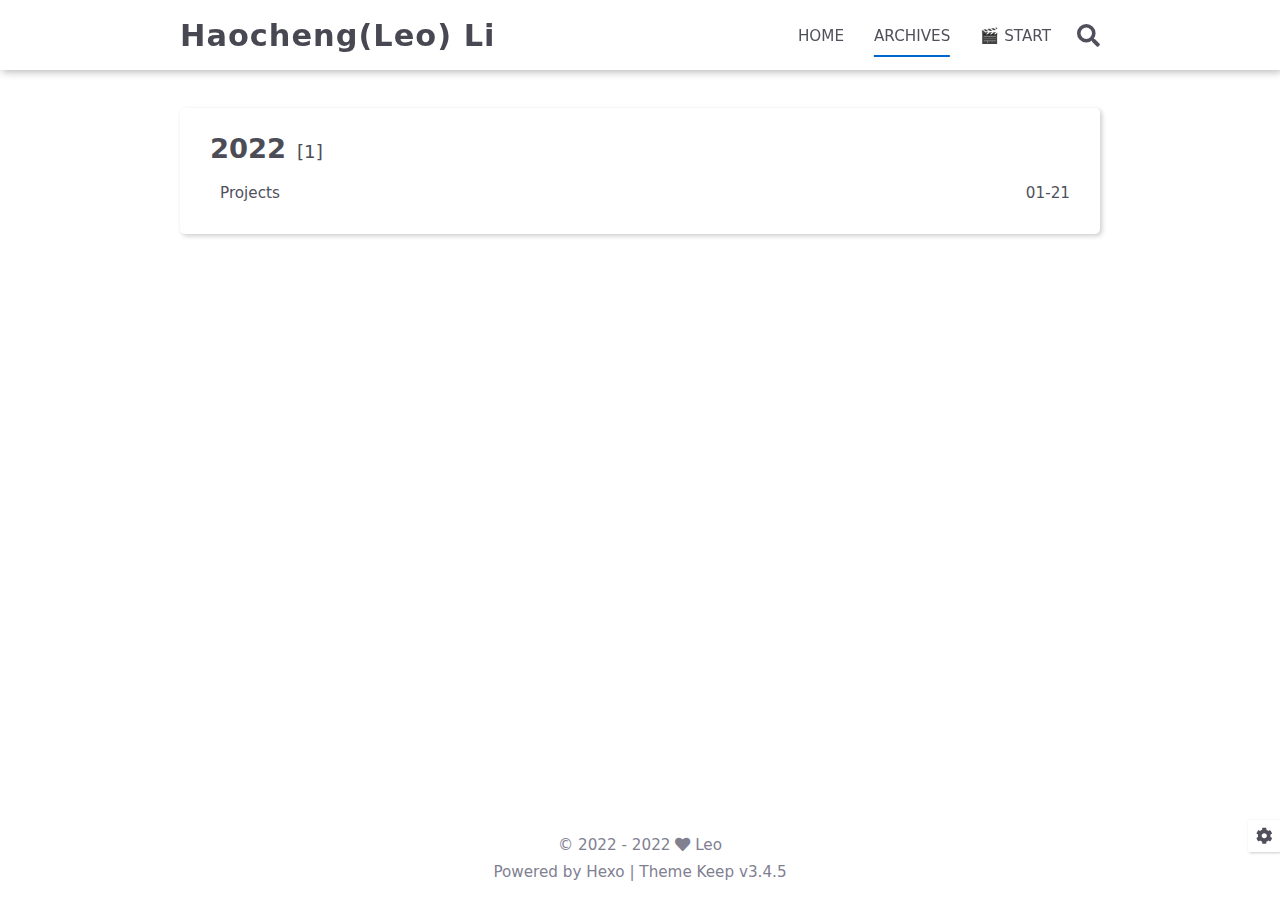
==== archives/index.html @ 8f632347 "Building and deploying Hexo project from Github Action" ====
<!DOCTYPE html>
<html lang="en">
<head>
    <meta charset="utf-8">
    <meta name="viewport" content="width=device-width, initial-scale=1, maximum-scale=1">
    <meta name="keywords" content="Hexo Theme Keep">
    <meta name="description" content="Hexo Theme Keep">
    <meta name="author" content="Leo">
    
    <title>
        
            Archive |
        
        Haocheng(Leo) Li
    </title>
    
<link rel="stylesheet" href="/css/style.css">

    <link rel="shortcut icon" href="/images/logo.svg">
    
<link rel="stylesheet" href="/css/font-awesome.min.css">

    <script id="hexo-configurations">
    let KEEP = window.KEEP || {};
    KEEP.hexo_config = {"hostname":"example.com","root":"/","language":"en","path":"search.xml"};
    KEEP.theme_config = {"toc":{"enable":false,"number":false,"expand_all":false,"init_open":false},"style":{"primary_color":"#0066CC","avatar":"/images/leopic.jpeg","favicon":"/images/logo.svg","article_img_align":"left","left_side_width":"260px","content_max_width":"920px","hover":{"shadow":true,"scale":true},"first_screen":{"enable":true,"background_img":"/images/bg.svg","description":"🍀 Hey, this is Leo. Click on 🎬 Start on top or scroll ⬇️..."},"scroll":{"progress_bar":{"enable":true},"percent":{"enable":false}}},"local_search":{"enable":true,"preload":true},"code_copy":{"enable":false,"style":"default"},"pjax":{"enable":true},"lazyload":{"enable":true},"version":"3.4.5"};
    KEEP.language_ago = {"second":"%s seconds ago","minute":"%s minutes ago","hour":"%s hours ago","day":"%s days ago","week":"%s weeks ago","month":"%s months ago","year":"%s years ago"};
  </script>
<meta name="generator" content="Hexo 6.0.0"></head>


<body>
<div class="progress-bar-container">
    
        <span class="scroll-progress-bar"></span>
    

    
        <span class="pjax-progress-bar"></span>
        <span class="pjax-progress-icon">
            <i class="fas fa-circle-notch fa-spin"></i>
        </span>
    
</div>


<main class="page-container">

    

    <div class="page-main-content">

        <div class="page-main-content-top">
            <header class="header-wrapper">

    <div class="header-content">
        <div class="left">
            
            <a class="logo-title" href="/">
                Haocheng(Leo) Li
            </a>
        </div>

        <div class="right">
            <div class="pc">
                <ul class="menu-list">
                    
                        <li class="menu-item">
                            <a class=""
                               href="/"
                            >
                                HOME
                            </a>
                        </li>
                    
                        <li class="menu-item">
                            <a class="active"
                               href="/archives"
                            >
                                ARCHIVES
                            </a>
                        </li>
                    
                        <li class="menu-item">
                            <a class=""
                               href="/start"
                            >
                                🎬 START
                            </a>
                        </li>
                    
                    
                        <li class="menu-item search search-popup-trigger">
                            <i class="fas fa-search"></i>
                        </li>
                    
                </ul>
            </div>
            <div class="mobile">
                
                    <div class="icon-item search search-popup-trigger"><i class="fas fa-search"></i></div>
                
                <div class="icon-item menu-bar">
                    <div class="menu-bar-middle"></div>
                </div>
            </div>
        </div>
    </div>

    <div class="header-drawer">
        <ul class="drawer-menu-list">
            
                <li class="drawer-menu-item flex-center">
                    <a class=""
                       href="/">HOME</a>
                </li>
            
                <li class="drawer-menu-item flex-center">
                    <a class="active"
                       href="/archives">ARCHIVES</a>
                </li>
            
                <li class="drawer-menu-item flex-center">
                    <a class=""
                       href="/start">🎬 START</a>
                </li>
            
        </ul>
    </div>

    <div class="window-mask"></div>

</header>


        </div>

        <div class="page-main-content-middle">

            <div class="main-content">

                
                    <div class="fade-in-down-animation">
    <div class="archive-container ">
        
<div class="archive-list-container">
    
        <section class="archive-item">
            <div class="archive-item-header">
                <span class="archive-year">2022</span>
                <span class="archive-year-post-count">[1]</span>
            </div>
            <ul class="article-list">
                
                    <li class="article-item">
                        <a class="article-title"
                           href="/projects/main.cpp/"
                        >Projects</a>
                        <span class="article-date">01-21</span>
                    </li>
                
            </ul>
        </section>
    
</div>

    </div>
</div>

                
            </div>

        </div>

        <div class="page-main-content-bottom">
            <footer class="footer">
    <div class="info-container">
        <div class="copyright-info info-item">
            &copy;
            
              <span>2022</span>
              -
            
            2022&nbsp;<i class="fas fa-heart icon-animate"></i>&nbsp;<a href="/">Leo</a>
        </div>
        
        <div class="theme-info info-item">
            Powered by <a target="_blank" href="https://hexo.io">Hexo</a>&nbsp;|&nbsp;Theme&nbsp;<a class="theme-version" target="_blank" href="https://github.com/XPoet/hexo-theme-keep">Keep v3.4.5</a>
        </div>
        
        
    </div>
</footer>

        </div>
    </div>

    

    <div class="right-bottom-side-tools">
        <div class="side-tools-container">
    <ul class="side-tools-list">
        <li class="tools-item tool-font-adjust-plus flex-center">
            <i class="fas fa-search-plus"></i>
        </li>

        <li class="tools-item tool-font-adjust-minus flex-center">
            <i class="fas fa-search-minus"></i>
        </li>

        <li class="tools-item tool-expand-width flex-center">
            <i class="fas fa-arrows-alt-h"></i>
        </li>

        <li class="tools-item tool-dark-light-toggle flex-center">
            <i class="fas fa-moon"></i>
        </li>

        <!-- rss -->
        

        
            <li class="tools-item tool-scroll-to-top flex-center">
                <i class="fas fa-arrow-up"></i>
            </li>
        

        <li class="tools-item tool-scroll-to-bottom flex-center">
            <i class="fas fa-arrow-down"></i>
        </li>
    </ul>

    <ul class="exposed-tools-list">
        <li class="tools-item tool-toggle-show flex-center">
            <i class="fas fa-cog fa-spin"></i>
        </li>
        
    </ul>
</div>

    </div>

    

    <div class="image-viewer-container">
    <img src="">
</div>


    
        <div class="search-pop-overlay">
    <div class="popup search-popup">
        <div class="search-header">
          <span class="search-input-field-pre">
            <i class="fas fa-keyboard"></i>
          </span>
            <div class="search-input-container">
                <input autocomplete="off"
                       autocorrect="off"
                       autocapitalize="off"
                       placeholder="Search..."
                       spellcheck="false"
                       type="search"
                       class="search-input"
                >
            </div>
            <span class="popup-btn-close">
                <i class="fas fa-times"></i>
            </span>
        </div>
        <div id="search-result">
            <div id="no-result">
                <i class="fas fa-spinner fa-pulse fa-5x fa-fw"></i>
            </div>
        </div>
    </div>
</div>

    

</main>




<script src="/js/utils.js"></script>

<script src="/js/main.js"></script>

<script src="/js/header-shrink.js"></script>

<script src="/js/back2top.js"></script>

<script src="/js/dark-light-toggle.js"></script>



    
<script src="/js/local-search.js"></script>






    
<script src="/js/lazyload.js"></script>



<div class="post-scripts pjax">
    
</div>


    
<script src="/js/libs/pjax.min.js"></script>

<script>
    window.addEventListener('DOMContentLoaded', () => {
        window.pjax = new Pjax({
            selectors: [
                'head title',
                '.page-container',
                '.pjax'
            ],
            history: true,
            debug: false,
            cacheBust: false,
            timeout: 0,
            analytics: false,
            currentUrlFullReload: false,
            scrollRestoration: false,
            // scrollTo: true,
        });

        document.addEventListener('pjax:send', () => {
            KEEP.utils.pjaxProgressBarStart();
        });

        document.addEventListener('pjax:complete', () => {
            KEEP.utils.pjaxProgressBarEnd();
            window.pjax.executeScripts(document.querySelectorAll('script[data-pjax], .pjax script'));
            KEEP.refresh();
        });
    });
</script>



</body>
</html>
---- css/style.css ----
:root {
  --background-color: #fff;
  --second-background-color: #f7f7f7;
  --primary-color: #06c;
  --first-text-color: #484853;
  --second-text-color: #4c4c57;
  --third-text-color: #808091;
  --fourth-text-color: #ededef;
  --default-text-color: #50505c;
  --border-color: #b3b3b3;
  --selection-color: #0075eb;
  --shadow-color: rgba(0,0,0,0.2);
  --shadow-hover-color: rgba(0,0,0,0.28);
  --scrollbar-color: #595967;
  --scroll-bar-bg-color: #e6e6e6;
  --link-color: #484853;
  --copyright-info-color: #c03;
  --avatar-background-color: #06c;
  --pjax-progress-bar-color: linear-gradient(45deg, #f10006, #ef5b00, #e59c01, #19ca05, #00cab5, #0264c8, #c303c3);
}
@media (prefers-color-scheme: light) {
  :root {
    --background-color: #fff;
    --second-background-color: #f7f7f7;
    --primary-color: #06c;
    --first-text-color: #484853;
    --second-text-color: #4c4c57;
    --third-text-color: #808091;
    --fourth-text-color: #ededef;
    --default-text-color: #50505c;
    --border-color: #b3b3b3;
    --selection-color: #0075eb;
    --shadow-color: rgba(0,0,0,0.2);
    --shadow-hover-color: rgba(0,0,0,0.28);
    --scrollbar-color: #595967;
    --scroll-bar-bg-color: #e6e6e6;
    --link-color: #484853;
    --copyright-info-color: #c03;
    --avatar-background-color: #06c;
    --pjax-progress-bar-color: linear-gradient(45deg, #f10006, #ef5b00, #e59c01, #19ca05, #00cab5, #0264c8, #c303c3);
  }
}
@media (prefers-color-scheme: dark) {
  :root {
    --background-color: #383940;
    --second-background-color: #32333a;
    --primary-color: #06c;
    --first-text-color: #d2d2d7;
    --second-text-color: #cbcbd1;
    --third-text-color: #9595a2;
    --fourth-text-color: #242429;
    --default-text-color: #bebec6;
    --border-color: #5c5e6a;
    --selection-color: #0075eb;
    --shadow-color: rgba(128,128,128,0.2);
    --shadow-hover-color: rgba(128,128,128,0.28);
    --scrollbar-color: #32333a;
    --scroll-bar-bg-color: #5c5e6a;
    --link-color: #c5c5cc;
    --copyright-info-color: #a30029;
    --avatar-background-color: #005cb8;
    --pjax-progress-bar-color: linear-gradient(45deg, #ea404a, #ea722f, #e9a71f, #67e559, #18ecec, #1b85f1, #ee1dee);
  }
}
.light-mode {
  --background-color: #fff;
  --second-background-color: #f7f7f7;
  --primary-color: #06c;
  --first-text-color: #484853;
  --second-text-color: #4c4c57;
  --third-text-color: #808091;
  --fourth-text-color: #ededef;
  --default-text-color: #50505c;
  --border-color: #b3b3b3;
  --selection-color: #0075eb;
  --shadow-color: rgba(0,0,0,0.2);
  --shadow-hover-color: rgba(0,0,0,0.28);
  --scrollbar-color: #595967;
  --scroll-bar-bg-color: #e6e6e6;
  --link-color: #484853;
  --copyright-info-color: #c03;
  --avatar-background-color: #06c;
  --pjax-progress-bar-color: linear-gradient(45deg, #f10006, #ef5b00, #e59c01, #19ca05, #00cab5, #0264c8, #c303c3);
}
.dark-mode {
  --background-color: #383940;
  --second-background-color: #32333a;
  --primary-color: #06c;
  --first-text-color: #d2d2d7;
  --second-text-color: #cbcbd1;
  --third-text-color: #9595a2;
  --fourth-text-color: #242429;
  --default-text-color: #bebec6;
  --border-color: #5c5e6a;
  --selection-color: #0075eb;
  --shadow-color: rgba(128,128,128,0.2);
  --shadow-hover-color: rgba(128,128,128,0.28);
  --scrollbar-color: #32333a;
  --scroll-bar-bg-color: #5c5e6a;
  --link-color: #c5c5cc;
  --copyright-info-color: #a30029;
  --avatar-background-color: #005cb8;
  --pjax-progress-bar-color: linear-gradient(45deg, #ea404a, #ea722f, #e9a71f, #67e559, #18ecec, #1b85f1, #ee1dee);
}
.fade-in-down-animation {
  animation-fill-mode: both;
  animation-duration: 1s;
  animation-name: fade-in-down;
}
.title-hover-animation {
  display: inline-block;
  position: relative;
  border-bottom: none;
  line-height: 1.3;
  vertical-align: top;
  color: var(--second-text-color);
}
.title-hover-animation::before {
  content: "";
  position: absolute;
  width: 100%;
  height: 2px;
  bottom: -4px;
  left: 0;
  background-color: var(--second-text-color);
  visibility: hidden;
  transform: scaleX(0);
  transition-property: color, background, box-shadow, border-color, visibility, transform;
  transition-delay: 0s, 0s, 0s, 0s, 0s, 0s;
  transition-duration: 0.2s, 0.2s, 0.2s, 0.2s, 0.2s, 0.2s;
  transition-timing-function: ease, ease, ease, ease, ease-in-out, ease-in-out;
}
.title-hover-animation:hover::before {
  visibility: visible;
  transform: scaleX(1);
}
@-moz-keyframes fade-in-down {
  0% {
    opacity: 0;
    transform: translateY(-50px);
  }
  100% {
    opacity: 1;
    transform: translateY(0);
  }
}
@-webkit-keyframes fade-in-down {
  0% {
    opacity: 0;
    transform: translateY(-50px);
  }
  100% {
    opacity: 1;
    transform: translateY(0);
  }
}
@-o-keyframes fade-in-down {
  0% {
    opacity: 0;
    transform: translateY(-50px);
  }
  100% {
    opacity: 1;
    transform: translateY(0);
  }
}
@keyframes fade-in-down {
  0% {
    opacity: 0;
    transform: translateY(-50px);
  }
  100% {
    opacity: 1;
    transform: translateY(0);
  }
}
@-moz-keyframes icon-animate {
  0%, 100% {
    transform: scale(1);
  }
  10%, 30% {
    transform: scale(0.88);
  }
  20%, 40%, 60%, 80% {
    transform: scale(1.08);
  }
  50%, 70% {
    transform: scale(1.08);
  }
}
@-webkit-keyframes icon-animate {
  0%, 100% {
    transform: scale(1);
  }
  10%, 30% {
    transform: scale(0.88);
  }
  20%, 40%, 60%, 80% {
    transform: scale(1.08);
  }
  50%, 70% {
    transform: scale(1.08);
  }
}
@-o-keyframes icon-animate {
  0%, 100% {
    transform: scale(1);
  }
  10%, 30% {
    transform: scale(0.88);
  }
  20%, 40%, 60%, 80% {
    transform: scale(1.08);
  }
  50%, 70% {
    transform: scale(1.08);
  }
}
@keyframes icon-animate {
  0%, 100% {
    transform: scale(1);
  }
  10%, 30% {
    transform: scale(0.88);
  }
  20%, 40%, 60%, 80% {
    transform: scale(1.08);
  }
  50%, 70% {
    transform: scale(1.08);
  }
}
* {
  transition-property: color, background, box-shadow, border-color;
  transition-delay: 0s, 0s, 0s, 0s;
  transition-duration: 0.2s, 0.2s, 0.2s, 0.2s;
  transition-timing-function: ease, ease, ease, ease;
}
*::-webkit-scrollbar {
  width: 6px;
  height: 6px;
  transition: all 0.2s ease;
}
*::-webkit-scrollbar-thumb {
  background: var(--scrollbar-color);
  border-radius: 1px;
}
*::-webkit-scrollbar-track {
  background: var(--scroll-bar-bg-color);
}
html,
body {
  position: relative;
  width: 100%;
  height: 100%;
  margin: 0;
  padding: 0;
  color: var(--default-text-color);
  background: var(--background-color);
  font-family: Optima-Regular, Optima, -apple-system, system-ui, Segoe UI, Roboto, Ubuntu, Cantarell, Noto Sans, sans-serif, BlinkMacSystemFont, Helvetica Neue, PingFang SC, Hiragino Sans GB, Microsoft YaHei, Arial;
  font-weight: 400;
  font-size: 15.2px;
  line-height: 22px;
}
html::-webkit-scrollbar,
body::-webkit-scrollbar {
  width: 8px;
  height: 8px;
}
@media (max-width: 780px) {
  html,
  body {
    font-size: 14.591999999999999px;
    line-height: 21.119999999999997px;
  }
}
@media (max-width: 500px) {
  html,
  body {
    font-size: 13.68px;
    line-height: 19.8px;
  }
}
::selection {
  background: var(--selection-color);
  color: #fff;
}
ul,
ol,
li {
  padding: 0;
  margin: 0;
  list-style: none;
}
a {
  text-decoration: none;
  color: var(--default-text-color);
}
a i,
a span {
  color: var(--default-text-color);
}
a:hover,
a:active {
  text-decoration: none !important;
  color: var(--primary-color);
}
a:hover i,
a:active i,
a:hover span,
a:active span {
  color: var(--primary-color);
}
img[lazyload] {
  padding: 10px;
  margin: 20px auto !important;
  cursor: not-allowed;
  pointer-events: none;
}
button {
  padding: 0;
  margin: 0;
  border: 0;
  outline: none;
  cursor: pointer;
  background: transparent;
}
.btn {
  display: inline-block;
  position: relative;
  text-align: center;
  cursor: pointer;
  white-space: nowrap;
  border-radius: 5px;
  padding: 8px 16px;
  background: var(--background-color);
  box-shadow: 2px 2px 5px var(--shadow-color);
  transition-property: color, background, box-shadow, border-color, transform;
  transition-delay: 0s, 0s, 0s, 0s, 0s;
  transition-duration: 0.2s, 0.2s, 0.2s, 0.2s, 0.2s;
  transition-timing-function: ease, ease, ease, ease, linear;
}
.btn:hover {
  transform: scaleX(1.06) scaleY(1.06);
  box-shadow: 2px 2px 8px var(--shadow-hover-color);
}
.btn:hover {
  color: var(--background-color);
  background: var(--primary-color);
}
.flex-center {
  display: flex;
  justify-content: center;
  align-items: center;
}
.clear {
  clear: both;
}
.markdown-body {
  font-size: 1rem;
}
.markdown-body blockquote {
  box-sizing: border-box;
  border-left: 5px solid var(--default-text-color);
  margin: 20px 0;
  color: var(--default-text-color);
  background: var(--second-background-color);
}
.markdown-body blockquote p,
.markdown-body blockquote ul,
.markdown-body blockquote ol {
  padding: 5px 5px 5px 10px;
}
.markdown-body p {
  line-height: 2;
  color: var(--default-text-color);
}
.markdown-body a {
  position: relative;
  outline: 0;
  text-decoration: none;
  overflow-wrap: break-word;
  cursor: pointer;
  border-bottom: 1px solid var(--third-text-color);
  box-sizing: border-box;
  padding-bottom: 2px;
}
.markdown-body a .fas,
.markdown-body a .far,
.markdown-body a fab {
  margin: 0 2px 0 6px;
  position: relative;
  color: var(--third-text-color);
  font-size: 0.88rem;
}
.markdown-body a:hover {
  text-decoration: underline;
}
.markdown-body a:hover::after {
  background: var(--primary-color);
}
.markdown-body strong {
  color: var(--default-text-color);
}
.markdown-body em {
  color: var(--default-text-color);
}
.markdown-body ul > li,
.markdown-body ol > li {
  margin-left: 16px;
  line-height: 2rem;
}
.markdown-body ul li {
  list-style: disc;
}
.markdown-body ul li ul li {
  list-style: circle;
}
.markdown-body ul li ul li ul li {
  list-style: square;
}
.markdown-body ol li {
  list-style: decimal;
}
.markdown-body ol li ol li {
  list-style: upper-alpha;
}
.markdown-body ol li ol li ol li {
  list-style: upper-roman;
}
.markdown-body li {
  color: var(--default-text-color);
}
.markdown-body h1,
.markdown-body h2,
.markdown-body h3,
.markdown-body h4,
.markdown-body h5,
.markdown-body h6 {
  color: var(--second-text-color);
  line-height: 1.5;
}
@media (max-width: 780px) {
  .markdown-body h1,
  .markdown-body h2,
  .markdown-body h3,
  .markdown-body h4,
  .markdown-body h5,
  .markdown-body h6 {
    line-height: 1.25;
  }
}
.markdown-body h1 {
  font-size: 1.8rem;
  font-weight: 600;
}
@media (max-width: 780px) {
  .markdown-body h1 {
    font-size: 1.7rem;
  }
}
.markdown-body h2 {
  font-size: 1.7rem;
  font-weight: 600;
}
@media (max-width: 780px) {
  .markdown-body h2 {
    font-size: 1.6rem;
  }
}
.markdown-body h3 {
  font-size: 1.6rem;
  font-weight: 550;
}
@media (max-width: 780px) {
  .markdown-body h3 {
    font-size: 1.5rem;
  }
}
.markdown-body h4 {
  font-size: 1.5rem;
  font-weight: 550;
}
@media (max-width: 780px) {
  .markdown-body h4 {
    font-size: 1.4rem;
  }
}
.markdown-body h5 {
  font-size: 1.28rem;
  font-weight: 500;
}
@media (max-width: 780px) {
  .markdown-body h5 {
    font-size: 1.18rem;
  }
}
.markdown-body h6 {
  font-size: 1.2rem;
  font-weight: 500;
  line-height: 1.2;
}
@media (max-width: 780px) {
  .markdown-body h6 {
    font-size: 1.1rem;
    line-height: 1.1;
  }
}
.markdown-body img {
  box-sizing: border-box;
  max-width: 100%;
  cursor: zoom-in;
  display: block;
  box-shadow: 0 0 2px var(--shadow-color);
  transition-property: color, background, box-shadow, border-color, padding, margin;
  transition-delay: 0s, 0s, 0s, 0s, 0s, 0s;
  transition-duration: 0.2s, 0.2s, 0.2s, 0.2s, 0.2s, 0.2s;
  transition-timing-function: ease, ease, ease, ease, linear, linear;
  margin: 10px 0 2px;
}
.markdown-body > table {
  border-spacing: 0;
  border-collapse: collapse;
  width: 100%;
  overflow: auto;
}
.markdown-body > table td,
.markdown-body > table th {
  padding: 0;
}
.markdown-body > table th {
  font-weight: 600;
}
.markdown-body > table td,
.markdown-body > table th {
  padding: 6px 13px;
  border: 1px solid var(--border-color);
}
.markdown-body > table tr {
  background-color: var(--background-color);
  border: 1px solid var(--fourth-text-color);
}
.markdown-body > table tr:nth-child(2n) {
  background-color: var(--second-background-color);
}
:root {
  --background-color: #fff;
  --second-background-color: #f7f7f7;
  --primary-color: #06c;
  --first-text-color: #484853;
  --second-text-color: #4c4c57;
  --third-text-color: #808091;
  --fourth-text-color: #ededef;
  --default-text-color: #50505c;
  --border-color: #b3b3b3;
  --selection-color: #0075eb;
  --shadow-color: rgba(0,0,0,0.2);
  --shadow-hover-color: rgba(0,0,0,0.28);
  --scrollbar-color: #595967;
  --scroll-bar-bg-color: #e6e6e6;
  --link-color: #484853;
  --copyright-info-color: #c03;
  --avatar-background-color: #06c;
  --pjax-progress-bar-color: linear-gradient(45deg, #f10006, #ef5b00, #e59c01, #19ca05, #00cab5, #0264c8, #c303c3);
}
@media (prefers-color-scheme: light) {
  :root {
    --background-color: #fff;
    --second-background-color: #f7f7f7;
    --primary-color: #06c;
    --first-text-color: #484853;
    --second-text-color: #4c4c57;
    --third-text-color: #808091;
    --fourth-text-color: #ededef;
    --default-text-color: #50505c;
    --border-color: #b3b3b3;
    --selection-color: #0075eb;
    --shadow-color: rgba(0,0,0,0.2);
    --shadow-hover-color: rgba(0,0,0,0.28);
    --scrollbar-color: #595967;
    --scroll-bar-bg-color: #e6e6e6;
    --link-color: #484853;
    --copyright-info-color: #c03;
    --avatar-background-color: #06c;
    --pjax-progress-bar-color: linear-gradient(45deg, #f10006, #ef5b00, #e59c01, #19ca05, #00cab5, #0264c8, #c303c3);
  }
}
@media (prefers-color-scheme: dark) {
  :root {
    --background-color: #383940;
    --second-background-color: #32333a;
    --primary-color: #06c;
    --first-text-color: #d2d2d7;
    --second-text-color: #cbcbd1;
    --third-text-color: #9595a2;
    --fourth-text-color: #242429;
    --default-text-color: #bebec6;
    --border-color: #5c5e6a;
    --selection-color: #0075eb;
    --shadow-color: rgba(128,128,128,0.2);
    --shadow-hover-color: rgba(128,128,128,0.28);
    --scrollbar-color: #32333a;
    --scroll-bar-bg-color: #5c5e6a;
    --link-color: #c5c5cc;
    --copyright-info-color: #a30029;
    --avatar-background-color: #005cb8;
    --pjax-progress-bar-color: linear-gradient(45deg, #ea404a, #ea722f, #e9a71f, #67e559, #18ecec, #1b85f1, #ee1dee);
  }
}
.light-mode {
  --background-color: #fff;
  --second-background-color: #f7f7f7;
  --primary-color: #06c;
  --first-text-color: #484853;
  --second-text-color: #4c4c57;
  --third-text-color: #808091;
  --fourth-text-color: #ededef;
  --default-text-color: #50505c;
  --border-color: #b3b3b3;
  --selection-color: #0075eb;
  --shadow-color: rgba(0,0,0,0.2);
  --shadow-hover-color: rgba(0,0,0,0.28);
  --scrollbar-color: #595967;
  --scroll-bar-bg-color: #e6e6e6;
  --link-color: #484853;
  --copyright-info-color: #c03;
  --avatar-background-color: #06c;
  --pjax-progress-bar-color: linear-gradient(45deg, #f10006, #ef5b00, #e59c01, #19ca05, #00cab5, #0264c8, #c303c3);
}
.dark-mode {
  --background-color: #383940;
  --second-background-color: #32333a;
  --primary-color: #06c;
  --first-text-color: #d2d2d7;
  --second-text-color: #cbcbd1;
  --third-text-color: #9595a2;
  --fourth-text-color: #242429;
  --default-text-color: #bebec6;
  --border-color: #5c5e6a;
  --selection-color: #0075eb;
  --shadow-color: rgba(128,128,128,0.2);
  --shadow-hover-color: rgba(128,128,128,0.28);
  --scrollbar-color: #32333a;
  --scroll-bar-bg-color: #5c5e6a;
  --link-color: #c5c5cc;
  --copyright-info-color: #a30029;
  --avatar-background-color: #005cb8;
  --pjax-progress-bar-color: linear-gradient(45deg, #ea404a, #ea722f, #e9a71f, #67e559, #18ecec, #1b85f1, #ee1dee);
}
:root {
  --code-foreground: #535360;
  --code-background: #f2f2f2;
  --highlight-background: #fafafa;
  --highlight-foreground: #535360;
  --highlight-comment: #8e908c;
  --highlight-red: #c82829;
  --highlight-orange: #f5871f;
  --highlight-yellow: #eab700;
  --highlight-green: #718c00;
  --highlight-aqua: #3e999f;
  --highlight-blue: #4271ae;
  --highlight-purple: #8959a8;
  --highlight-gutter-color: #585865;
  --highlight-gutter-bg-color: #f2f2f2;
}
@media (prefers-color-scheme: light) {
  :root {
    --code-foreground: #535360;
    --code-background: #f2f2f2;
    --highlight-background: #fafafa;
    --highlight-foreground: #535360;
    --highlight-comment: #8e908c;
    --highlight-red: #c82829;
    --highlight-orange: #f5871f;
    --highlight-yellow: #eab700;
    --highlight-green: #718c00;
    --highlight-aqua: #3e999f;
    --highlight-blue: #4271ae;
    --highlight-purple: #8959a8;
    --highlight-gutter-color: #585865;
    --highlight-gutter-bg-color: #f2f2f2;
  }
}
@media (prefers-color-scheme: dark) {
  :root {
    --code-foreground: #bfbfc7;
    --code-background: #32333a;
    --highlight-background: #34343b;
    --highlight-foreground: #bfbfc7;
    --highlight-comment: #969896;
    --highlight-red: #c66;
    --highlight-orange: #de935f;
    --highlight-yellow: #f0c674;
    --highlight-green: #b5bd68;
    --highlight-aqua: #8abeb7;
    --highlight-blue: #81a2be;
    --highlight-purple: #b294bb;
    --highlight-gutter-color: #c1c1c9;
    --highlight-gutter-bg-color: #32333a;
  }
}
.light-mode {
  --code-foreground: #535360;
  --code-background: #f2f2f2;
  --highlight-background: #fafafa;
  --highlight-foreground: #535360;
  --highlight-comment: #8e908c;
  --highlight-red: #c82829;
  --highlight-orange: #f5871f;
  --highlight-yellow: #eab700;
  --highlight-green: #718c00;
  --highlight-aqua: #3e999f;
  --highlight-blue: #4271ae;
  --highlight-purple: #8959a8;
  --highlight-gutter-color: #585865;
  --highlight-gutter-bg-color: #f2f2f2;
}
.dark-mode {
  --code-foreground: #bfbfc7;
  --code-background: #32333a;
  --highlight-background: #34343b;
  --highlight-foreground: #bfbfc7;
  --highlight-comment: #969896;
  --highlight-red: #c66;
  --highlight-orange: #de935f;
  --highlight-yellow: #f0c674;
  --highlight-green: #b5bd68;
  --highlight-aqua: #8abeb7;
  --highlight-blue: #81a2be;
  --highlight-purple: #b294bb;
  --highlight-gutter-color: #c1c1c9;
  --highlight-gutter-bg-color: #32333a;
}
pre,
.highlight {
  overflow: auto;
  margin: 20px 0;
  padding: 0;
  font-size: 0.96rem;
  line-height: 1.5rem;
  color: var(--highlight-foreground);
  background: var(--highlight-background);
}
pre,
code {
  font-family: "Source Code Pro", consolas, Menlo;
}
code {
  padding: 5px;
  word-wrap: break-word;
  border-radius: 2px;
  font-size: 0.96rem;
  color: var(--code-foreground);
  background: var(--code-background);
}
pre {
  padding: 10px;
}
pre code {
  padding: 0;
  color: var(--highlight-foreground);
  background: none;
  text-shadow: none;
}
.highlight {
  border-radius: 1px;
}
.highlight pre {
  border: none;
  margin: 0;
  padding: 10px 0;
}
.highlight table {
  margin: 0;
  width: auto;
  border: none;
  border-spacing: unset;
}
.highlight td {
  border: none;
  padding: 0;
}
.highlight figcaption {
  font-size: 1rem;
  color: var(--highlight-foreground);
  line-height: 1rem;
  margin-bottom: 1rem;
}
.highlight figcaption a {
  float: right;
  color: var(--highlight-foreground);
}
.highlight figcaption a:hover {
  border-bottom-color: var(--highlight-foreground);
}
.highlight .gutter pre {
  padding-left: 10px;
  padding-right: 10px;
  color: var(--highlight-gutter-color);
  text-align: center;
  background-color: var(--highlight-gutter-bg-color);
}
.highlight .code pre {
  width: 100%;
  padding-left: 10px;
  padding-right: 10px;
  background-color: var(--highlight-background);
}
.highlight .line {
  height: 20px;
  color: var(--default-text-color);
}
.highlight .line .attr {
  color: var(--default-text-color);
}
.highlight .line .string {
  color: var(--default-text-color);
}
.gutter {
  -webkit-user-select: none;
  -moz-user-select: none;
  -ms-user-select: none;
  user-select: none;
}
.gist table {
  width: auto;
}
.gist table td {
  border: none;
}
pre .deletion {
  background: var(--highlight-deletion);
}
pre .addition {
  background: var(--highlight-addition);
}
pre .meta {
  color: var(--highlight-purple);
}
pre .comment {
  color: var(--highlight-comment);
}
pre .variable,
pre .attribute,
pre .tag,
pre .regexp,
pre .ruby .constant,
pre .xml .tag .title,
pre .xml .pi,
pre .xml .doctype,
pre .html .doctype,
pre .css .id,
pre .css .class,
pre .css .pseudo {
  color: var(--highlight-red);
}
pre .number,
pre .preprocessor,
pre .built_in,
pre .literal,
pre .params,
pre .constant,
pre .command {
  color: var(--highlight-orange);
}
pre .ruby .class .title,
pre .css .rules .attribute,
pre .string,
pre .value,
pre .inheritance,
pre .header,
pre .ruby .symbol,
pre .xml .cdata,
pre .special,
pre .number,
pre .formula {
  color: var(--highlight-green);
}
pre .title,
pre .css .hexcolor {
  color: var(--highlight-aqua);
}
pre .function,
pre .python .decorator,
pre .python .title,
pre .ruby .function .title,
pre .ruby .title .keyword,
pre .perl .sub,
pre .javascript .title,
pre .coffeescript .title {
  color: var(--highlight-blue);
}
pre .keyword,
pre .javascript .function {
  color: var(--highlight-purple);
}
.highlight-container {
  position: relative;
}
.highlight-container:hover .copy-btn,
.highlight-container .copy-btn:focus {
  opacity: 1;
}
.copy-btn {
  cursor: pointer;
  display: inline-block;
  font-weight: bold;
  line-height: 1.8;
  opacity: 0;
  outline: 0;
  padding: 2px 6px;
  position: absolute;
  vertical-align: middle;
  white-space: nowrap;
  font-size: 1rem;
  color: var(--default-text-color);
  -moz-user-select: none;
  -ms-user-select: none;
  -webkit-user-select: none;
  user-select: none;
  transition-property: color, background, box-shadow, border-color, opacity;
  transition-delay: 0s, 0s, 0s, 0s, 0s;
  transition-duration: 0.2s, 0.2s, 0.2s, 0.2s, 0.2s;
  transition-timing-function: ease, ease, ease, ease, ease-in-out;
  background: var(--background-color);
  border: 0;
  right: 0;
  top: 0;
}
:root {
  --background-color: #fff;
  --second-background-color: #f7f7f7;
  --primary-color: #06c;
  --first-text-color: #484853;
  --second-text-color: #4c4c57;
  --third-text-color: #808091;
  --fourth-text-color: #ededef;
  --default-text-color: #50505c;
  --border-color: #b3b3b3;
  --selection-color: #0075eb;
  --shadow-color: rgba(0,0,0,0.2);
  --shadow-hover-color: rgba(0,0,0,0.28);
  --scrollbar-color: #595967;
  --scroll-bar-bg-color: #e6e6e6;
  --link-color: #484853;
  --copyright-info-color: #c03;
  --avatar-background-color: #06c;
  --pjax-progress-bar-color: linear-gradient(45deg, #f10006, #ef5b00, #e59c01, #19ca05, #00cab5, #0264c8, #c303c3);
}
@media (prefers-color-scheme: light) {
  :root {
    --background-color: #fff;
    --second-background-color: #f7f7f7;
    --primary-color: #06c;
    --first-text-color: #484853;
    --second-text-color: #4c4c57;
    --third-text-color: #808091;
    --fourth-text-color: #ededef;
    --default-text-color: #50505c;
    --border-color: #b3b3b3;
    --selection-color: #0075eb;
    --shadow-color: rgba(0,0,0,0.2);
    --shadow-hover-color: rgba(0,0,0,0.28);
    --scrollbar-color: #595967;
    --scroll-bar-bg-color: #e6e6e6;
    --link-color: #484853;
    --copyright-info-color: #c03;
    --avatar-background-color: #06c;
    --pjax-progress-bar-color: linear-gradient(45deg, #f10006, #ef5b00, #e59c01, #19ca05, #00cab5, #0264c8, #c303c3);
  }
}
@media (prefers-color-scheme: dark) {
  :root {
    --background-color: #383940;
    --second-background-color: #32333a;
    --primary-color: #06c;
    --first-text-color: #d2d2d7;
    --second-text-color: #cbcbd1;
    --third-text-color: #9595a2;
    --fourth-text-color: #242429;
    --default-text-color: #bebec6;
    --border-color: #5c5e6a;
    --selection-color: #0075eb;
    --shadow-color: rgba(128,128,128,0.2);
    --shadow-hover-color: rgba(128,128,128,0.28);
    --scrollbar-color: #32333a;
    --scroll-bar-bg-color: #5c5e6a;
    --link-color: #c5c5cc;
    --copyright-info-color: #a30029;
    --avatar-background-color: #005cb8;
    --pjax-progress-bar-color: linear-gradient(45deg, #ea404a, #ea722f, #e9a71f, #67e559, #18ecec, #1b85f1, #ee1dee);
  }
}
.light-mode {
  --background-color: #fff;
  --second-background-color: #f7f7f7;
  --primary-color: #06c;
  --first-text-color: #484853;
  --second-text-color: #4c4c57;
  --third-text-color: #808091;
  --fourth-text-color: #ededef;
  --default-text-color: #50505c;
  --border-color: #b3b3b3;
  --selection-color: #0075eb;
  --shadow-color: rgba(0,0,0,0.2);
  --shadow-hover-color: rgba(0,0,0,0.28);
  --scrollbar-color: #595967;
  --scroll-bar-bg-color: #e6e6e6;
  --link-color: #484853;
  --copyright-info-color: #c03;
  --avatar-background-color: #06c;
  --pjax-progress-bar-color: linear-gradient(45deg, #f10006, #ef5b00, #e59c01, #19ca05, #00cab5, #0264c8, #c303c3);
}
.dark-mode {
  --background-color: #383940;
  --second-background-color: #32333a;
  --primary-color: #06c;
  --first-text-color: #d2d2d7;
  --second-text-color: #cbcbd1;
  --third-text-color: #9595a2;
  --fourth-text-color: #242429;
  --default-text-color: #bebec6;
  --border-color: #5c5e6a;
  --selection-color: #0075eb;
  --shadow-color: rgba(128,128,128,0.2);
  --shadow-hover-color: rgba(128,128,128,0.28);
  --scrollbar-color: #32333a;
  --scroll-bar-bg-color: #5c5e6a;
  --link-color: #c5c5cc;
  --copyright-info-color: #a30029;
  --avatar-background-color: #005cb8;
  --pjax-progress-bar-color: linear-gradient(45deg, #ea404a, #ea722f, #e9a71f, #67e559, #18ecec, #1b85f1, #ee1dee);
}
:root {
  --code-foreground: #535360;
  --code-background: #f2f2f2;
  --highlight-background: #fafafa;
  --highlight-foreground: #535360;
  --highlight-comment: #8e908c;
  --highlight-red: #c82829;
  --highlight-orange: #f5871f;
  --highlight-yellow: #eab700;
  --highlight-green: #718c00;
  --highlight-aqua: #3e999f;
  --highlight-blue: #4271ae;
  --highlight-purple: #8959a8;
  --highlight-gutter-color: #585865;
  --highlight-gutter-bg-color: #f2f2f2;
}
@media (prefers-color-scheme: light) {
  :root {
    --code-foreground: #535360;
    --code-background: #f2f2f2;
    --highlight-background: #fafafa;
    --highlight-foreground: #535360;
    --highlight-comment: #8e908c;
    --highlight-red: #c82829;
    --highlight-orange: #f5871f;
    --highlight-yellow: #eab700;
    --highlight-green: #718c00;
    --highlight-aqua: #3e999f;
    --highlight-blue: #4271ae;
    --highlight-purple: #8959a8;
    --highlight-gutter-color: #585865;
    --highlight-gutter-bg-color: #f2f2f2;
  }
}
@media (prefers-color-scheme: dark) {
  :root {
    --code-foreground: #bfbfc7;
    --code-background: #32333a;
    --highlight-background: #34343b;
    --highlight-foreground: #bfbfc7;
    --highlight-comment: #969896;
    --highlight-red: #c66;
    --highlight-orange: #de935f;
    --highlight-yellow: #f0c674;
    --highlight-green: #b5bd68;
    --highlight-aqua: #8abeb7;
    --highlight-blue: #81a2be;
    --highlight-purple: #b294bb;
    --highlight-gutter-color: #c1c1c9;
    --highlight-gutter-bg-color: #32333a;
  }
}
.light-mode {
  --code-foreground: #535360;
  --code-background: #f2f2f2;
  --highlight-background: #fafafa;
  --highlight-foreground: #535360;
  --highlight-comment: #8e908c;
  --highlight-red: #c82829;
  --highlight-orange: #f5871f;
  --highlight-yellow: #eab700;
  --highlight-green: #718c00;
  --highlight-aqua: #3e999f;
  --highlight-blue: #4271ae;
  --highlight-purple: #8959a8;
  --highlight-gutter-color: #585865;
  --highlight-gutter-bg-color: #f2f2f2;
}
.dark-mode {
  --code-foreground: #bfbfc7;
  --code-background: #32333a;
  --highlight-background: #34343b;
  --highlight-foreground: #bfbfc7;
  --highlight-comment: #969896;
  --highlight-red: #c66;
  --highlight-orange: #de935f;
  --highlight-yellow: #f0c674;
  --highlight-green: #b5bd68;
  --highlight-aqua: #8abeb7;
  --highlight-blue: #81a2be;
  --highlight-purple: #b294bb;
  --highlight-gutter-color: #c1c1c9;
  --highlight-gutter-bg-color: #32333a;
}
.page-container {
  position: relative;
  box-sizing: border-box;
  width: 100%;
  height: auto;
  background: var(--background-color);
  transition-property: color, background, box-shadow, border-color, padding-left;
  transition-delay: 0s, 0s, 0s, 0s, 0s;
  transition-duration: 0.2s, 0.2s, 0.2s, 0.2s, 0.3s;
  transition-timing-function: ease, ease, ease, ease, ease-out;
}
@media (max-width: 780px) {
  .page-container {
    padding-left: 0 !important;
  }
}
.page-container .page-main-content {
  padding-top: 70px;
  position: relative;
}
.header-shrink .page-container .page-main-content {
  padding-top: 50.4px;
}
@media (max-width: 780px) {
  .header-shrink .page-container .page-main-content {
    padding-top: 45.36px;
  }
}
@media (max-width: 500px) {
  .header-shrink .page-container .page-main-content {
    padding-top: 40.32px;
  }
}
@media (max-width: 780px) {
  .page-container .page-main-content {
    padding-top: 63px;
  }
}
@media (max-width: 500px) {
  .page-container .page-main-content {
    padding-top: 56px;
  }
}
.page-container .page-main-content .page-main-content-top {
  position: fixed;
  top: 0;
  right: 0;
  width: 100%;
  height: 70px;
  z-index: 1005;
  box-sizing: border-box;
  transition-property: color, background, box-shadow, border-color, transform, padding-left, height;
  transition-delay: 0s, 0s, 0s, 0s, 0s, 0s, 0s;
  transition-duration: 0.2s, 0.2s, 0.2s, 0.2s, 0.3s, 0.2s, 0.2s;
  transition-timing-function: ease, ease, ease, ease, ease-out, linear, ease;
}
.page-container .page-main-content .page-main-content-top.hide {
  transform: translateY(-105%);
}
.header-shrink .page-container .page-main-content .page-main-content-top {
  height: 50.4px;
}
@media (max-width: 780px) {
  .header-shrink .page-container .page-main-content .page-main-content-top {
    height: 45.36px;
  }
}
@media (max-width: 500px) {
  .header-shrink .page-container .page-main-content .page-main-content-top {
    height: 40.32px;
  }
}
@media (max-width: 780px) {
  .page-container .page-main-content .page-main-content-top {
    height: 63px;
    padding-left: 0 !important;
  }
}
@media (max-width: 500px) {
  .page-container .page-main-content .page-main-content-top {
    height: 56px;
  }
}
.page-container .page-main-content .page-main-content-middle {
  box-sizing: border-box;
  width: 100%;
  display: flex;
  justify-content: center;
  padding: 38px 0;
}
@media (max-width: 780px) {
  .page-container .page-main-content .page-main-content-middle {
    padding: 30.400000000000002px 0;
  }
}
@media (max-width: 500px) {
  .page-container .page-main-content .page-main-content-middle {
    padding: 22.8px 0;
  }
}
.page-container .page-main-content .page-main-content-middle .main-content {
  position: relative;
  box-sizing: border-box;
  width: 80%;
  max-width: 920px;
  height: 100%;
}
@media (max-width: 780px) {
  .page-container .page-main-content .page-main-content-middle .main-content {
    width: 86%;
  }
}
@media (max-width: 500px) {
  .page-container .page-main-content .page-main-content-middle .main-content {
    width: 90%;
  }
}
.page-container .page-main-content .page-main-content-bottom {
  width: 100%;
}
.page-container .page-aside {
  position: fixed;
  top: 0;
  bottom: 0;
  left: -260px;
  width: 260px;
  height: 100%;
  z-index: 1006;
  overflow-y: auto;
  padding: 20px;
  box-sizing: border-box;
  background: var(--background-color);
  box-shadow: 2px 2px 5px var(--shadow-color);
  transition-property: color, background, box-shadow, border-color, left, transform;
  transition-delay: 0s, 0s, 0s, 0s, 0s, 0s;
  transition-duration: 0.2s, 0.2s, 0.2s, 0.2s, 0.3s, 0.2s;
  transition-timing-function: ease, ease, ease, ease, ease-out, linear;
}
.page-container .page-aside:hover {
  box-shadow: 2px 2px 8px var(--shadow-hover-color);
}
@media (max-width: 780px) {
  .page-container .page-aside {
    left: 0 !important;
    display: none !important;
  }
}
.page-container .post-tools {
  position: fixed;
  top: 108px;
  right: 38px;
  transition-property: color, background, box-shadow, border-color, top;
  transition-delay: 0s, 0s, 0s, 0s, 0s;
  transition-duration: 0.2s, 0.2s, 0.2s, 0.2s, 0.2s;
  transition-timing-function: ease, ease, ease, ease, ease;
}
.header-shrink .page-container .post-tools {
  top: 88.4px;
}
@media (max-width: 780px) {
  .header-shrink .page-container .post-tools {
    top: 83.36px;
  }
}
@media (max-width: 500px) {
  .header-shrink .page-container .post-tools {
    top: 78.32px;
  }
}
@media (max-width: 780px) {
  .page-container .post-tools {
    top: 101px;
    right: 10px;
    transform: scale(0.82);
    transform-origin: right top;
  }
}
@media (max-width: 500px) {
  .page-container .post-tools {
    top: 94px;
    right: 5px;
    transform: scale(0.72);
  }
}
.page-container .right-bottom-side-tools {
  position: fixed;
  bottom: 5%;
  right: 0;
}
.search-pop-overlay {
  position: fixed;
  display: flex;
  height: 100%;
  width: 100%;
  left: 0;
  top: 0;
  background: rgba(0,0,0,0);
  visibility: hidden;
  z-index: 1008;
  transition-property: color, background, box-shadow, border-color, visibility, background;
  transition-delay: 0s, 0s, 0s, 0s, 0s, 0s;
  transition-duration: 0.2s, 0.2s, 0.2s, 0.2s, 0.3s, 0.3s;
  transition-timing-function: ease, ease, ease, ease, ease, ease;
}
.search-pop-overlay.active {
  visibility: visible;
  background: rgba(0,0,0,0.35);
}
.search-pop-overlay.active .search-popup {
  transform: scale(1);
}
.search-pop-overlay .search-popup {
  background: var(--background-color);
  border-radius: 5px;
  height: 80%;
  width: 70%;
  margin: auto;
  transform: scale(0);
  z-index: 1006;
  transition-property: color, background, box-shadow, border-color, transform;
  transition-delay: 0s, 0s, 0s, 0s, 0s;
  transition-duration: 0.2s, 0.2s, 0.2s, 0.2s, 0.3s;
  transition-timing-function: ease, ease, ease, ease, ease;
}
@media (max-width: 780px) {
  .search-pop-overlay .search-popup {
    width: 80%;
  }
}
@media (max-width: 500px) {
  .search-pop-overlay .search-popup {
    width: 90%;
  }
}
.search-pop-overlay .search-popup .search-header {
  background: var(--fourth-text-color);
  border-top-left-radius: 2px;
  border-top-right-radius: 2px;
  display: flex;
  padding: 10px;
}
.search-pop-overlay .search-popup .search-header .search-input-field-pre,
.search-pop-overlay .search-popup .search-header .popup-btn-close {
  font-size: 1.2rem;
  padding: 0 10px;
  display: flex;
  align-items: center;
}
.search-pop-overlay .search-popup .search-header .search-input-field-pre {
  cursor: pointer;
  color: var(--third-text-color);
}
.search-pop-overlay .search-popup .search-header .popup-btn-close {
  color: var(--default-text-color);
}
.search-pop-overlay .search-popup .search-header .search-input-container {
  flex-grow: 1;
  padding: 2px;
}
.search-pop-overlay .search-popup .search-header .search-input-container .search-input {
  background: transparent;
  border: 0;
  outline: 0;
  width: 100%;
  font-size: 1.2rem;
  color: var(--default-text-color);
}
.search-pop-overlay .search-popup .search-header .search-input-container .search-input::-webkit-search-cancel-button {
  display: none;
}
.search-pop-overlay .search-popup .search-header .popup-btn-close {
  cursor: pointer;
}
.search-pop-overlay .search-popup .search-header .popup-btn-close:hover .fas,
.search-pop-overlay .search-popup .search-header .popup-btn-close far,
.search-pop-overlay .search-popup .search-header .popup-btn-close fab {
  color: var(--first-text-color);
}
.search-pop-overlay .search-popup #search-result {
  display: flex;
  height: calc(100% - 55px);
  overflow: auto;
  padding: 5px 25px;
}
.search-pop-overlay .search-popup #search-result .search-result-list {
  width: 100%;
  height: 100%;
  font-size: 1rem;
}
.search-pop-overlay .search-popup #search-result .search-result-list li {
  border-bottom: 1px dashed var(--border-color);
  padding: 10px 0;
  margin: 10px 0;
  box-sizing: border-box;
}
.search-pop-overlay .search-popup #search-result .search-result-list li:last-child {
  border-bottom: none;
}
.search-pop-overlay .search-popup #search-result .search-result-list li .search-result-title {
  position: relative;
  font-weight: bold;
  margin-bottom: 10px;
  padding-left: 16px;
  display: flex;
  align-items: center;
}
.search-pop-overlay .search-popup #search-result .search-result-list li .search-result-title::after {
  content: '';
  position: absolute;
  width: 5px;
  height: 5px;
  border-radius: 50%;
  top: 50%;
  transform: translateY(-50%);
  left: 0;
  background: var(--default-text-color);
}
.search-pop-overlay .search-popup #search-result .search-result-list li .search-result {
  line-height: 2rem;
  margin: 0;
  padding-left: 16px;
  word-wrap: break-word;
}
.search-pop-overlay .search-popup #search-result .search-result-list li a:hover {
  color: var(--default-text-color);
}
.search-pop-overlay .search-popup #search-result .search-result-list li .search-keyword {
  border-bottom: 1px dashed var(--primary-color);
  color: var(--primary-color);
  font-weight: bold;
}
.search-pop-overlay .search-popup #search-result #no-result {
  color: var(--third-text-color);
  margin: auto;
}
.post-toc-wrap {
  width: 100%;
  font-size: 0.92rem;
  box-sizing: border-box;
}
.post-toc-wrap .post-toc ol {
  list-style: none;
  margin: 0;
  padding: 0 2px 12px 10px;
  text-align: left;
}
.post-toc-wrap .post-toc ol:last-child {
  padding-bottom: 0;
}
.post-toc-wrap .post-toc ol > ol {
  padding-left: 0;
}
.post-toc-wrap .post-toc ol a {
  transition-property: all;
}
.post-toc-wrap .post-toc .nav-item {
  line-height: 1.8;
  overflow: hidden;
  text-overflow: ellipsis;
  white-space: nowrap;
}
.post-toc-wrap .post-toc .nav .nav-child {
  display: none;
}
.post-toc-wrap .post-toc .nav .active > .nav-child {
  display: block;
}
.post-toc-wrap .post-toc .nav .active-current > .nav-child {
  display: block;
}
.post-toc-wrap .post-toc .nav .active-current > .nav-child > .nav-item {
  display: block;
}
.post-toc-wrap .post-toc .nav .nav-number,
.post-toc-wrap .post-toc .nav .nav-text {
  color: var(--default-text-color);
}
.post-toc-wrap .post-toc .nav .active > a .nav-number,
.post-toc-wrap .post-toc .nav .active > a .nav-text {
  color: var(--primary-color);
}
.post-toc-wrap .post-toc .nav .active-current > a .nav-number,
.post-toc-wrap .post-toc .nav .active-current > a .nav-text {
  color: var(--primary-color);
}
.comments-container {
  display: inline-block;
  margin-top: 38px;
  width: 100%;
}
.comments-container #comment-anchor {
  width: 100%;
  height: 10px;
}
.comments-container .comment-area-title {
  width: 100%;
  margin: 10px 0;
  font-size: 1.38rem;
  color: var(--default-text-color);
}
.comments-container .comment-area-title i {
  color: var(--default-text-color);
}
@media (max-width: 780px) {
  .comments-container .comment-area-title {
    margin: 5px 0;
    font-size: 1.2rem;
  }
}
.progress-bar-container {
  position: fixed;
  top: 0;
  left: 0;
  width: 100%;
  z-index: 1009;
}
.progress-bar-container .pjax-progress-bar {
  position: absolute;
  top: 0;
  left: 0;
  height: 2px;
  width: 0;
  background: var(--pjax-progress-bar-color);
  visibility: hidden;
  opacity: 0;
  z-index: 1008;
  transition-property: color, background, box-shadow, border-color, width;
  transition-delay: 0s, 0s, 0s, 0s, 0s;
  transition-duration: 0.2s, 0.2s, 0.2s, 0.2s, 0.1s;
  transition-timing-function: ease, ease, ease, ease, linear;
}
.progress-bar-container .pjax-progress-bar.show {
  opacity: 1;
  visibility: visible;
}
.progress-bar-container .pjax-progress-icon {
  position: absolute;
  top: 0;
  right: 0;
  z-index: 1008;
  display: flex;
  align-items: center;
  justify-content: center;
  padding: 7px 6px 0 0;
  visibility: hidden;
  font-size: 1.1rem;
  color: var(--default-text-color);
}
@media (max-width: 780px) {
  .progress-bar-container .pjax-progress-icon {
    padding: 6px 5px 0 0;
    font-size: 1rem;
  }
}
.progress-bar-container .pjax-progress-icon.show {
  visibility: visible;
}
.progress-bar-container .scroll-progress-bar {
  position: absolute;
  top: 0;
  left: 0;
  width: 0;
  height: 2px;
  visibility: hidden;
  z-index: 1007;
  background: var(--primary-color);
  transition-property: color, background, box-shadow, border-color, width;
  transition-delay: 0s, 0s, 0s, 0s, 0s;
  transition-duration: 0.2s, 0.2s, 0.2s, 0.2s, 0.1s;
  transition-timing-function: ease, ease, ease, ease, linear;
}
.progress-bar-container .scroll-progress-bar.hide {
  display: none !important;
}
.header-wrapper {
  width: 100%;
  height: 100%;
  box-sizing: border-box;
  display: flex;
  align-items: center;
  justify-content: center;
  background: var(--background-color);
  padding-top: 2px;
  box-shadow: 2px 2px 5px var(--shadow-color);
}
.header-wrapper:hover {
  box-shadow: 2px 2px 8px var(--shadow-hover-color);
}
.header-wrapper .header-content {
  position: relative;
  height: 100%;
  width: 80%;
  max-width: 920px;
  display: flex;
  flex-direction: row;
  justify-content: space-between;
  align-items: center;
  z-index: 1005;
}
.header-wrapper .header-content.has-first-screen {
  max-width: 1104px;
}
@media (max-width: 780px) {
  .header-wrapper .header-content {
    width: 86%;
  }
}
@media (max-width: 500px) {
  .header-wrapper .header-content {
    width: 90%;
  }
}
.header-wrapper .header-content .left {
  display: flex;
  align-items: center;
  transition-property: color, background, box-shadow, border-color, transform;
  transition-delay: 0s, 0s, 0s, 0s, 0s;
  transition-duration: 0.2s, 0.2s, 0.2s, 0.2s, 0.2s;
  transition-timing-function: ease, ease, ease, ease, linear;
}
.header-shrink .header-wrapper .header-content .left {
  transform: scale(0.72);
  transform-origin: left;
}
.header-wrapper .header-content .left .logo-title {
  font-size: 2rem;
  font-weight: bold;
  letter-spacing: 1px;
  line-height: 1;
  color: var(--first-text-color);
}
@media (max-width: 780px) {
  .header-wrapper .header-content .left .logo-title {
    font-size: 1.8rem;
  }
}
@media (max-width: 500px) {
  .header-wrapper .header-content .left .logo-title {
    font-size: 1.6rem;
  }
}
.header-wrapper .header-content .right .pc .menu-list {
  display: flex;
  align-items: center;
}
@media (max-width: 780px) {
  .header-wrapper .header-content .right .pc .menu-list {
    display: none;
  }
}
.header-wrapper .header-content .right .pc .menu-list .menu-item {
  float: left;
  position: relative;
  margin-left: 30px;
  font-size: 1rem;
  cursor: pointer;
  color: var(--default-text-color);
}
.header-wrapper .header-content .right .pc .menu-list .menu-item:first-child {
  margin-left: 0;
}
.header-wrapper .header-content .right .pc .menu-list .menu-item a:hover::after,
.header-wrapper .header-content .right .pc .menu-list .menu-item .active::after {
  content: '';
  position: absolute;
  bottom: -10px;
  left: 50%;
  width: 100%;
  height: 2px;
  transform: translateX(-50%);
  background: var(--primary-color);
  transition-property: color, background, box-shadow, border-color, transform, bottom;
  transition-delay: 0s, 0s, 0s, 0s, 0s, 0s;
  transition-duration: 0.2s, 0.2s, 0.2s, 0.2s, 0.2s, 0.2s;
  transition-timing-function: ease, ease, ease, ease, linear, linear;
}
.header-shrink .header-wrapper .header-content .right .pc .menu-list .menu-item a:hover::after,
.header-shrink .header-wrapper .header-content .right .pc .menu-list .menu-item .active::after {
  bottom: -13.2px;
}
.header-wrapper .header-content .right .pc .menu-list .menu-item.search {
  font-size: 1.5rem;
  margin-left: 26px;
}
.header-wrapper .header-content .right .pc .menu-list .menu-item.search i {
  color: var(--default-text-color);
}
.header-wrapper .header-content .right .mobile {
  display: flex;
  justify-content: space-between;
  align-items: center;
}
.header-wrapper .header-content .right .mobile .icon-item {
  display: none;
  position: relative;
  cursor: pointer;
  font-size: 18px;
  margin-left: 12px;
  width: 20px;
  height: 20px;
  color: var(--default-text-color);
}
.header-wrapper .header-content .right .mobile .icon-item i {
  color: var(--default-text-color);
}
.header-wrapper .header-content .right .mobile .icon-item:first-child {
  margin-left: 0;
}
@media (max-width: 780px) {
  .header-wrapper .header-content .right .mobile .icon-item {
    display: flex;
    justify-content: center;
    align-items: center;
  }
}
.header-wrapper .header-content .right .mobile .menu-bar .menu-bar-middle {
  width: 18px;
  height: 2.5px;
  position: relative;
  background: var(--default-text-color);
}
.header-drawer-show .header-wrapper .header-content .right .mobile .menu-bar .menu-bar-middle {
  background: transparent;
}
.header-wrapper .header-content .right .mobile .menu-bar .menu-bar-middle::before,
.header-wrapper .header-content .right .mobile .menu-bar .menu-bar-middle::after {
  content: '';
  position: absolute;
  left: 0;
  width: 100%;
  height: 2.5px;
  background: var(--default-text-color);
  transition-property: color, background, box-shadow, border-color, transform;
  transition-delay: 0s, 0s, 0s, 0s, 0s;
  transition-duration: 0.2s, 0.2s, 0.2s, 0.2s, 0.38s;
  transition-timing-function: ease, ease, ease, ease, ease;
}
.header-wrapper .header-content .right .mobile .menu-bar .menu-bar-middle::before {
  top: -6px;
}
.header-drawer-show .header-wrapper .header-content .right .mobile .menu-bar .menu-bar-middle::before {
  transform: translateY(6px) rotate(45deg);
}
.header-wrapper .header-content .right .mobile .menu-bar .menu-bar-middle::after {
  bottom: -6px;
}
.header-drawer-show .header-wrapper .header-content .right .mobile .menu-bar .menu-bar-middle::after {
  transform: translateY(-6px) rotate(-45deg);
}
.header-wrapper .header-drawer {
  width: 100%;
  padding: 70px 0 20px 0;
  position: absolute;
  top: 0;
  left: 0;
  transform: scaleY(0);
  transform-origin: top;
  z-index: 1002;
  background: var(--background-color);
  transition-property: color, background, box-shadow, border-color, transform;
  transition-delay: 0s, 0s, 0s, 0s, 0s;
  transition-duration: 0.2s, 0.2s, 0.2s, 0.2s, 0.38s;
  transition-timing-function: ease, ease, ease, ease, ease;
}
.header-drawer-show .header-wrapper .header-drawer {
  transform: scaleY(1);
}
.header-wrapper .header-drawer .drawer-menu-list {
  display: flex;
  flex-direction: column;
  justify-content: flex-start;
  align-items: center;
}
.header-wrapper .header-drawer .drawer-menu-list .drawer-menu-item {
  font-size: 1rem;
  margin: 6px 0;
  height: 38px;
}
.header-wrapper .header-drawer .drawer-menu-list .drawer-menu-item a {
  padding: 6px 20px;
  border-radius: 20px;
  color: var(--default-text-color);
}
.header-wrapper .header-drawer .drawer-menu-list .drawer-menu-item a:hover {
  color: var(--second-text-color);
  border: 1px solid var(--default-text-color);
}
.header-wrapper .header-drawer .drawer-menu-list .drawer-menu-item a.active {
  border: 1px solid var(--default-text-color);
  color: var(--second-text-color);
}
.header-wrapper .window-mask {
  position: absolute;
  top: 0;
  width: 100%;
  height: 100vh;
  background: rgba(0,0,0,0.4);
  z-index: 1001;
  visibility: hidden;
  opacity: 0;
  transition-property: color, background, box-shadow, border-color, transform, opacity;
  transition-delay: 0s, 0s, 0s, 0s, 0s, 0s;
  transition-duration: 0.2s, 0.2s, 0.2s, 0.2s, 0.38s, 0.38s;
  transition-timing-function: ease, ease, ease, ease, ease, ease;
}
.header-drawer-show .header-wrapper .window-mask {
  visibility: visible;
  opacity: 1;
}
.header-drawer-show {
  overflow: hidden;
}
.post-tools-container .tools-list li {
  cursor: pointer;
  width: 38px;
  height: 38px;
  border-radius: 50%;
  font-size: 1.2rem;
  display: flex;
  align-items: center;
  justify-content: center;
  margin-bottom: 12px;
  background: var(--background-color);
  color: var(--default-text-color);
  box-shadow: 2px 2px 5px var(--shadow-color);
  transition-property: color, background, box-shadow, border-color, transform;
  transition-delay: 0s, 0s, 0s, 0s, 0s;
  transition-duration: 0.2s, 0.2s, 0.2s, 0.2s, 0.2s;
  transition-timing-function: ease, ease, ease, ease, linear;
}
.post-tools-container .tools-list li i {
  color: var(--default-text-color);
}
.post-tools-container .tools-list li:hover {
  background: var(--primary-color);
  color: var(--background-color);
}
.post-tools-container .tools-list li:hover i {
  color: var(--background-color);
}
.post-tools-container .tools-list li:last-child {
  margin-bottom: 0;
}
.post-tools-container .tools-list li:hover {
  transform: scaleX(1.06) scaleY(1.06);
  box-shadow: 2px 2px 8px var(--shadow-hover-color);
}
.post-tools-container .tools-list li.page-aside-toggle {
  display: none;
}
@media (max-width: 780px) {
  .post-tools-container .tools-list li.page-aside-toggle {
    display: none !important;
  }
}
.side-tools-container {
  position: relative;
}
.side-tools-container .tools-item {
  width: 32px;
  height: 32px;
  font-size: 1.1rem;
  margin-bottom: 3px;
  cursor: pointer;
  border-right: none;
  border-radius: 1px;
  box-shadow: 1px 1px 3px var(--shadow-color);
  color: var(--default-text-color);
  background: var(--background-color);
}
.side-tools-container .tools-item i {
  color: var(--default-text-color);
}
.side-tools-container .tools-item:hover {
  color: var(--background-color);
  background: var(--primary-color);
  box-shadow: 2px 2px 6px var(--shadow-color);
}
.side-tools-container .tools-item:hover i {
  color: var(--background-color);
}
@media (max-width: 780px) {
  .side-tools-container .tools-item {
    width: 28.8px;
    height: 28.8px;
    font-size: 0.99rem;
    margin-bottom: 2px;
  }
}
.side-tools-container .tools-item.rss a {
  border-radius: 1px;
  width: 100%;
  height: 100%;
}
.side-tools-container .tools-item.rss a:hover {
  color: var(--background-color);
  background: var(--primary-color);
  box-shadow: 2px 2px 6px var(--shadow-color);
}
.side-tools-container .side-tools-list {
  opacity: 0;
  transform: translateX(100%);
  transition-property: color, background, box-shadow, border-color, transform, opacity;
  transition-delay: 0s, 0s, 0s, 0s, 0s, 0s;
  transition-duration: 0.2s, 0.2s, 0.2s, 0.2s, 0.2s, 0.2s;
  transition-timing-function: ease, ease, ease, ease, linear, linear;
}
@media (max-width: 780px) {
  .side-tools-container .side-tools-list .tool-expand-width {
    display: none;
  }
}
.side-tools-container .side-tools-list.show {
  opacity: 1;
  transform: translateX(0);
}
.archive-list-container .archive-item {
  margin-bottom: 38px;
}
.archive-list-container .archive-item:last-child {
  margin-bottom: 0;
}
.archive-list-container .archive-item .archive-item-header {
  margin-bottom: 10px;
}
.archive-list-container .archive-item .archive-item-header .archive-year {
  font-size: 1.8rem;
  color: var(--second-text-color);
  font-weight: 600;
  margin-right: 6px;
}
@media (max-width: 780px) {
  .archive-list-container .archive-item .archive-item-header .archive-year {
    font-size: 1.6rem;
  }
}
.archive-list-container .archive-item .archive-item-header .archive-year-post-count {
  font-size: 1.2rem;
  font-weight: 500;
  color: var(--second-text-color);
}
@media (max-width: 780px) {
  .archive-list-container .archive-item .archive-item-header .archive-year-post-count {
    font-size: 1.08rem;
  }
}
.archive-list-container .archive-item .article-list {
  padding-left: 10px;
}
@media (max-width: 780px) {
  .archive-list-container .archive-item .article-list {
    padding-left: 0;
  }
}
.archive-list-container .archive-item .article-list .article-item {
  font-size: 1rem;
  margin-top: 18px;
}
@media (max-width: 780px) {
  .archive-list-container .archive-item .article-list .article-item {
    margin-top: 16px;
  }
}
@media (max-width: 500px) {
  .archive-list-container .archive-item .article-list .article-item {
    margin-top: 14px;
  }
}
.archive-list-container .archive-item .article-list .article-item:hover a.article-title,
.archive-list-container .archive-item .article-list .article-item:hover .article-date {
  color: var(--primary-color);
}
.archive-list-container .archive-item .article-list .article-item a.article-title {
  color: var(--default-text-color);
}
.archive-list-container .archive-item .article-list .article-item .article-date {
  font-size: 1rem;
  float: right;
}
.footer {
  font-size: 1rem;
  color: var(--third-text-color);
}
.footer a {
  color: var(--third-text-color);
}
.footer a:hover {
  color: var(--primary-color);
}
.footer .info-container {
  padding-bottom: 10px;
  text-align: center;
}
.footer .info-item {
  margin: 5px 0;
}
.footer .icon-animate {
  animation: icon-animate 1.2s ease-in-out infinite;
}
.paginator {
  font-size: 1rem;
  margin-top: 30px;
}
.paginator a.prev {
  float: left;
}
.paginator a.next {
  float: right;
}
.page-template-container {
  padding: 30px;
  border-radius: 5px;
  box-sizing: border-box;
  background: var(--background-color);
  margin-bottom: 30px;
  box-shadow: 2px 2px 5px var(--shadow-color);
}
@media (max-width: 780px) {
  .page-template-container {
    margin-bottom: 24px;
  }
}
@media (max-width: 500px) {
  .page-template-container {
    margin-bottom: 18px;
  }
}
.page-template-container:hover {
  box-shadow: 2px 2px 8px var(--shadow-hover-color);
}
@media (max-width: 780px) {
  .page-template-container {
    padding: 24px;
    border-radius: 4px;
  }
}
@media (max-width: 500px) {
  .page-template-container {
    padding: 18px;
    border-radius: 3px;
  }
}
.page-template-container .page-template-content {
  color: var(--default-text-color);
}
.page-template-container .page-template-content h1:first-child,
.page-template-container .page-template-content h2:first-child,
.page-template-container .page-template-content h3:first-child,
.page-template-container .page-template-content h4:first-child,
.page-template-container .page-template-content h5:first-child,
.page-template-container .page-template-content h6:first-child {
  margin-top: 0;
}
.first-screen-container {
  position: relative;
  box-sizing: border-box;
  width: 100%;
  overflow: hidden;
  background: url("/images/bg.svg") center center/cover no-repeat;
  background-position-y: 70px;
}
@media (max-width: 780px) {
  .first-screen-container {
    background-position-y: 63px;
  }
}
@media (max-width: 500px) {
  .first-screen-container {
    background-position-y: 56px;
  }
}
.first-screen-container .content {
  position: relative;
  box-sizing: border-box;
  width: 80%;
  height: 90%;
}
.first-screen-container .content .description {
  font-weight: bold;
  font-size: 2rem;
  line-height: 1.8;
  text-align: center;
  color: var(--default-text-color);
}
@media (max-width: 780px) {
  .first-screen-container .content .description {
    font-size: 1.8rem;
  }
}
.first-screen-container .content .s-icon-list {
  position: absolute;
  bottom: 0;
  font-size: 1.6rem;
  text-align: center;
}
@media (max-width: 780px) {
  .first-screen-container .content .s-icon-list {
    font-size: 1.44rem;
  }
}
.first-screen-container .content .s-icon-list .s-icon-item {
  margin-right: 20px;
  cursor: pointer;
  line-height: 2;
}
.first-screen-container .content .s-icon-list .s-icon-item:last-child {
  margin-right: 0;
}
.image-viewer-container {
  position: fixed;
  left: 0;
  top: 0;
  width: 100%;
  height: 100%;
  display: flex;
  align-items: center;
  justify-content: center;
  background: rgba(0,0,0,0);
  visibility: hidden;
  z-index: 1008;
  padding: 6%;
  box-sizing: border-box;
  transition-property: color, background, box-shadow, border-color, visibility, background;
  transition-delay: 0s, 0s, 0s, 0s, 0s, 0s;
  transition-duration: 0.2s, 0.2s, 0.2s, 0.2s, 0.3s, 0.3s;
  transition-timing-function: ease, ease, ease, ease, ease, ease;
}
.image-viewer-container.active {
  background: rgba(0,0,0,0.5);
  visibility: visible;
}
.image-viewer-container.active img {
  cursor: zoom-out;
  transform: scale(1);
  padding: 2px;
  background: var(--background-color);
}
.image-viewer-container img {
  max-width: 100%;
  max-height: 100%;
  transform: scale(0);
  transition-property: color, background, box-shadow, border-color, transform;
  transition-delay: 0s, 0s, 0s, 0s, 0s;
  transition-duration: 0.2s, 0.2s, 0.2s, 0.2s, 0.3s;
  transition-timing-function: ease, ease, ease, ease, ease;
}
.category-list-container {
  padding: 30px;
  border-radius: 5px;
  box-sizing: border-box;
  background: var(--background-color);
  box-shadow: 2px 2px 5px var(--shadow-color);
}
.category-list-container:hover {
  box-shadow: 2px 2px 8px var(--shadow-hover-color);
}
@media (max-width: 780px) {
  .category-list-container {
    padding: 24px;
    border-radius: 4px;
  }
}
@media (max-width: 500px) {
  .category-list-container {
    padding: 18px;
    border-radius: 3px;
  }
}
.category-list-container .category-list-content .all-category-list li.all-category-list-item {
  font-size: 1rem;
  margin-bottom: 15px;
}
.category-list-container .category-list-content .all-category-list li.all-category-list-item:last-child {
  margin-bottom: 0;
}
.category-list-container .category-list-content .all-category-list li.all-category-list-item span.all-category-list-count {
  float: right;
  color: var(--default-text-color);
}
.category-list-container .category-list-content .all-category-list li.all-category-list-item span.all-category-list-count::before {
  content: '[';
}
.category-list-container .category-list-content .all-category-list li.all-category-list-item span.all-category-list-count::after {
  content: ']';
}
.category-list-container .category-list-content .all-category-list li.all-category-list-item ul.all-category-list-child {
  margin-left: 10px;
  margin-top: 15px;
}
.category-list-container .category-list-content .all-category-list li.all-category-list-item ul.all-category-list-child li {
  margin-bottom: 10px;
}
.category-list-container .category-list-content .all-category-list li.all-category-list-item ul.all-category-list-child li::before {
  content: '- ';
}
.category-list-container .category-list-content .all-category-list li.all-category-list-item ul.all-category-list-child li:last-child {
  margin-bottom: 0;
}
.article-meta-info {
  font-size: 0.8rem;
  color: var(--third-text-color);
}
.article-meta-info .article-meta-item {
  margin-right: 10px;
}
.article-meta-info .article-meta-item:last-child {
  margin-right: 0;
}
.article-meta-info .article-date .mobile {
  display: none;
}
@media (max-width: 780px) {
  .article-meta-info .article-date .pc {
    display: none;
  }
  .article-meta-info .article-date .mobile {
    display: inline;
  }
}
.article-meta-info .article-tags,
.article-meta-info .article-categories {
  display: inline;
}
.article-meta-info .article-tags ul,
.article-meta-info .article-categories ul,
.article-meta-info .article-tags li,
.article-meta-info .article-categories li {
  display: inline;
}
.article-meta-info .article-tags a,
.article-meta-info .article-categories a {
  color: var(--third-text-color);
}
.article-meta-info .article-tags a:hover,
.article-meta-info .article-categories a:hover {
  color: var(--primary-color);
}
@media (max-width: 780px) {
  .article-meta-info .article-tags {
    display: none;
  }
}
@media (max-width: 500px) {
  .article-meta-info .article-min2read,
  .article-meta-info .article-wordcount {
    display: none;
  }
}
.article-copyright-info-container {
  position: relative;
  width: 100%;
  box-sizing: border-box;
  padding: 10px 6px;
  font-size: 1rem;
  background: var(--second-background-color);
}
.article-copyright-info-container::after {
  position: absolute;
  top: 0;
  left: 0;
  content: '';
  width: 6px;
  height: 100%;
  background: var(--copyright-info-color);
}
.article-copyright-info-container ul {
  margin-left: 10px;
}
.article-copyright-info-container ul li {
  margin-bottom: 5px;
  overflow: hidden;
  text-overflow: ellipsis;
  white-space: nowrap;
  color: var(--default-text-color);
}
.article-copyright-info-container ul li .license {
  font-weight: bold;
}
.article-copyright-info-container ul li:last-child {
  margin-bottom: 0;
}
.home-content-container {
  background: var(--background-color);
}
.home-content-container .home-article-list .home-article-item {
  position: relative;
  padding: 28px;
  border-radius: 5px;
  box-sizing: border-box;
  background: var(--background-color);
  margin-bottom: 38px;
  box-shadow: 2px 2px 5px var(--shadow-color);
  transition-property: color, background, box-shadow, border-color, transform;
  transition-delay: 0s, 0s, 0s, 0s, 0s;
  transition-duration: 0.2s, 0.2s, 0.2s, 0.2s, 0.2s;
  transition-timing-function: ease, ease, ease, ease, linear;
}
@media (max-width: 780px) {
  .home-content-container .home-article-list .home-article-item {
    margin-bottom: 30.400000000000002px;
  }
}
@media (max-width: 500px) {
  .home-content-container .home-article-list .home-article-item {
    margin-bottom: 22.8px;
  }
}
.home-content-container .home-article-list .home-article-item:hover {
  transform: scaleX(1.015) scaleY(1.015);
  box-shadow: 2px 2px 8px var(--shadow-hover-color);
}
@media (max-width: 780px) {
  .home-content-container .home-article-list .home-article-item {
    padding: 22.400000000000002px;
    border-radius: 4px;
  }
}
@media (max-width: 500px) {
  .home-content-container .home-article-list .home-article-item {
    padding: 16.8px;
    border-radius: 3px;
  }
}
.home-content-container .home-article-list .home-article-item .top-icon {
  position: absolute;
  top: 10px;
  right: 12px;
  font-size: 1.2rem;
  transform: rotate(45deg);
  color: var(--third-text-color);
}
@media (max-width: 780px) {
  .home-content-container .home-article-list .home-article-item .top-icon {
    font-size: 1.16rem;
  }
}
.home-content-container .home-article-list .home-article-item .home-article-title {
  position: relative;
  font-weight: 600;
  font-size: 1.4rem;
  line-height: 1.5;
  color: var(--second-text-color);
  margin: 0;
}
@media (max-width: 780px) {
  .home-content-container .home-article-list .home-article-item .home-article-title {
    font-size: 1.3rem;
  }
}
@media (max-width: 500px) {
  .home-content-container .home-article-list .home-article-item .home-article-title {
    font-size: 1.2rem;
  }
}
.home-content-container .home-article-list .home-article-item .home-article-content {
  word-wrap: break-word;
  text-align: justify;
  margin: 20px 0;
  color: var(--default-text-color);
}
.home-content-container .home-article-list .home-article-item .home-article-meta-info-container {
  display: flex;
  justify-content: space-between;
  align-items: center;
  font-size: 0.92rem;
  color: var(--third-text-color);
}
.home-content-container .home-article-list .home-article-item .home-article-meta-info-container .home-article-meta-info {
  letter-spacing: 0.5px;
}
.home-content-container .home-article-list .home-article-item .home-article-meta-info-container .home-article-meta-info span {
  margin-right: 10px;
}
.home-content-container .home-article-list .home-article-item .home-article-meta-info-container .home-article-meta-info span:last-child {
  margin-right: 0;
}
.home-content-container .home-article-list .home-article-item .home-article-meta-info-container .home-article-meta-info span ul,
.home-content-container .home-article-list .home-article-item .home-article-meta-info-container .home-article-meta-info span li {
  display: inline;
}
@media (max-width: 500px) {
  .home-content-container .home-article-list .home-article-item .home-article-meta-info-container .home-article-meta-info .home-article-category {
    display: none;
  }
}
@media (max-width: 780px) {
  .home-content-container .home-article-list .home-article-item .home-article-meta-info-container .home-article-meta-info .home-article-tag {
    display: none;
  }
}
.home-content-container .home-article-list .home-article-item .home-article-meta-info-container hr {
  border: none;
  flex: 1;
  height: 1px;
  background: var(--border-color);
  margin: 0 10px;
}
.home-content-container .home-article-list .home-article-item .home-article-meta-info-container a {
  color: var(--third-text-color);
}
.home-content-container .home-article-list .home-article-item .home-article-meta-info-container a:hover {
  color: var(--primary-color);
}
.archive-container {
  padding: 30px;
  border-radius: 5px;
  box-sizing: border-box;
  background: var(--background-color);
  margin-bottom: 30px;
  box-shadow: 2px 2px 5px var(--shadow-color);
}
@media (max-width: 780px) {
  .archive-container {
    margin-bottom: 24px;
  }
}
@media (max-width: 500px) {
  .archive-container {
    margin-bottom: 18px;
  }
}
.archive-container:hover {
  box-shadow: 2px 2px 8px var(--shadow-hover-color);
}
@media (max-width: 780px) {
  .archive-container {
    padding: 24px;
    border-radius: 4px;
  }
}
@media (max-width: 500px) {
  .archive-container {
    padding: 18px;
    border-radius: 3px;
  }
}
.article-content-container {
  padding: 30px;
  border-radius: 5px;
  box-sizing: border-box;
  background: var(--background-color);
  margin-bottom: 30px;
  box-shadow: 2px 2px 5px var(--shadow-color);
}
@media (max-width: 780px) {
  .article-content-container {
    margin-bottom: 24px;
  }
}
@media (max-width: 500px) {
  .article-content-container {
    margin-bottom: 18px;
  }
}
.article-content-container:hover {
  box-shadow: 2px 2px 8px var(--shadow-hover-color);
}
@media (max-width: 780px) {
  .article-content-container {
    padding: 24px;
    border-radius: 4px;
  }
}
@media (max-width: 500px) {
  .article-content-container {
    padding: 18px;
    border-radius: 3px;
  }
}
.article-content-container .article-title {
  color: var(--second-text-color);
  font-weight: 600;
  font-size: 1.6rem;
}
@media (max-width: 780px) {
  .article-content-container .article-title {
    font-size: 1.44rem;
  }
}
@media (max-width: 500px) {
  .article-content-container .article-title {
    font-size: 1.28rem;
  }
}
.article-content-container .article-header {
  position: relative;
  padding-left: 46px;
  width: 100%;
  height: 46px;
  box-sizing: border-box;
}
.article-content-container .article-header .avatar {
  position: absolute;
  top: 0;
  left: 0;
  width: 46px;
  height: 46px;
  padding: 1px;
  box-sizing: border-box;
  border: 1px solid var(--border-color);
  border-radius: 50%;
}
.article-content-container .article-header .avatar img {
  border-radius: 50%;
  width: 100%;
  height: 100%;
  background: var(--avatar-background-color);
}
.article-content-container .article-header .info {
  padding: 2px 0;
  margin-left: 10px;
  box-sizing: border-box;
  display: flex;
  flex-direction: column;
  justify-content: space-between;
  width: 100%;
  height: 100%;
}
.article-content-container .article-header .info .author {
  font-weight: 600;
  font-size: 1.18rem;
  display: flex;
  align-items: center;
}
.article-content-container .article-header .info .author .name {
  color: var(--default-text-color);
}
.article-content-container .article-header .info .author .author-label {
  margin-left: 10px;
  font-size: 0.8rem;
  font-weight: 500;
  padding: 0 5px;
  border-radius: 5px;
  color: #fff;
  background: var(--selection-color);
}
.article-content-container .article-header,
.article-content-container .article-header-meta-info {
  margin-top: 16px;
}
@media (max-width: 780px) {
  .article-content-container .article-header,
  .article-content-container .article-header-meta-info {
    transform: scale(0.9);
    transform-origin: left top;
  }
}
.article-content-container .article-content {
  margin-top: 38px;
  padding-bottom: 10px;
  word-wrap: break-word;
  border-bottom: 1px solid var(--border-color);
  color: var(--default-text-color);
}
.article-content-container .post-tags-box {
  display: none;
  margin-top: 1.6rem;
  justify-content: center;
  font-size: 1.1rem;
}
@media (max-width: 780px) {
  .article-content-container .post-tags-box {
    display: flex;
  }
}
@media (max-width: 500px) {
  .article-content-container .post-tags-box {
    margin-top: 1.2rem;
    font-size: 1rem;
  }
}
.article-content-container .post-tags-box .tag-item {
  margin: 0 0.25rem;
}
.article-content-container .post-copyright-info {
  margin-top: 38px;
  width: 100%;
}
@media (max-width: 780px) {
  .article-content-container .post-copyright-info {
    margin-top: 30.400000000000002px;
  }
}
.article-content-container .article-nav {
  height: 40px;
  margin-top: 38px;
}
.article-content-container .article-nav .article-prev,
.article-content-container .article-nav .article-next {
  max-width: 220px;
  height: 100%;
  box-sizing: border-box;
  padding: 10px;
  border-radius: 5px;
  box-sizing: border-box;
  background: var(--background-color);
  box-shadow: 2px 2px 5px var(--shadow-color);
  transition-property: color, background, box-shadow, border-color, transform;
  transition-delay: 0s, 0s, 0s, 0s, 0s;
  transition-duration: 0.2s, 0.2s, 0.2s, 0.2s, 0.2s;
  transition-timing-function: ease, ease, ease, ease, linear;
}
.article-content-container .article-nav .article-prev:hover,
.article-content-container .article-nav .article-next:hover {
  transform: scaleX(1.03) scaleY(1.03);
  box-shadow: 2px 2px 8px var(--shadow-hover-color);
}
@media (max-width: 780px) {
  .article-content-container .article-nav .article-prev,
  .article-content-container .article-nav .article-next {
    padding: 8px;
    border-radius: 4px;
  }
}
@media (max-width: 500px) {
  .article-content-container .article-nav .article-prev,
  .article-content-container .article-nav .article-next {
    padding: 6px;
    border-radius: 3px;
  }
}
.article-content-container .article-nav .article-prev a,
.article-content-container .article-nav .article-next a {
  position: relative;
  display: block;
  width: 100%;
  height: 100%;
  box-sizing: border-box;
}
.article-content-container .article-nav .article-prev a.prev,
.article-content-container .article-nav .article-next a.prev {
  padding-left: 16px;
}
.article-content-container .article-nav .article-prev a.next,
.article-content-container .article-nav .article-next a.next {
  padding-right: 16px;
}
.article-content-container .article-nav .article-prev a .arrow-icon,
.article-content-container .article-nav .article-next a .arrow-icon {
  position: absolute;
  top: 0;
  height: 100%;
  width: 16px;
}
.article-content-container .article-nav .article-prev a .arrow-icon.left,
.article-content-container .article-nav .article-next a .arrow-icon.left {
  left: 0;
}
.article-content-container .article-nav .article-prev a .arrow-icon.right,
.article-content-container .article-nav .article-next a .arrow-icon.right {
  right: 0;
}
.article-content-container .article-nav .article-prev a .title,
.article-content-container .article-nav .article-next a .title {
  width: 100%;
  height: 100%;
}
.article-content-container .article-nav .article-prev {
  float: left;
}
.article-content-container .article-nav .article-next {
  float: right;
}
.article-content-container .article-nav .post-nav-item {
  display: none;
}
@media (max-width: 780px) {
  .article-content-container .article-nav .post-nav-item {
    display: inline-block;
  }
}
.article-content-container .article-nav .post-nav-title-item {
  overflow: hidden;
  text-overflow: ellipsis;
  white-space: nowrap;
}
@media (max-width: 780px) {
  .article-content-container .article-nav .post-nav-title-item {
    display: none;
  }
}
.category-container {
  padding: 30px;
  border-radius: 5px;
  box-sizing: border-box;
  background: var(--background-color);
  margin-bottom: 30px;
  box-shadow: 2px 2px 5px var(--shadow-color);
}
@media (max-width: 780px) {
  .category-container {
    margin-bottom: 24px;
  }
}
@media (max-width: 500px) {
  .category-container {
    margin-bottom: 18px;
  }
}
.category-container:hover {
  box-shadow: 2px 2px 8px var(--shadow-hover-color);
}
@media (max-width: 780px) {
  .category-container {
    padding: 24px;
    border-radius: 4px;
  }
}
@media (max-width: 500px) {
  .category-container {
    padding: 18px;
    border-radius: 3px;
  }
}
.category-container .category-name {
  color: var(--second-text-color);
  font-size: 1.6rem;
  font-weight: 600;
  padding-bottom: 20px;
  margin-bottom: 38px;
  border-bottom: 1px solid var(--border-color);
}
.category-container .category-name i {
  color: var(--second-text-color);
}
@media (max-width: 780px) {
  .category-container .category-name {
    font-size: 1.44rem;
  }
}
@media (max-width: 500px) {
  .category-container .category-name {
    font-size: 1.28rem;
  }
}
.tag-container {
  padding: 30px;
  border-radius: 5px;
  box-sizing: border-box;
  background: var(--background-color);
  margin-bottom: 30px;
  box-shadow: 2px 2px 5px var(--shadow-color);
}
@media (max-width: 780px) {
  .tag-container {
    margin-bottom: 24px;
  }
}
@media (max-width: 500px) {
  .tag-container {
    margin-bottom: 18px;
  }
}
.tag-container:hover {
  box-shadow: 2px 2px 8px var(--shadow-hover-color);
}
@media (max-width: 780px) {
  .tag-container {
    padding: 24px;
    border-radius: 4px;
  }
}
@media (max-width: 500px) {
  .tag-container {
    padding: 18px;
    border-radius: 3px;
  }
}
.tag-container .tag-name {
  color: var(--second-text-color);
  font-size: 1.6rem;
  font-weight: 600;
  padding-bottom: 20px;
  margin-bottom: 38px;
  border-bottom: 1px solid var(--border-color);
}
.tag-container .tag-name i {
  color: var(--second-text-color);
}
@media (max-width: 780px) {
  .tag-container .tag-name {
    font-size: 1.44rem;
  }
}
@media (max-width: 500px) {
  .tag-container .tag-name {
    font-size: 1.28rem;
  }
}
.tagcloud-container {
  padding: 20px;
  border-radius: 5px;
  box-sizing: border-box;
  background: var(--background-color);
  box-shadow: 2px 2px 5px var(--shadow-color);
}
.tagcloud-container:hover {
  box-shadow: 2px 2px 8px var(--shadow-hover-color);
}
@media (max-width: 780px) {
  .tagcloud-container {
    padding: 16px;
    border-radius: 4px;
  }
}
@media (max-width: 500px) {
  .tagcloud-container {
    padding: 12px;
    border-radius: 3px;
  }
}
.tagcloud-container .tagcloud-content {
  text-align: justify;
}
.tagcloud-container .tagcloud-content a {
  padding: 10px 8px;
  display: inline-block;
  box-sizing: border-box;
}
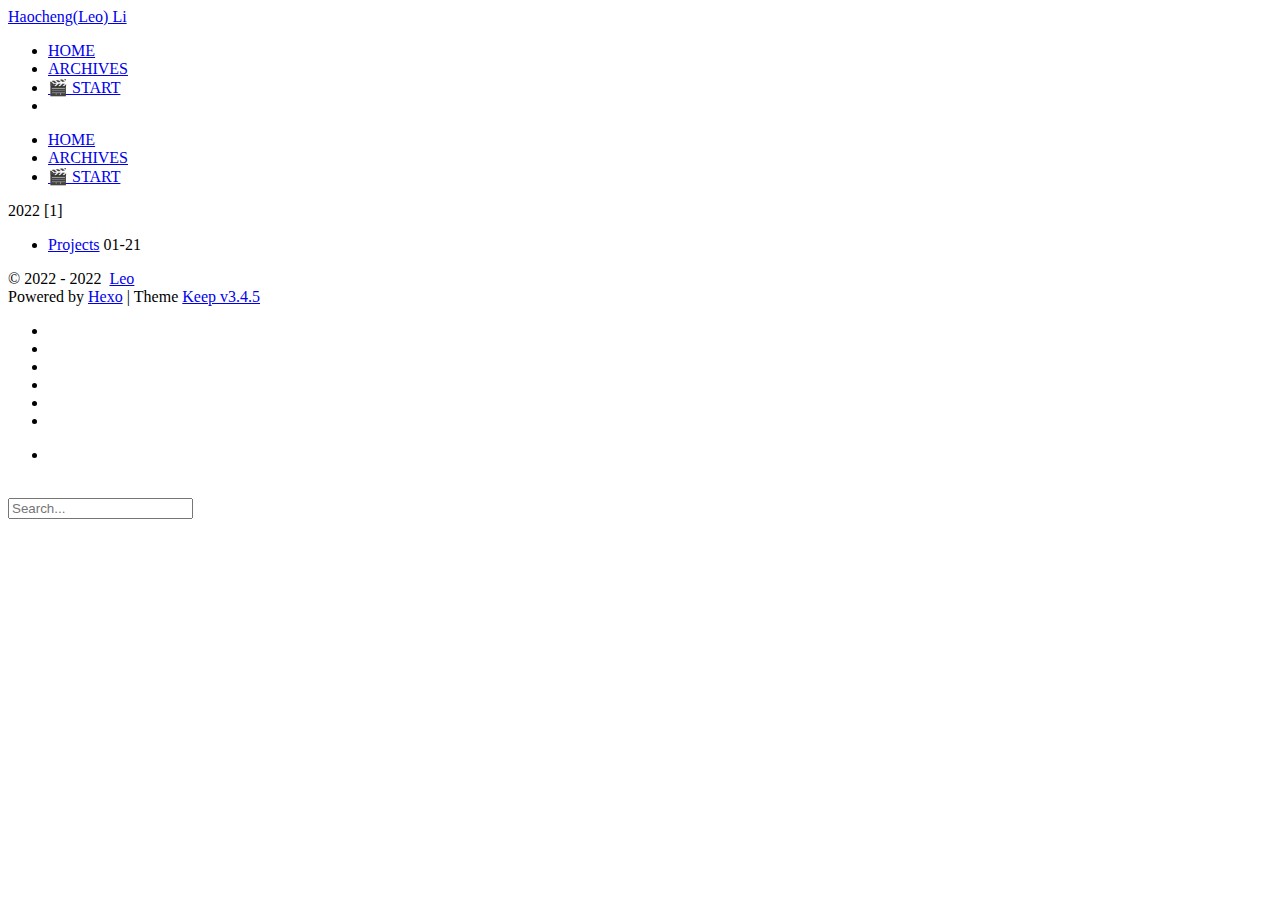
==== commit a6b0602e: "Building and deploying Hexo project from Github Action" ====
--- a/archives/index.html
+++ b/archives/index.html
@@ -14,15 +14,15 @@
         Haocheng(Leo) Li
     </title>
     
-<link rel="stylesheet" href="/css/style.css">
-
-    <link rel="shortcut icon" href="/images/logo.svg">
-    
-<link rel="stylesheet" href="/css/font-awesome.min.css">
+<link rel="stylesheet" href="/leowebsite/css/style.css">
+
+    <link rel="shortcut icon" href="/leowebsite/images/logo.svg">
+    
+<link rel="stylesheet" href="/leowebsite/css/font-awesome.min.css">
 
     <script id="hexo-configurations">
     let KEEP = window.KEEP || {};
-    KEEP.hexo_config = {"hostname":"example.com","root":"/","language":"en","path":"search.xml"};
+    KEEP.hexo_config = {"hostname":"leo6leo.github.io","root":"/leowebsite/","language":"en","path":"search.xml"};
     KEEP.theme_config = {"toc":{"enable":false,"number":false,"expand_all":false,"init_open":false},"style":{"primary_color":"#0066CC","avatar":"/images/leopic.jpeg","favicon":"/images/logo.svg","article_img_align":"left","left_side_width":"260px","content_max_width":"920px","hover":{"shadow":true,"scale":true},"first_screen":{"enable":true,"background_img":"/images/bg.svg","description":"🍀 Hey, this is Leo. Click on 🎬 Start on top or scroll ⬇️..."},"scroll":{"progress_bar":{"enable":true},"percent":{"enable":false}}},"local_search":{"enable":true,"preload":true},"code_copy":{"enable":false,"style":"default"},"pjax":{"enable":true},"lazyload":{"enable":true},"version":"3.4.5"};
     KEEP.language_ago = {"second":"%s seconds ago","minute":"%s minutes ago","hour":"%s hours ago","day":"%s days ago","week":"%s weeks ago","month":"%s months ago","year":"%s years ago"};
   </script>
@@ -67,7 +67,7 @@
                     
                         <li class="menu-item">
                             <a class=""
-                               href="/"
+                               href="/leowebsite/"
                             >
                                 HOME
                             </a>
@@ -75,7 +75,7 @@
                     
                         <li class="menu-item">
                             <a class="active"
-                               href="/archives"
+                               href="/leowebsite/archives"
                             >
                                 ARCHIVES
                             </a>
@@ -83,7 +83,7 @@
                     
                         <li class="menu-item">
                             <a class=""
-                               href="/start"
+                               href="/leowebsite/start"
                             >
                                 🎬 START
                             </a>
@@ -112,17 +112,17 @@
             
                 <li class="drawer-menu-item flex-center">
                     <a class=""
-                       href="/">HOME</a>
+                       href="/leowebsite/">HOME</a>
                 </li>
             
                 <li class="drawer-menu-item flex-center">
                     <a class="active"
-                       href="/archives">ARCHIVES</a>
+                       href="/leowebsite/archives">ARCHIVES</a>
                 </li>
             
                 <li class="drawer-menu-item flex-center">
                     <a class=""
-                       href="/start">🎬 START</a>
+                       href="/leowebsite/start">🎬 START</a>
                 </li>
             
         </ul>
@@ -154,7 +154,7 @@
                 
                     <li class="article-item">
                         <a class="article-title"
-                           href="/projects/main.cpp/"
+                           href="/leowebsite/projects/main.cpp/"
                         >Projects</a>
                         <span class="article-date">01-21</span>
                     </li>
@@ -283,28 +283,28 @@
 
 
 
-<script src="/js/utils.js"></script>
-
-<script src="/js/main.js"></script>
-
-<script src="/js/header-shrink.js"></script>
-
-<script src="/js/back2top.js"></script>
-
-<script src="/js/dark-light-toggle.js"></script>
-
-
-
-    
-<script src="/js/local-search.js"></script>
-
-
-
-
-
-
-    
-<script src="/js/lazyload.js"></script>
+<script src="/leowebsite/js/utils.js"></script>
+
+<script src="/leowebsite/js/main.js"></script>
+
+<script src="/leowebsite/js/header-shrink.js"></script>
+
+<script src="/leowebsite/js/back2top.js"></script>
+
+<script src="/leowebsite/js/dark-light-toggle.js"></script>
+
+
+
+    
+<script src="/leowebsite/js/local-search.js"></script>
+
+
+
+
+
+
+    
+<script src="/leowebsite/js/lazyload.js"></script>
 
 
 
@@ -314,7 +314,7 @@
 
 
     
-<script src="/js/libs/pjax.min.js"></script>
+<script src="/leowebsite/js/libs/pjax.min.js"></script>
 
 <script>
     window.addEventListener('DOMContentLoaded', () => {
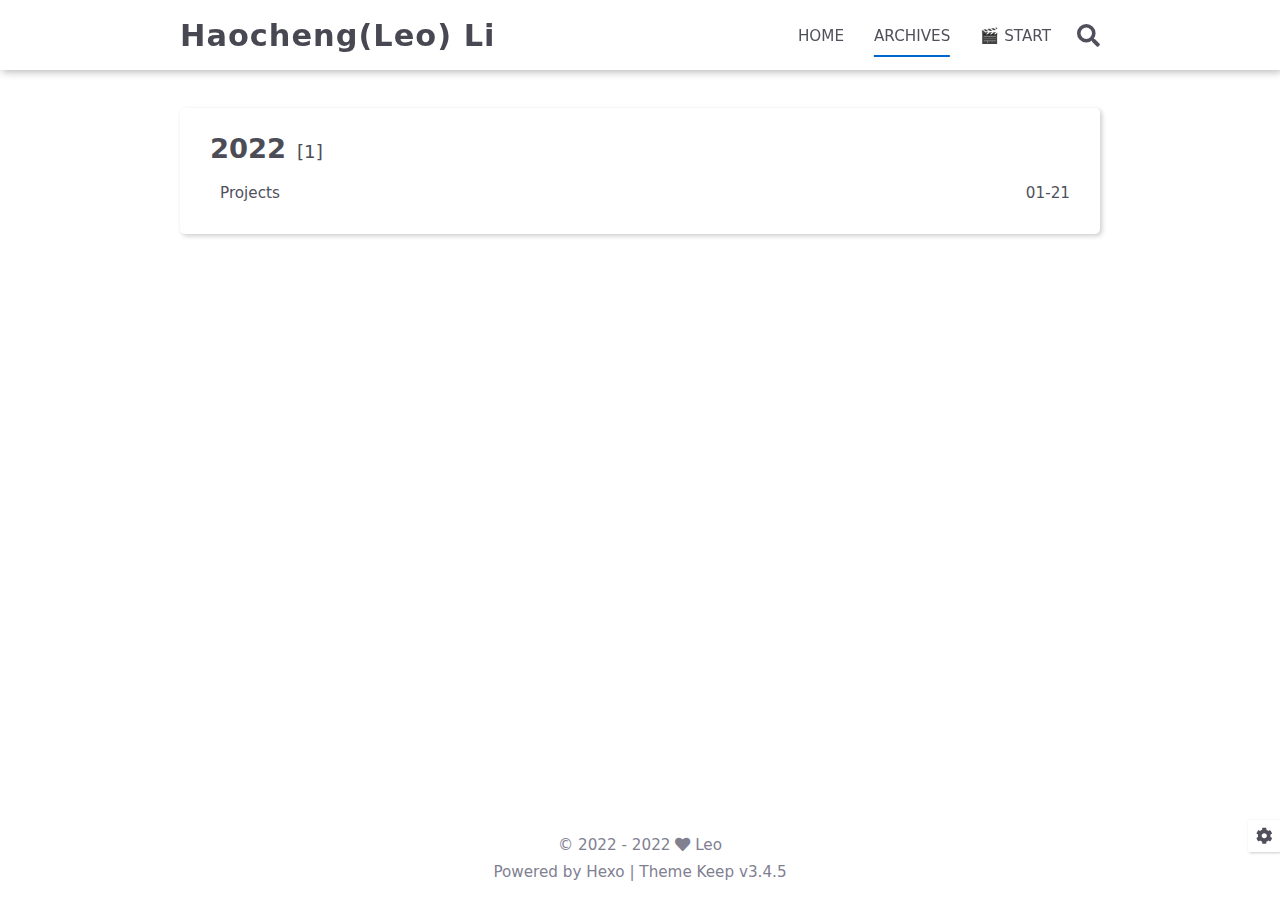
==== commit 6c974559: "Building and deploying Hexo project from Github Action" ====
--- a/archives/index.html
+++ b/archives/index.html
@@ -14,15 +14,15 @@
         Haocheng(Leo) Li
     </title>
     
-<link rel="stylesheet" href="/leowebsite/css/style.css">
-
-    <link rel="shortcut icon" href="/leowebsite/images/logo.svg">
-    
-<link rel="stylesheet" href="/leowebsite/css/font-awesome.min.css">
+<link rel="stylesheet" href="/css/style.css">
+
+    <link rel="shortcut icon" href="/images/logo.svg">
+    
+<link rel="stylesheet" href="/css/font-awesome.min.css">
 
     <script id="hexo-configurations">
     let KEEP = window.KEEP || {};
-    KEEP.hexo_config = {"hostname":"leo6leo.github.io","root":"/leowebsite/","language":"en","path":"search.xml"};
+    KEEP.hexo_config = {"hostname":"leo6leo.github.io","root":"/","language":"en","path":"search.xml"};
     KEEP.theme_config = {"toc":{"enable":false,"number":false,"expand_all":false,"init_open":false},"style":{"primary_color":"#0066CC","avatar":"/images/leopic.jpeg","favicon":"/images/logo.svg","article_img_align":"left","left_side_width":"260px","content_max_width":"920px","hover":{"shadow":true,"scale":true},"first_screen":{"enable":true,"background_img":"/images/bg.svg","description":"🍀 Hey, this is Leo. Click on 🎬 Start on top or scroll ⬇️..."},"scroll":{"progress_bar":{"enable":true},"percent":{"enable":false}}},"local_search":{"enable":true,"preload":true},"code_copy":{"enable":false,"style":"default"},"pjax":{"enable":true},"lazyload":{"enable":true},"version":"3.4.5"};
     KEEP.language_ago = {"second":"%s seconds ago","minute":"%s minutes ago","hour":"%s hours ago","day":"%s days ago","week":"%s weeks ago","month":"%s months ago","year":"%s years ago"};
   </script>
@@ -67,7 +67,7 @@
                     
                         <li class="menu-item">
                             <a class=""
-                               href="/leowebsite/"
+                               href="/"
                             >
                                 HOME
                             </a>
@@ -75,7 +75,7 @@
                     
                         <li class="menu-item">
                             <a class="active"
-                               href="/leowebsite/archives"
+                               href="/archives"
                             >
                                 ARCHIVES
                             </a>
@@ -83,7 +83,7 @@
                     
                         <li class="menu-item">
                             <a class=""
-                               href="/leowebsite/start"
+                               href="/start"
                             >
                                 🎬 START
                             </a>
@@ -112,17 +112,17 @@
             
                 <li class="drawer-menu-item flex-center">
                     <a class=""
-                       href="/leowebsite/">HOME</a>
+                       href="/">HOME</a>
                 </li>
             
                 <li class="drawer-menu-item flex-center">
                     <a class="active"
-                       href="/leowebsite/archives">ARCHIVES</a>
+                       href="/archives">ARCHIVES</a>
                 </li>
             
                 <li class="drawer-menu-item flex-center">
                     <a class=""
-                       href="/leowebsite/start">🎬 START</a>
+                       href="/start">🎬 START</a>
                 </li>
             
         </ul>
@@ -154,7 +154,7 @@
                 
                     <li class="article-item">
                         <a class="article-title"
-                           href="/leowebsite/projects/main.cpp/"
+                           href="/projects/main.cpp/"
                         >Projects</a>
                         <span class="article-date">01-21</span>
                     </li>
@@ -283,28 +283,28 @@
 
 
 
-<script src="/leowebsite/js/utils.js"></script>
-
-<script src="/leowebsite/js/main.js"></script>
-
-<script src="/leowebsite/js/header-shrink.js"></script>
-
-<script src="/leowebsite/js/back2top.js"></script>
-
-<script src="/leowebsite/js/dark-light-toggle.js"></script>
-
-
-
-    
-<script src="/leowebsite/js/local-search.js"></script>
-
-
-
-
-
-
-    
-<script src="/leowebsite/js/lazyload.js"></script>
+<script src="/js/utils.js"></script>
+
+<script src="/js/main.js"></script>
+
+<script src="/js/header-shrink.js"></script>
+
+<script src="/js/back2top.js"></script>
+
+<script src="/js/dark-light-toggle.js"></script>
+
+
+
+    
+<script src="/js/local-search.js"></script>
+
+
+
+
+
+
+    
+<script src="/js/lazyload.js"></script>
 
 
 
@@ -314,7 +314,7 @@
 
 
     
-<script src="/leowebsite/js/libs/pjax.min.js"></script>
+<script src="/js/libs/pjax.min.js"></script>
 
 <script>
     window.addEventListener('DOMContentLoaded', () => {
--- a/css/style.css
+++ b/css/style.css
@@ -0,0 +1,2836 @@
+:root {
+  --background-color: #fff;
+  --second-background-color: #f7f7f7;
+  --primary-color: #06c;
+  --first-text-color: #484853;
+  --second-text-color: #4c4c57;
+  --third-text-color: #808091;
+  --fourth-text-color: #ededef;
+  --default-text-color: #50505c;
+  --border-color: #b3b3b3;
+  --selection-color: #0075eb;
+  --shadow-color: rgba(0,0,0,0.2);
+  --shadow-hover-color: rgba(0,0,0,0.28);
+  --scrollbar-color: #595967;
+  --scroll-bar-bg-color: #e6e6e6;
+  --link-color: #484853;
+  --copyright-info-color: #c03;
+  --avatar-background-color: #06c;
+  --pjax-progress-bar-color: linear-gradient(45deg, #f10006, #ef5b00, #e59c01, #19ca05, #00cab5, #0264c8, #c303c3);
+}
+@media (prefers-color-scheme: light) {
+  :root {
+    --background-color: #fff;
+    --second-background-color: #f7f7f7;
+    --primary-color: #06c;
+    --first-text-color: #484853;
+    --second-text-color: #4c4c57;
+    --third-text-color: #808091;
+    --fourth-text-color: #ededef;
+    --default-text-color: #50505c;
+    --border-color: #b3b3b3;
+    --selection-color: #0075eb;
+    --shadow-color: rgba(0,0,0,0.2);
+    --shadow-hover-color: rgba(0,0,0,0.28);
+    --scrollbar-color: #595967;
+    --scroll-bar-bg-color: #e6e6e6;
+    --link-color: #484853;
+    --copyright-info-color: #c03;
+    --avatar-background-color: #06c;
+    --pjax-progress-bar-color: linear-gradient(45deg, #f10006, #ef5b00, #e59c01, #19ca05, #00cab5, #0264c8, #c303c3);
+  }
+}
+@media (prefers-color-scheme: dark) {
+  :root {
+    --background-color: #383940;
+    --second-background-color: #32333a;
+    --primary-color: #06c;
+    --first-text-color: #d2d2d7;
+    --second-text-color: #cbcbd1;
+    --third-text-color: #9595a2;
+    --fourth-text-color: #242429;
+    --default-text-color: #bebec6;
+    --border-color: #5c5e6a;
+    --selection-color: #0075eb;
+    --shadow-color: rgba(128,128,128,0.2);
+    --shadow-hover-color: rgba(128,128,128,0.28);
+    --scrollbar-color: #32333a;
+    --scroll-bar-bg-color: #5c5e6a;
+    --link-color: #c5c5cc;
+    --copyright-info-color: #a30029;
+    --avatar-background-color: #005cb8;
+    --pjax-progress-bar-color: linear-gradient(45deg, #ea404a, #ea722f, #e9a71f, #67e559, #18ecec, #1b85f1, #ee1dee);
+  }
+}
+.light-mode {
+  --background-color: #fff;
+  --second-background-color: #f7f7f7;
+  --primary-color: #06c;
+  --first-text-color: #484853;
+  --second-text-color: #4c4c57;
+  --third-text-color: #808091;
+  --fourth-text-color: #ededef;
+  --default-text-color: #50505c;
+  --border-color: #b3b3b3;
+  --selection-color: #0075eb;
+  --shadow-color: rgba(0,0,0,0.2);
+  --shadow-hover-color: rgba(0,0,0,0.28);
+  --scrollbar-color: #595967;
+  --scroll-bar-bg-color: #e6e6e6;
+  --link-color: #484853;
+  --copyright-info-color: #c03;
+  --avatar-background-color: #06c;
+  --pjax-progress-bar-color: linear-gradient(45deg, #f10006, #ef5b00, #e59c01, #19ca05, #00cab5, #0264c8, #c303c3);
+}
+.dark-mode {
+  --background-color: #383940;
+  --second-background-color: #32333a;
+  --primary-color: #06c;
+  --first-text-color: #d2d2d7;
+  --second-text-color: #cbcbd1;
+  --third-text-color: #9595a2;
+  --fourth-text-color: #242429;
+  --default-text-color: #bebec6;
+  --border-color: #5c5e6a;
+  --selection-color: #0075eb;
+  --shadow-color: rgba(128,128,128,0.2);
+  --shadow-hover-color: rgba(128,128,128,0.28);
+  --scrollbar-color: #32333a;
+  --scroll-bar-bg-color: #5c5e6a;
+  --link-color: #c5c5cc;
+  --copyright-info-color: #a30029;
+  --avatar-background-color: #005cb8;
+  --pjax-progress-bar-color: linear-gradient(45deg, #ea404a, #ea722f, #e9a71f, #67e559, #18ecec, #1b85f1, #ee1dee);
+}
+.fade-in-down-animation {
+  animation-fill-mode: both;
+  animation-duration: 1s;
+  animation-name: fade-in-down;
+}
+.title-hover-animation {
+  display: inline-block;
+  position: relative;
+  border-bottom: none;
+  line-height: 1.3;
+  vertical-align: top;
+  color: var(--second-text-color);
+}
+.title-hover-animation::before {
+  content: "";
+  position: absolute;
+  width: 100%;
+  height: 2px;
+  bottom: -4px;
+  left: 0;
+  background-color: var(--second-text-color);
+  visibility: hidden;
+  transform: scaleX(0);
+  transition-property: color, background, box-shadow, border-color, visibility, transform;
+  transition-delay: 0s, 0s, 0s, 0s, 0s, 0s;
+  transition-duration: 0.2s, 0.2s, 0.2s, 0.2s, 0.2s, 0.2s;
+  transition-timing-function: ease, ease, ease, ease, ease-in-out, ease-in-out;
+}
+.title-hover-animation:hover::before {
+  visibility: visible;
+  transform: scaleX(1);
+}
+@-moz-keyframes fade-in-down {
+  0% {
+    opacity: 0;
+    transform: translateY(-50px);
+  }
+  100% {
+    opacity: 1;
+    transform: translateY(0);
+  }
+}
+@-webkit-keyframes fade-in-down {
+  0% {
+    opacity: 0;
+    transform: translateY(-50px);
+  }
+  100% {
+    opacity: 1;
+    transform: translateY(0);
+  }
+}
+@-o-keyframes fade-in-down {
+  0% {
+    opacity: 0;
+    transform: translateY(-50px);
+  }
+  100% {
+    opacity: 1;
+    transform: translateY(0);
+  }
+}
+@keyframes fade-in-down {
+  0% {
+    opacity: 0;
+    transform: translateY(-50px);
+  }
+  100% {
+    opacity: 1;
+    transform: translateY(0);
+  }
+}
+@-moz-keyframes icon-animate {
+  0%, 100% {
+    transform: scale(1);
+  }
+  10%, 30% {
+    transform: scale(0.88);
+  }
+  20%, 40%, 60%, 80% {
+    transform: scale(1.08);
+  }
+  50%, 70% {
+    transform: scale(1.08);
+  }
+}
+@-webkit-keyframes icon-animate {
+  0%, 100% {
+    transform: scale(1);
+  }
+  10%, 30% {
+    transform: scale(0.88);
+  }
+  20%, 40%, 60%, 80% {
+    transform: scale(1.08);
+  }
+  50%, 70% {
+    transform: scale(1.08);
+  }
+}
+@-o-keyframes icon-animate {
+  0%, 100% {
+    transform: scale(1);
+  }
+  10%, 30% {
+    transform: scale(0.88);
+  }
+  20%, 40%, 60%, 80% {
+    transform: scale(1.08);
+  }
+  50%, 70% {
+    transform: scale(1.08);
+  }
+}
+@keyframes icon-animate {
+  0%, 100% {
+    transform: scale(1);
+  }
+  10%, 30% {
+    transform: scale(0.88);
+  }
+  20%, 40%, 60%, 80% {
+    transform: scale(1.08);
+  }
+  50%, 70% {
+    transform: scale(1.08);
+  }
+}
+* {
+  transition-property: color, background, box-shadow, border-color;
+  transition-delay: 0s, 0s, 0s, 0s;
+  transition-duration: 0.2s, 0.2s, 0.2s, 0.2s;
+  transition-timing-function: ease, ease, ease, ease;
+}
+*::-webkit-scrollbar {
+  width: 6px;
+  height: 6px;
+  transition: all 0.2s ease;
+}
+*::-webkit-scrollbar-thumb {
+  background: var(--scrollbar-color);
+  border-radius: 1px;
+}
+*::-webkit-scrollbar-track {
+  background: var(--scroll-bar-bg-color);
+}
+html,
+body {
+  position: relative;
+  width: 100%;
+  height: 100%;
+  margin: 0;
+  padding: 0;
+  color: var(--default-text-color);
+  background: var(--background-color);
+  font-family: Optima-Regular, Optima, -apple-system, system-ui, Segoe UI, Roboto, Ubuntu, Cantarell, Noto Sans, sans-serif, BlinkMacSystemFont, Helvetica Neue, PingFang SC, Hiragino Sans GB, Microsoft YaHei, Arial;
+  font-weight: 400;
+  font-size: 15.2px;
+  line-height: 22px;
+}
+html::-webkit-scrollbar,
+body::-webkit-scrollbar {
+  width: 8px;
+  height: 8px;
+}
+@media (max-width: 780px) {
+  html,
+  body {
+    font-size: 14.591999999999999px;
+    line-height: 21.119999999999997px;
+  }
+}
+@media (max-width: 500px) {
+  html,
+  body {
+    font-size: 13.68px;
+    line-height: 19.8px;
+  }
+}
+::selection {
+  background: var(--selection-color);
+  color: #fff;
+}
+ul,
+ol,
+li {
+  padding: 0;
+  margin: 0;
+  list-style: none;
+}
+a {
+  text-decoration: none;
+  color: var(--default-text-color);
+}
+a i,
+a span {
+  color: var(--default-text-color);
+}
+a:hover,
+a:active {
+  text-decoration: none !important;
+  color: var(--primary-color);
+}
+a:hover i,
+a:active i,
+a:hover span,
+a:active span {
+  color: var(--primary-color);
+}
+img[lazyload] {
+  padding: 10px;
+  margin: 20px auto !important;
+  cursor: not-allowed;
+  pointer-events: none;
+}
+button {
+  padding: 0;
+  margin: 0;
+  border: 0;
+  outline: none;
+  cursor: pointer;
+  background: transparent;
+}
+.btn {
+  display: inline-block;
+  position: relative;
+  text-align: center;
+  cursor: pointer;
+  white-space: nowrap;
+  border-radius: 5px;
+  padding: 8px 16px;
+  background: var(--background-color);
+  box-shadow: 2px 2px 5px var(--shadow-color);
+  transition-property: color, background, box-shadow, border-color, transform;
+  transition-delay: 0s, 0s, 0s, 0s, 0s;
+  transition-duration: 0.2s, 0.2s, 0.2s, 0.2s, 0.2s;
+  transition-timing-function: ease, ease, ease, ease, linear;
+}
+.btn:hover {
+  transform: scaleX(1.06) scaleY(1.06);
+  box-shadow: 2px 2px 8px var(--shadow-hover-color);
+}
+.btn:hover {
+  color: var(--background-color);
+  background: var(--primary-color);
+}
+.flex-center {
+  display: flex;
+  justify-content: center;
+  align-items: center;
+}
+.clear {
+  clear: both;
+}
+.markdown-body {
+  font-size: 1rem;
+}
+.markdown-body blockquote {
+  box-sizing: border-box;
+  border-left: 5px solid var(--default-text-color);
+  margin: 20px 0;
+  color: var(--default-text-color);
+  background: var(--second-background-color);
+}
+.markdown-body blockquote p,
+.markdown-body blockquote ul,
+.markdown-body blockquote ol {
+  padding: 5px 5px 5px 10px;
+}
+.markdown-body p {
+  line-height: 2;
+  color: var(--default-text-color);
+}
+.markdown-body a {
+  position: relative;
+  outline: 0;
+  text-decoration: none;
+  overflow-wrap: break-word;
+  cursor: pointer;
+  border-bottom: 1px solid var(--third-text-color);
+  box-sizing: border-box;
+  padding-bottom: 2px;
+}
+.markdown-body a .fas,
+.markdown-body a .far,
+.markdown-body a fab {
+  margin: 0 2px 0 6px;
+  position: relative;
+  color: var(--third-text-color);
+  font-size: 0.88rem;
+}
+.markdown-body a:hover {
+  text-decoration: underline;
+}
+.markdown-body a:hover::after {
+  background: var(--primary-color);
+}
+.markdown-body strong {
+  color: var(--default-text-color);
+}
+.markdown-body em {
+  color: var(--default-text-color);
+}
+.markdown-body ul > li,
+.markdown-body ol > li {
+  margin-left: 16px;
+  line-height: 2rem;
+}
+.markdown-body ul li {
+  list-style: disc;
+}
+.markdown-body ul li ul li {
+  list-style: circle;
+}
+.markdown-body ul li ul li ul li {
+  list-style: square;
+}
+.markdown-body ol li {
+  list-style: decimal;
+}
+.markdown-body ol li ol li {
+  list-style: upper-alpha;
+}
+.markdown-body ol li ol li ol li {
+  list-style: upper-roman;
+}
+.markdown-body li {
+  color: var(--default-text-color);
+}
+.markdown-body h1,
+.markdown-body h2,
+.markdown-body h3,
+.markdown-body h4,
+.markdown-body h5,
+.markdown-body h6 {
+  color: var(--second-text-color);
+  line-height: 1.5;
+}
+@media (max-width: 780px) {
+  .markdown-body h1,
+  .markdown-body h2,
+  .markdown-body h3,
+  .markdown-body h4,
+  .markdown-body h5,
+  .markdown-body h6 {
+    line-height: 1.25;
+  }
+}
+.markdown-body h1 {
+  font-size: 1.8rem;
+  font-weight: 600;
+}
+@media (max-width: 780px) {
+  .markdown-body h1 {
+    font-size: 1.7rem;
+  }
+}
+.markdown-body h2 {
+  font-size: 1.7rem;
+  font-weight: 600;
+}
+@media (max-width: 780px) {
+  .markdown-body h2 {
+    font-size: 1.6rem;
+  }
+}
+.markdown-body h3 {
+  font-size: 1.6rem;
+  font-weight: 550;
+}
+@media (max-width: 780px) {
+  .markdown-body h3 {
+    font-size: 1.5rem;
+  }
+}
+.markdown-body h4 {
+  font-size: 1.5rem;
+  font-weight: 550;
+}
+@media (max-width: 780px) {
+  .markdown-body h4 {
+    font-size: 1.4rem;
+  }
+}
+.markdown-body h5 {
+  font-size: 1.28rem;
+  font-weight: 500;
+}
+@media (max-width: 780px) {
+  .markdown-body h5 {
+    font-size: 1.18rem;
+  }
+}
+.markdown-body h6 {
+  font-size: 1.2rem;
+  font-weight: 500;
+  line-height: 1.2;
+}
+@media (max-width: 780px) {
+  .markdown-body h6 {
+    font-size: 1.1rem;
+    line-height: 1.1;
+  }
+}
+.markdown-body img {
+  box-sizing: border-box;
+  max-width: 100%;
+  cursor: zoom-in;
+  display: block;
+  box-shadow: 0 0 2px var(--shadow-color);
+  transition-property: color, background, box-shadow, border-color, padding, margin;
+  transition-delay: 0s, 0s, 0s, 0s, 0s, 0s;
+  transition-duration: 0.2s, 0.2s, 0.2s, 0.2s, 0.2s, 0.2s;
+  transition-timing-function: ease, ease, ease, ease, linear, linear;
+  margin: 10px 0 2px;
+}
+.markdown-body > table {
+  border-spacing: 0;
+  border-collapse: collapse;
+  width: 100%;
+  overflow: auto;
+}
+.markdown-body > table td,
+.markdown-body > table th {
+  padding: 0;
+}
+.markdown-body > table th {
+  font-weight: 600;
+}
+.markdown-body > table td,
+.markdown-body > table th {
+  padding: 6px 13px;
+  border: 1px solid var(--border-color);
+}
+.markdown-body > table tr {
+  background-color: var(--background-color);
+  border: 1px solid var(--fourth-text-color);
+}
+.markdown-body > table tr:nth-child(2n) {
+  background-color: var(--second-background-color);
+}
+:root {
+  --background-color: #fff;
+  --second-background-color: #f7f7f7;
+  --primary-color: #06c;
+  --first-text-color: #484853;
+  --second-text-color: #4c4c57;
+  --third-text-color: #808091;
+  --fourth-text-color: #ededef;
+  --default-text-color: #50505c;
+  --border-color: #b3b3b3;
+  --selection-color: #0075eb;
+  --shadow-color: rgba(0,0,0,0.2);
+  --shadow-hover-color: rgba(0,0,0,0.28);
+  --scrollbar-color: #595967;
+  --scroll-bar-bg-color: #e6e6e6;
+  --link-color: #484853;
+  --copyright-info-color: #c03;
+  --avatar-background-color: #06c;
+  --pjax-progress-bar-color: linear-gradient(45deg, #f10006, #ef5b00, #e59c01, #19ca05, #00cab5, #0264c8, #c303c3);
+}
+@media (prefers-color-scheme: light) {
+  :root {
+    --background-color: #fff;
+    --second-background-color: #f7f7f7;
+    --primary-color: #06c;
+    --first-text-color: #484853;
+    --second-text-color: #4c4c57;
+    --third-text-color: #808091;
+    --fourth-text-color: #ededef;
+    --default-text-color: #50505c;
+    --border-color: #b3b3b3;
+    --selection-color: #0075eb;
+    --shadow-color: rgba(0,0,0,0.2);
+    --shadow-hover-color: rgba(0,0,0,0.28);
+    --scrollbar-color: #595967;
+    --scroll-bar-bg-color: #e6e6e6;
+    --link-color: #484853;
+    --copyright-info-color: #c03;
+    --avatar-background-color: #06c;
+    --pjax-progress-bar-color: linear-gradient(45deg, #f10006, #ef5b00, #e59c01, #19ca05, #00cab5, #0264c8, #c303c3);
+  }
+}
+@media (prefers-color-scheme: dark) {
+  :root {
+    --background-color: #383940;
+    --second-background-color: #32333a;
+    --primary-color: #06c;
+    --first-text-color: #d2d2d7;
+    --second-text-color: #cbcbd1;
+    --third-text-color: #9595a2;
+    --fourth-text-color: #242429;
+    --default-text-color: #bebec6;
+    --border-color: #5c5e6a;
+    --selection-color: #0075eb;
+    --shadow-color: rgba(128,128,128,0.2);
+    --shadow-hover-color: rgba(128,128,128,0.28);
+    --scrollbar-color: #32333a;
+    --scroll-bar-bg-color: #5c5e6a;
+    --link-color: #c5c5cc;
+    --copyright-info-color: #a30029;
+    --avatar-background-color: #005cb8;
+    --pjax-progress-bar-color: linear-gradient(45deg, #ea404a, #ea722f, #e9a71f, #67e559, #18ecec, #1b85f1, #ee1dee);
+  }
+}
+.light-mode {
+  --background-color: #fff;
+  --second-background-color: #f7f7f7;
+  --primary-color: #06c;
+  --first-text-color: #484853;
+  --second-text-color: #4c4c57;
+  --third-text-color: #808091;
+  --fourth-text-color: #ededef;
+  --default-text-color: #50505c;
+  --border-color: #b3b3b3;
+  --selection-color: #0075eb;
+  --shadow-color: rgba(0,0,0,0.2);
+  --shadow-hover-color: rgba(0,0,0,0.28);
+  --scrollbar-color: #595967;
+  --scroll-bar-bg-color: #e6e6e6;
+  --link-color: #484853;
+  --copyright-info-color: #c03;
+  --avatar-background-color: #06c;
+  --pjax-progress-bar-color: linear-gradient(45deg, #f10006, #ef5b00, #e59c01, #19ca05, #00cab5, #0264c8, #c303c3);
+}
+.dark-mode {
+  --background-color: #383940;
+  --second-background-color: #32333a;
+  --primary-color: #06c;
+  --first-text-color: #d2d2d7;
+  --second-text-color: #cbcbd1;
+  --third-text-color: #9595a2;
+  --fourth-text-color: #242429;
+  --default-text-color: #bebec6;
+  --border-color: #5c5e6a;
+  --selection-color: #0075eb;
+  --shadow-color: rgba(128,128,128,0.2);
+  --shadow-hover-color: rgba(128,128,128,0.28);
+  --scrollbar-color: #32333a;
+  --scroll-bar-bg-color: #5c5e6a;
+  --link-color: #c5c5cc;
+  --copyright-info-color: #a30029;
+  --avatar-background-color: #005cb8;
+  --pjax-progress-bar-color: linear-gradient(45deg, #ea404a, #ea722f, #e9a71f, #67e559, #18ecec, #1b85f1, #ee1dee);
+}
+:root {
+  --code-foreground: #535360;
+  --code-background: #f2f2f2;
+  --highlight-background: #fafafa;
+  --highlight-foreground: #535360;
+  --highlight-comment: #8e908c;
+  --highlight-red: #c82829;
+  --highlight-orange: #f5871f;
+  --highlight-yellow: #eab700;
+  --highlight-green: #718c00;
+  --highlight-aqua: #3e999f;
+  --highlight-blue: #4271ae;
+  --highlight-purple: #8959a8;
+  --highlight-gutter-color: #585865;
+  --highlight-gutter-bg-color: #f2f2f2;
+}
+@media (prefers-color-scheme: light) {
+  :root {
+    --code-foreground: #535360;
+    --code-background: #f2f2f2;
+    --highlight-background: #fafafa;
+    --highlight-foreground: #535360;
+    --highlight-comment: #8e908c;
+    --highlight-red: #c82829;
+    --highlight-orange: #f5871f;
+    --highlight-yellow: #eab700;
+    --highlight-green: #718c00;
+    --highlight-aqua: #3e999f;
+    --highlight-blue: #4271ae;
+    --highlight-purple: #8959a8;
+    --highlight-gutter-color: #585865;
+    --highlight-gutter-bg-color: #f2f2f2;
+  }
+}
+@media (prefers-color-scheme: dark) {
+  :root {
+    --code-foreground: #bfbfc7;
+    --code-background: #32333a;
+    --highlight-background: #34343b;
+    --highlight-foreground: #bfbfc7;
+    --highlight-comment: #969896;
+    --highlight-red: #c66;
+    --highlight-orange: #de935f;
+    --highlight-yellow: #f0c674;
+    --highlight-green: #b5bd68;
+    --highlight-aqua: #8abeb7;
+    --highlight-blue: #81a2be;
+    --highlight-purple: #b294bb;
+    --highlight-gutter-color: #c1c1c9;
+    --highlight-gutter-bg-color: #32333a;
+  }
+}
+.light-mode {
+  --code-foreground: #535360;
+  --code-background: #f2f2f2;
+  --highlight-background: #fafafa;
+  --highlight-foreground: #535360;
+  --highlight-comment: #8e908c;
+  --highlight-red: #c82829;
+  --highlight-orange: #f5871f;
+  --highlight-yellow: #eab700;
+  --highlight-green: #718c00;
+  --highlight-aqua: #3e999f;
+  --highlight-blue: #4271ae;
+  --highlight-purple: #8959a8;
+  --highlight-gutter-color: #585865;
+  --highlight-gutter-bg-color: #f2f2f2;
+}
+.dark-mode {
+  --code-foreground: #bfbfc7;
+  --code-background: #32333a;
+  --highlight-background: #34343b;
+  --highlight-foreground: #bfbfc7;
+  --highlight-comment: #969896;
+  --highlight-red: #c66;
+  --highlight-orange: #de935f;
+  --highlight-yellow: #f0c674;
+  --highlight-green: #b5bd68;
+  --highlight-aqua: #8abeb7;
+  --highlight-blue: #81a2be;
+  --highlight-purple: #b294bb;
+  --highlight-gutter-color: #c1c1c9;
+  --highlight-gutter-bg-color: #32333a;
+}
+pre,
+.highlight {
+  overflow: auto;
+  margin: 20px 0;
+  padding: 0;
+  font-size: 0.96rem;
+  line-height: 1.5rem;
+  color: var(--highlight-foreground);
+  background: var(--highlight-background);
+}
+pre,
+code {
+  font-family: "Source Code Pro", consolas, Menlo;
+}
+code {
+  padding: 5px;
+  word-wrap: break-word;
+  border-radius: 2px;
+  font-size: 0.96rem;
+  color: var(--code-foreground);
+  background: var(--code-background);
+}
+pre {
+  padding: 10px;
+}
+pre code {
+  padding: 0;
+  color: var(--highlight-foreground);
+  background: none;
+  text-shadow: none;
+}
+.highlight {
+  border-radius: 1px;
+}
+.highlight pre {
+  border: none;
+  margin: 0;
+  padding: 10px 0;
+}
+.highlight table {
+  margin: 0;
+  width: auto;
+  border: none;
+  border-spacing: unset;
+}
+.highlight td {
+  border: none;
+  padding: 0;
+}
+.highlight figcaption {
+  font-size: 1rem;
+  color: var(--highlight-foreground);
+  line-height: 1rem;
+  margin-bottom: 1rem;
+}
+.highlight figcaption a {
+  float: right;
+  color: var(--highlight-foreground);
+}
+.highlight figcaption a:hover {
+  border-bottom-color: var(--highlight-foreground);
+}
+.highlight .gutter pre {
+  padding-left: 10px;
+  padding-right: 10px;
+  color: var(--highlight-gutter-color);
+  text-align: center;
+  background-color: var(--highlight-gutter-bg-color);
+}
+.highlight .code pre {
+  width: 100%;
+  padding-left: 10px;
+  padding-right: 10px;
+  background-color: var(--highlight-background);
+}
+.highlight .line {
+  height: 20px;
+  color: var(--default-text-color);
+}
+.highlight .line .attr {
+  color: var(--default-text-color);
+}
+.highlight .line .string {
+  color: var(--default-text-color);
+}
+.gutter {
+  -webkit-user-select: none;
+  -moz-user-select: none;
+  -ms-user-select: none;
+  user-select: none;
+}
+.gist table {
+  width: auto;
+}
+.gist table td {
+  border: none;
+}
+pre .deletion {
+  background: var(--highlight-deletion);
+}
+pre .addition {
+  background: var(--highlight-addition);
+}
+pre .meta {
+  color: var(--highlight-purple);
+}
+pre .comment {
+  color: var(--highlight-comment);
+}
+pre .variable,
+pre .attribute,
+pre .tag,
+pre .regexp,
+pre .ruby .constant,
+pre .xml .tag .title,
+pre .xml .pi,
+pre .xml .doctype,
+pre .html .doctype,
+pre .css .id,
+pre .css .class,
+pre .css .pseudo {
+  color: var(--highlight-red);
+}
+pre .number,
+pre .preprocessor,
+pre .built_in,
+pre .literal,
+pre .params,
+pre .constant,
+pre .command {
+  color: var(--highlight-orange);
+}
+pre .ruby .class .title,
+pre .css .rules .attribute,
+pre .string,
+pre .value,
+pre .inheritance,
+pre .header,
+pre .ruby .symbol,
+pre .xml .cdata,
+pre .special,
+pre .number,
+pre .formula {
+  color: var(--highlight-green);
+}
+pre .title,
+pre .css .hexcolor {
+  color: var(--highlight-aqua);
+}
+pre .function,
+pre .python .decorator,
+pre .python .title,
+pre .ruby .function .title,
+pre .ruby .title .keyword,
+pre .perl .sub,
+pre .javascript .title,
+pre .coffeescript .title {
+  color: var(--highlight-blue);
+}
+pre .keyword,
+pre .javascript .function {
+  color: var(--highlight-purple);
+}
+.highlight-container {
+  position: relative;
+}
+.highlight-container:hover .copy-btn,
+.highlight-container .copy-btn:focus {
+  opacity: 1;
+}
+.copy-btn {
+  cursor: pointer;
+  display: inline-block;
+  font-weight: bold;
+  line-height: 1.8;
+  opacity: 0;
+  outline: 0;
+  padding: 2px 6px;
+  position: absolute;
+  vertical-align: middle;
+  white-space: nowrap;
+  font-size: 1rem;
+  color: var(--default-text-color);
+  -moz-user-select: none;
+  -ms-user-select: none;
+  -webkit-user-select: none;
+  user-select: none;
+  transition-property: color, background, box-shadow, border-color, opacity;
+  transition-delay: 0s, 0s, 0s, 0s, 0s;
+  transition-duration: 0.2s, 0.2s, 0.2s, 0.2s, 0.2s;
+  transition-timing-function: ease, ease, ease, ease, ease-in-out;
+  background: var(--background-color);
+  border: 0;
+  right: 0;
+  top: 0;
+}
+:root {
+  --background-color: #fff;
+  --second-background-color: #f7f7f7;
+  --primary-color: #06c;
+  --first-text-color: #484853;
+  --second-text-color: #4c4c57;
+  --third-text-color: #808091;
+  --fourth-text-color: #ededef;
+  --default-text-color: #50505c;
+  --border-color: #b3b3b3;
+  --selection-color: #0075eb;
+  --shadow-color: rgba(0,0,0,0.2);
+  --shadow-hover-color: rgba(0,0,0,0.28);
+  --scrollbar-color: #595967;
+  --scroll-bar-bg-color: #e6e6e6;
+  --link-color: #484853;
+  --copyright-info-color: #c03;
+  --avatar-background-color: #06c;
+  --pjax-progress-bar-color: linear-gradient(45deg, #f10006, #ef5b00, #e59c01, #19ca05, #00cab5, #0264c8, #c303c3);
+}
+@media (prefers-color-scheme: light) {
+  :root {
+    --background-color: #fff;
+    --second-background-color: #f7f7f7;
+    --primary-color: #06c;
+    --first-text-color: #484853;
+    --second-text-color: #4c4c57;
+    --third-text-color: #808091;
+    --fourth-text-color: #ededef;
+    --default-text-color: #50505c;
+    --border-color: #b3b3b3;
+    --selection-color: #0075eb;
+    --shadow-color: rgba(0,0,0,0.2);
+    --shadow-hover-color: rgba(0,0,0,0.28);
+    --scrollbar-color: #595967;
+    --scroll-bar-bg-color: #e6e6e6;
+    --link-color: #484853;
+    --copyright-info-color: #c03;
+    --avatar-background-color: #06c;
+    --pjax-progress-bar-color: linear-gradient(45deg, #f10006, #ef5b00, #e59c01, #19ca05, #00cab5, #0264c8, #c303c3);
+  }
+}
+@media (prefers-color-scheme: dark) {
+  :root {
+    --background-color: #383940;
+    --second-background-color: #32333a;
+    --primary-color: #06c;
+    --first-text-color: #d2d2d7;
+    --second-text-color: #cbcbd1;
+    --third-text-color: #9595a2;
+    --fourth-text-color: #242429;
+    --default-text-color: #bebec6;
+    --border-color: #5c5e6a;
+    --selection-color: #0075eb;
+    --shadow-color: rgba(128,128,128,0.2);
+    --shadow-hover-color: rgba(128,128,128,0.28);
+    --scrollbar-color: #32333a;
+    --scroll-bar-bg-color: #5c5e6a;
+    --link-color: #c5c5cc;
+    --copyright-info-color: #a30029;
+    --avatar-background-color: #005cb8;
+    --pjax-progress-bar-color: linear-gradient(45deg, #ea404a, #ea722f, #e9a71f, #67e559, #18ecec, #1b85f1, #ee1dee);
+  }
+}
+.light-mode {
+  --background-color: #fff;
+  --second-background-color: #f7f7f7;
+  --primary-color: #06c;
+  --first-text-color: #484853;
+  --second-text-color: #4c4c57;
+  --third-text-color: #808091;
+  --fourth-text-color: #ededef;
+  --default-text-color: #50505c;
+  --border-color: #b3b3b3;
+  --selection-color: #0075eb;
+  --shadow-color: rgba(0,0,0,0.2);
+  --shadow-hover-color: rgba(0,0,0,0.28);
+  --scrollbar-color: #595967;
+  --scroll-bar-bg-color: #e6e6e6;
+  --link-color: #484853;
+  --copyright-info-color: #c03;
+  --avatar-background-color: #06c;
+  --pjax-progress-bar-color: linear-gradient(45deg, #f10006, #ef5b00, #e59c01, #19ca05, #00cab5, #0264c8, #c303c3);
+}
+.dark-mode {
+  --background-color: #383940;
+  --second-background-color: #32333a;
+  --primary-color: #06c;
+  --first-text-color: #d2d2d7;
+  --second-text-color: #cbcbd1;
+  --third-text-color: #9595a2;
+  --fourth-text-color: #242429;
+  --default-text-color: #bebec6;
+  --border-color: #5c5e6a;
+  --selection-color: #0075eb;
+  --shadow-color: rgba(128,128,128,0.2);
+  --shadow-hover-color: rgba(128,128,128,0.28);
+  --scrollbar-color: #32333a;
+  --scroll-bar-bg-color: #5c5e6a;
+  --link-color: #c5c5cc;
+  --copyright-info-color: #a30029;
+  --avatar-background-color: #005cb8;
+  --pjax-progress-bar-color: linear-gradient(45deg, #ea404a, #ea722f, #e9a71f, #67e559, #18ecec, #1b85f1, #ee1dee);
+}
+:root {
+  --code-foreground: #535360;
+  --code-background: #f2f2f2;
+  --highlight-background: #fafafa;
+  --highlight-foreground: #535360;
+  --highlight-comment: #8e908c;
+  --highlight-red: #c82829;
+  --highlight-orange: #f5871f;
+  --highlight-yellow: #eab700;
+  --highlight-green: #718c00;
+  --highlight-aqua: #3e999f;
+  --highlight-blue: #4271ae;
+  --highlight-purple: #8959a8;
+  --highlight-gutter-color: #585865;
+  --highlight-gutter-bg-color: #f2f2f2;
+}
+@media (prefers-color-scheme: light) {
+  :root {
+    --code-foreground: #535360;
+    --code-background: #f2f2f2;
+    --highlight-background: #fafafa;
+    --highlight-foreground: #535360;
+    --highlight-comment: #8e908c;
+    --highlight-red: #c82829;
+    --highlight-orange: #f5871f;
+    --highlight-yellow: #eab700;
+    --highlight-green: #718c00;
+    --highlight-aqua: #3e999f;
+    --highlight-blue: #4271ae;
+    --highlight-purple: #8959a8;
+    --highlight-gutter-color: #585865;
+    --highlight-gutter-bg-color: #f2f2f2;
+  }
+}
+@media (prefers-color-scheme: dark) {
+  :root {
+    --code-foreground: #bfbfc7;
+    --code-background: #32333a;
+    --highlight-background: #34343b;
+    --highlight-foreground: #bfbfc7;
+    --highlight-comment: #969896;
+    --highlight-red: #c66;
+    --highlight-orange: #de935f;
+    --highlight-yellow: #f0c674;
+    --highlight-green: #b5bd68;
+    --highlight-aqua: #8abeb7;
+    --highlight-blue: #81a2be;
+    --highlight-purple: #b294bb;
+    --highlight-gutter-color: #c1c1c9;
+    --highlight-gutter-bg-color: #32333a;
+  }
+}
+.light-mode {
+  --code-foreground: #535360;
+  --code-background: #f2f2f2;
+  --highlight-background: #fafafa;
+  --highlight-foreground: #535360;
+  --highlight-comment: #8e908c;
+  --highlight-red: #c82829;
+  --highlight-orange: #f5871f;
+  --highlight-yellow: #eab700;
+  --highlight-green: #718c00;
+  --highlight-aqua: #3e999f;
+  --highlight-blue: #4271ae;
+  --highlight-purple: #8959a8;
+  --highlight-gutter-color: #585865;
+  --highlight-gutter-bg-color: #f2f2f2;
+}
+.dark-mode {
+  --code-foreground: #bfbfc7;
+  --code-background: #32333a;
+  --highlight-background: #34343b;
+  --highlight-foreground: #bfbfc7;
+  --highlight-comment: #969896;
+  --highlight-red: #c66;
+  --highlight-orange: #de935f;
+  --highlight-yellow: #f0c674;
+  --highlight-green: #b5bd68;
+  --highlight-aqua: #8abeb7;
+  --highlight-blue: #81a2be;
+  --highlight-purple: #b294bb;
+  --highlight-gutter-color: #c1c1c9;
+  --highlight-gutter-bg-color: #32333a;
+}
+.page-container {
+  position: relative;
+  box-sizing: border-box;
+  width: 100%;
+  height: auto;
+  background: var(--background-color);
+  transition-property: color, background, box-shadow, border-color, padding-left;
+  transition-delay: 0s, 0s, 0s, 0s, 0s;
+  transition-duration: 0.2s, 0.2s, 0.2s, 0.2s, 0.3s;
+  transition-timing-function: ease, ease, ease, ease, ease-out;
+}
+@media (max-width: 780px) {
+  .page-container {
+    padding-left: 0 !important;
+  }
+}
+.page-container .page-main-content {
+  padding-top: 70px;
+  position: relative;
+}
+.header-shrink .page-container .page-main-content {
+  padding-top: 50.4px;
+}
+@media (max-width: 780px) {
+  .header-shrink .page-container .page-main-content {
+    padding-top: 45.36px;
+  }
+}
+@media (max-width: 500px) {
+  .header-shrink .page-container .page-main-content {
+    padding-top: 40.32px;
+  }
+}
+@media (max-width: 780px) {
+  .page-container .page-main-content {
+    padding-top: 63px;
+  }
+}
+@media (max-width: 500px) {
+  .page-container .page-main-content {
+    padding-top: 56px;
+  }
+}
+.page-container .page-main-content .page-main-content-top {
+  position: fixed;
+  top: 0;
+  right: 0;
+  width: 100%;
+  height: 70px;
+  z-index: 1005;
+  box-sizing: border-box;
+  transition-property: color, background, box-shadow, border-color, transform, padding-left, height;
+  transition-delay: 0s, 0s, 0s, 0s, 0s, 0s, 0s;
+  transition-duration: 0.2s, 0.2s, 0.2s, 0.2s, 0.3s, 0.2s, 0.2s;
+  transition-timing-function: ease, ease, ease, ease, ease-out, linear, ease;
+}
+.page-container .page-main-content .page-main-content-top.hide {
+  transform: translateY(-105%);
+}
+.header-shrink .page-container .page-main-content .page-main-content-top {
+  height: 50.4px;
+}
+@media (max-width: 780px) {
+  .header-shrink .page-container .page-main-content .page-main-content-top {
+    height: 45.36px;
+  }
+}
+@media (max-width: 500px) {
+  .header-shrink .page-container .page-main-content .page-main-content-top {
+    height: 40.32px;
+  }
+}
+@media (max-width: 780px) {
+  .page-container .page-main-content .page-main-content-top {
+    height: 63px;
+    padding-left: 0 !important;
+  }
+}
+@media (max-width: 500px) {
+  .page-container .page-main-content .page-main-content-top {
+    height: 56px;
+  }
+}
+.page-container .page-main-content .page-main-content-middle {
+  box-sizing: border-box;
+  width: 100%;
+  display: flex;
+  justify-content: center;
+  padding: 38px 0;
+}
+@media (max-width: 780px) {
+  .page-container .page-main-content .page-main-content-middle {
+    padding: 30.400000000000002px 0;
+  }
+}
+@media (max-width: 500px) {
+  .page-container .page-main-content .page-main-content-middle {
+    padding: 22.8px 0;
+  }
+}
+.page-container .page-main-content .page-main-content-middle .main-content {
+  position: relative;
+  box-sizing: border-box;
+  width: 80%;
+  max-width: 920px;
+  height: 100%;
+}
+@media (max-width: 780px) {
+  .page-container .page-main-content .page-main-content-middle .main-content {
+    width: 86%;
+  }
+}
+@media (max-width: 500px) {
+  .page-container .page-main-content .page-main-content-middle .main-content {
+    width: 90%;
+  }
+}
+.page-container .page-main-content .page-main-content-bottom {
+  width: 100%;
+}
+.page-container .page-aside {
+  position: fixed;
+  top: 0;
+  bottom: 0;
+  left: -260px;
+  width: 260px;
+  height: 100%;
+  z-index: 1006;
+  overflow-y: auto;
+  padding: 20px;
+  box-sizing: border-box;
+  background: var(--background-color);
+  box-shadow: 2px 2px 5px var(--shadow-color);
+  transition-property: color, background, box-shadow, border-color, left, transform;
+  transition-delay: 0s, 0s, 0s, 0s, 0s, 0s;
+  transition-duration: 0.2s, 0.2s, 0.2s, 0.2s, 0.3s, 0.2s;
+  transition-timing-function: ease, ease, ease, ease, ease-out, linear;
+}
+.page-container .page-aside:hover {
+  box-shadow: 2px 2px 8px var(--shadow-hover-color);
+}
+@media (max-width: 780px) {
+  .page-container .page-aside {
+    left: 0 !important;
+    display: none !important;
+  }
+}
+.page-container .post-tools {
+  position: fixed;
+  top: 108px;
+  right: 38px;
+  transition-property: color, background, box-shadow, border-color, top;
+  transition-delay: 0s, 0s, 0s, 0s, 0s;
+  transition-duration: 0.2s, 0.2s, 0.2s, 0.2s, 0.2s;
+  transition-timing-function: ease, ease, ease, ease, ease;
+}
+.header-shrink .page-container .post-tools {
+  top: 88.4px;
+}
+@media (max-width: 780px) {
+  .header-shrink .page-container .post-tools {
+    top: 83.36px;
+  }
+}
+@media (max-width: 500px) {
+  .header-shrink .page-container .post-tools {
+    top: 78.32px;
+  }
+}
+@media (max-width: 780px) {
+  .page-container .post-tools {
+    top: 101px;
+    right: 10px;
+    transform: scale(0.82);
+    transform-origin: right top;
+  }
+}
+@media (max-width: 500px) {
+  .page-container .post-tools {
+    top: 94px;
+    right: 5px;
+    transform: scale(0.72);
+  }
+}
+.page-container .right-bottom-side-tools {
+  position: fixed;
+  bottom: 5%;
+  right: 0;
+}
+.search-pop-overlay {
+  position: fixed;
+  display: flex;
+  height: 100%;
+  width: 100%;
+  left: 0;
+  top: 0;
+  background: rgba(0,0,0,0);
+  visibility: hidden;
+  z-index: 1008;
+  transition-property: color, background, box-shadow, border-color, visibility, background;
+  transition-delay: 0s, 0s, 0s, 0s, 0s, 0s;
+  transition-duration: 0.2s, 0.2s, 0.2s, 0.2s, 0.3s, 0.3s;
+  transition-timing-function: ease, ease, ease, ease, ease, ease;
+}
+.search-pop-overlay.active {
+  visibility: visible;
+  background: rgba(0,0,0,0.35);
+}
+.search-pop-overlay.active .search-popup {
+  transform: scale(1);
+}
+.search-pop-overlay .search-popup {
+  background: var(--background-color);
+  border-radius: 5px;
+  height: 80%;
+  width: 70%;
+  margin: auto;
+  transform: scale(0);
+  z-index: 1006;
+  transition-property: color, background, box-shadow, border-color, transform;
+  transition-delay: 0s, 0s, 0s, 0s, 0s;
+  transition-duration: 0.2s, 0.2s, 0.2s, 0.2s, 0.3s;
+  transition-timing-function: ease, ease, ease, ease, ease;
+}
+@media (max-width: 780px) {
+  .search-pop-overlay .search-popup {
+    width: 80%;
+  }
+}
+@media (max-width: 500px) {
+  .search-pop-overlay .search-popup {
+    width: 90%;
+  }
+}
+.search-pop-overlay .search-popup .search-header {
+  background: var(--fourth-text-color);
+  border-top-left-radius: 2px;
+  border-top-right-radius: 2px;
+  display: flex;
+  padding: 10px;
+}
+.search-pop-overlay .search-popup .search-header .search-input-field-pre,
+.search-pop-overlay .search-popup .search-header .popup-btn-close {
+  font-size: 1.2rem;
+  padding: 0 10px;
+  display: flex;
+  align-items: center;
+}
+.search-pop-overlay .search-popup .search-header .search-input-field-pre {
+  cursor: pointer;
+  color: var(--third-text-color);
+}
+.search-pop-overlay .search-popup .search-header .popup-btn-close {
+  color: var(--default-text-color);
+}
+.search-pop-overlay .search-popup .search-header .search-input-container {
+  flex-grow: 1;
+  padding: 2px;
+}
+.search-pop-overlay .search-popup .search-header .search-input-container .search-input {
+  background: transparent;
+  border: 0;
+  outline: 0;
+  width: 100%;
+  font-size: 1.2rem;
+  color: var(--default-text-color);
+}
+.search-pop-overlay .search-popup .search-header .search-input-container .search-input::-webkit-search-cancel-button {
+  display: none;
+}
+.search-pop-overlay .search-popup .search-header .popup-btn-close {
+  cursor: pointer;
+}
+.search-pop-overlay .search-popup .search-header .popup-btn-close:hover .fas,
+.search-pop-overlay .search-popup .search-header .popup-btn-close far,
+.search-pop-overlay .search-popup .search-header .popup-btn-close fab {
+  color: var(--first-text-color);
+}
+.search-pop-overlay .search-popup #search-result {
+  display: flex;
+  height: calc(100% - 55px);
+  overflow: auto;
+  padding: 5px 25px;
+}
+.search-pop-overlay .search-popup #search-result .search-result-list {
+  width: 100%;
+  height: 100%;
+  font-size: 1rem;
+}
+.search-pop-overlay .search-popup #search-result .search-result-list li {
+  border-bottom: 1px dashed var(--border-color);
+  padding: 10px 0;
+  margin: 10px 0;
+  box-sizing: border-box;
+}
+.search-pop-overlay .search-popup #search-result .search-result-list li:last-child {
+  border-bottom: none;
+}
+.search-pop-overlay .search-popup #search-result .search-result-list li .search-result-title {
+  position: relative;
+  font-weight: bold;
+  margin-bottom: 10px;
+  padding-left: 16px;
+  display: flex;
+  align-items: center;
+}
+.search-pop-overlay .search-popup #search-result .search-result-list li .search-result-title::after {
+  content: '';
+  position: absolute;
+  width: 5px;
+  height: 5px;
+  border-radius: 50%;
+  top: 50%;
+  transform: translateY(-50%);
+  left: 0;
+  background: var(--default-text-color);
+}
+.search-pop-overlay .search-popup #search-result .search-result-list li .search-result {
+  line-height: 2rem;
+  margin: 0;
+  padding-left: 16px;
+  word-wrap: break-word;
+}
+.search-pop-overlay .search-popup #search-result .search-result-list li a:hover {
+  color: var(--default-text-color);
+}
+.search-pop-overlay .search-popup #search-result .search-result-list li .search-keyword {
+  border-bottom: 1px dashed var(--primary-color);
+  color: var(--primary-color);
+  font-weight: bold;
+}
+.search-pop-overlay .search-popup #search-result #no-result {
+  color: var(--third-text-color);
+  margin: auto;
+}
+.post-toc-wrap {
+  width: 100%;
+  font-size: 0.92rem;
+  box-sizing: border-box;
+}
+.post-toc-wrap .post-toc ol {
+  list-style: none;
+  margin: 0;
+  padding: 0 2px 12px 10px;
+  text-align: left;
+}
+.post-toc-wrap .post-toc ol:last-child {
+  padding-bottom: 0;
+}
+.post-toc-wrap .post-toc ol > ol {
+  padding-left: 0;
+}
+.post-toc-wrap .post-toc ol a {
+  transition-property: all;
+}
+.post-toc-wrap .post-toc .nav-item {
+  line-height: 1.8;
+  overflow: hidden;
+  text-overflow: ellipsis;
+  white-space: nowrap;
+}
+.post-toc-wrap .post-toc .nav .nav-child {
+  display: none;
+}
+.post-toc-wrap .post-toc .nav .active > .nav-child {
+  display: block;
+}
+.post-toc-wrap .post-toc .nav .active-current > .nav-child {
+  display: block;
+}
+.post-toc-wrap .post-toc .nav .active-current > .nav-child > .nav-item {
+  display: block;
+}
+.post-toc-wrap .post-toc .nav .nav-number,
+.post-toc-wrap .post-toc .nav .nav-text {
+  color: var(--default-text-color);
+}
+.post-toc-wrap .post-toc .nav .active > a .nav-number,
+.post-toc-wrap .post-toc .nav .active > a .nav-text {
+  color: var(--primary-color);
+}
+.post-toc-wrap .post-toc .nav .active-current > a .nav-number,
+.post-toc-wrap .post-toc .nav .active-current > a .nav-text {
+  color: var(--primary-color);
+}
+.comments-container {
+  display: inline-block;
+  margin-top: 38px;
+  width: 100%;
+}
+.comments-container #comment-anchor {
+  width: 100%;
+  height: 10px;
+}
+.comments-container .comment-area-title {
+  width: 100%;
+  margin: 10px 0;
+  font-size: 1.38rem;
+  color: var(--default-text-color);
+}
+.comments-container .comment-area-title i {
+  color: var(--default-text-color);
+}
+@media (max-width: 780px) {
+  .comments-container .comment-area-title {
+    margin: 5px 0;
+    font-size: 1.2rem;
+  }
+}
+.progress-bar-container {
+  position: fixed;
+  top: 0;
+  left: 0;
+  width: 100%;
+  z-index: 1009;
+}
+.progress-bar-container .pjax-progress-bar {
+  position: absolute;
+  top: 0;
+  left: 0;
+  height: 2px;
+  width: 0;
+  background: var(--pjax-progress-bar-color);
+  visibility: hidden;
+  opacity: 0;
+  z-index: 1008;
+  transition-property: color, background, box-shadow, border-color, width;
+  transition-delay: 0s, 0s, 0s, 0s, 0s;
+  transition-duration: 0.2s, 0.2s, 0.2s, 0.2s, 0.1s;
+  transition-timing-function: ease, ease, ease, ease, linear;
+}
+.progress-bar-container .pjax-progress-bar.show {
+  opacity: 1;
+  visibility: visible;
+}
+.progress-bar-container .pjax-progress-icon {
+  position: absolute;
+  top: 0;
+  right: 0;
+  z-index: 1008;
+  display: flex;
+  align-items: center;
+  justify-content: center;
+  padding: 7px 6px 0 0;
+  visibility: hidden;
+  font-size: 1.1rem;
+  color: var(--default-text-color);
+}
+@media (max-width: 780px) {
+  .progress-bar-container .pjax-progress-icon {
+    padding: 6px 5px 0 0;
+    font-size: 1rem;
+  }
+}
+.progress-bar-container .pjax-progress-icon.show {
+  visibility: visible;
+}
+.progress-bar-container .scroll-progress-bar {
+  position: absolute;
+  top: 0;
+  left: 0;
+  width: 0;
+  height: 2px;
+  visibility: hidden;
+  z-index: 1007;
+  background: var(--primary-color);
+  transition-property: color, background, box-shadow, border-color, width;
+  transition-delay: 0s, 0s, 0s, 0s, 0s;
+  transition-duration: 0.2s, 0.2s, 0.2s, 0.2s, 0.1s;
+  transition-timing-function: ease, ease, ease, ease, linear;
+}
+.progress-bar-container .scroll-progress-bar.hide {
+  display: none !important;
+}
+.header-wrapper {
+  width: 100%;
+  height: 100%;
+  box-sizing: border-box;
+  display: flex;
+  align-items: center;
+  justify-content: center;
+  background: var(--background-color);
+  padding-top: 2px;
+  box-shadow: 2px 2px 5px var(--shadow-color);
+}
+.header-wrapper:hover {
+  box-shadow: 2px 2px 8px var(--shadow-hover-color);
+}
+.header-wrapper .header-content {
+  position: relative;
+  height: 100%;
+  width: 80%;
+  max-width: 920px;
+  display: flex;
+  flex-direction: row;
+  justify-content: space-between;
+  align-items: center;
+  z-index: 1005;
+}
+.header-wrapper .header-content.has-first-screen {
+  max-width: 1104px;
+}
+@media (max-width: 780px) {
+  .header-wrapper .header-content {
+    width: 86%;
+  }
+}
+@media (max-width: 500px) {
+  .header-wrapper .header-content {
+    width: 90%;
+  }
+}
+.header-wrapper .header-content .left {
+  display: flex;
+  align-items: center;
+  transition-property: color, background, box-shadow, border-color, transform;
+  transition-delay: 0s, 0s, 0s, 0s, 0s;
+  transition-duration: 0.2s, 0.2s, 0.2s, 0.2s, 0.2s;
+  transition-timing-function: ease, ease, ease, ease, linear;
+}
+.header-shrink .header-wrapper .header-content .left {
+  transform: scale(0.72);
+  transform-origin: left;
+}
+.header-wrapper .header-content .left .logo-title {
+  font-size: 2rem;
+  font-weight: bold;
+  letter-spacing: 1px;
+  line-height: 1;
+  color: var(--first-text-color);
+}
+@media (max-width: 780px) {
+  .header-wrapper .header-content .left .logo-title {
+    font-size: 1.8rem;
+  }
+}
+@media (max-width: 500px) {
+  .header-wrapper .header-content .left .logo-title {
+    font-size: 1.6rem;
+  }
+}
+.header-wrapper .header-content .right .pc .menu-list {
+  display: flex;
+  align-items: center;
+}
+@media (max-width: 780px) {
+  .header-wrapper .header-content .right .pc .menu-list {
+    display: none;
+  }
+}
+.header-wrapper .header-content .right .pc .menu-list .menu-item {
+  float: left;
+  position: relative;
+  margin-left: 30px;
+  font-size: 1rem;
+  cursor: pointer;
+  color: var(--default-text-color);
+}
+.header-wrapper .header-content .right .pc .menu-list .menu-item:first-child {
+  margin-left: 0;
+}
+.header-wrapper .header-content .right .pc .menu-list .menu-item a:hover::after,
+.header-wrapper .header-content .right .pc .menu-list .menu-item .active::after {
+  content: '';
+  position: absolute;
+  bottom: -10px;
+  left: 50%;
+  width: 100%;
+  height: 2px;
+  transform: translateX(-50%);
+  background: var(--primary-color);
+  transition-property: color, background, box-shadow, border-color, transform, bottom;
+  transition-delay: 0s, 0s, 0s, 0s, 0s, 0s;
+  transition-duration: 0.2s, 0.2s, 0.2s, 0.2s, 0.2s, 0.2s;
+  transition-timing-function: ease, ease, ease, ease, linear, linear;
+}
+.header-shrink .header-wrapper .header-content .right .pc .menu-list .menu-item a:hover::after,
+.header-shrink .header-wrapper .header-content .right .pc .menu-list .menu-item .active::after {
+  bottom: -13.2px;
+}
+.header-wrapper .header-content .right .pc .menu-list .menu-item.search {
+  font-size: 1.5rem;
+  margin-left: 26px;
+}
+.header-wrapper .header-content .right .pc .menu-list .menu-item.search i {
+  color: var(--default-text-color);
+}
+.header-wrapper .header-content .right .mobile {
+  display: flex;
+  justify-content: space-between;
+  align-items: center;
+}
+.header-wrapper .header-content .right .mobile .icon-item {
+  display: none;
+  position: relative;
+  cursor: pointer;
+  font-size: 18px;
+  margin-left: 12px;
+  width: 20px;
+  height: 20px;
+  color: var(--default-text-color);
+}
+.header-wrapper .header-content .right .mobile .icon-item i {
+  color: var(--default-text-color);
+}
+.header-wrapper .header-content .right .mobile .icon-item:first-child {
+  margin-left: 0;
+}
+@media (max-width: 780px) {
+  .header-wrapper .header-content .right .mobile .icon-item {
+    display: flex;
+    justify-content: center;
+    align-items: center;
+  }
+}
+.header-wrapper .header-content .right .mobile .menu-bar .menu-bar-middle {
+  width: 18px;
+  height: 2.5px;
+  position: relative;
+  background: var(--default-text-color);
+}
+.header-drawer-show .header-wrapper .header-content .right .mobile .menu-bar .menu-bar-middle {
+  background: transparent;
+}
+.header-wrapper .header-content .right .mobile .menu-bar .menu-bar-middle::before,
+.header-wrapper .header-content .right .mobile .menu-bar .menu-bar-middle::after {
+  content: '';
+  position: absolute;
+  left: 0;
+  width: 100%;
+  height: 2.5px;
+  background: var(--default-text-color);
+  transition-property: color, background, box-shadow, border-color, transform;
+  transition-delay: 0s, 0s, 0s, 0s, 0s;
+  transition-duration: 0.2s, 0.2s, 0.2s, 0.2s, 0.38s;
+  transition-timing-function: ease, ease, ease, ease, ease;
+}
+.header-wrapper .header-content .right .mobile .menu-bar .menu-bar-middle::before {
+  top: -6px;
+}
+.header-drawer-show .header-wrapper .header-content .right .mobile .menu-bar .menu-bar-middle::before {
+  transform: translateY(6px) rotate(45deg);
+}
+.header-wrapper .header-content .right .mobile .menu-bar .menu-bar-middle::after {
+  bottom: -6px;
+}
+.header-drawer-show .header-wrapper .header-content .right .mobile .menu-bar .menu-bar-middle::after {
+  transform: translateY(-6px) rotate(-45deg);
+}
+.header-wrapper .header-drawer {
+  width: 100%;
+  padding: 70px 0 20px 0;
+  position: absolute;
+  top: 0;
+  left: 0;
+  transform: scaleY(0);
+  transform-origin: top;
+  z-index: 1002;
+  background: var(--background-color);
+  transition-property: color, background, box-shadow, border-color, transform;
+  transition-delay: 0s, 0s, 0s, 0s, 0s;
+  transition-duration: 0.2s, 0.2s, 0.2s, 0.2s, 0.38s;
+  transition-timing-function: ease, ease, ease, ease, ease;
+}
+.header-drawer-show .header-wrapper .header-drawer {
+  transform: scaleY(1);
+}
+.header-wrapper .header-drawer .drawer-menu-list {
+  display: flex;
+  flex-direction: column;
+  justify-content: flex-start;
+  align-items: center;
+}
+.header-wrapper .header-drawer .drawer-menu-list .drawer-menu-item {
+  font-size: 1rem;
+  margin: 6px 0;
+  height: 38px;
+}
+.header-wrapper .header-drawer .drawer-menu-list .drawer-menu-item a {
+  padding: 6px 20px;
+  border-radius: 20px;
+  color: var(--default-text-color);
+}
+.header-wrapper .header-drawer .drawer-menu-list .drawer-menu-item a:hover {
+  color: var(--second-text-color);
+  border: 1px solid var(--default-text-color);
+}
+.header-wrapper .header-drawer .drawer-menu-list .drawer-menu-item a.active {
+  border: 1px solid var(--default-text-color);
+  color: var(--second-text-color);
+}
+.header-wrapper .window-mask {
+  position: absolute;
+  top: 0;
+  width: 100%;
+  height: 100vh;
+  background: rgba(0,0,0,0.4);
+  z-index: 1001;
+  visibility: hidden;
+  opacity: 0;
+  transition-property: color, background, box-shadow, border-color, transform, opacity;
+  transition-delay: 0s, 0s, 0s, 0s, 0s, 0s;
+  transition-duration: 0.2s, 0.2s, 0.2s, 0.2s, 0.38s, 0.38s;
+  transition-timing-function: ease, ease, ease, ease, ease, ease;
+}
+.header-drawer-show .header-wrapper .window-mask {
+  visibility: visible;
+  opacity: 1;
+}
+.header-drawer-show {
+  overflow: hidden;
+}
+.post-tools-container .tools-list li {
+  cursor: pointer;
+  width: 38px;
+  height: 38px;
+  border-radius: 50%;
+  font-size: 1.2rem;
+  display: flex;
+  align-items: center;
+  justify-content: center;
+  margin-bottom: 12px;
+  background: var(--background-color);
+  color: var(--default-text-color);
+  box-shadow: 2px 2px 5px var(--shadow-color);
+  transition-property: color, background, box-shadow, border-color, transform;
+  transition-delay: 0s, 0s, 0s, 0s, 0s;
+  transition-duration: 0.2s, 0.2s, 0.2s, 0.2s, 0.2s;
+  transition-timing-function: ease, ease, ease, ease, linear;
+}
+.post-tools-container .tools-list li i {
+  color: var(--default-text-color);
+}
+.post-tools-container .tools-list li:hover {
+  background: var(--primary-color);
+  color: var(--background-color);
+}
+.post-tools-container .tools-list li:hover i {
+  color: var(--background-color);
+}
+.post-tools-container .tools-list li:last-child {
+  margin-bottom: 0;
+}
+.post-tools-container .tools-list li:hover {
+  transform: scaleX(1.06) scaleY(1.06);
+  box-shadow: 2px 2px 8px var(--shadow-hover-color);
+}
+.post-tools-container .tools-list li.page-aside-toggle {
+  display: none;
+}
+@media (max-width: 780px) {
+  .post-tools-container .tools-list li.page-aside-toggle {
+    display: none !important;
+  }
+}
+.side-tools-container {
+  position: relative;
+}
+.side-tools-container .tools-item {
+  width: 32px;
+  height: 32px;
+  font-size: 1.1rem;
+  margin-bottom: 3px;
+  cursor: pointer;
+  border-right: none;
+  border-radius: 1px;
+  box-shadow: 1px 1px 3px var(--shadow-color);
+  color: var(--default-text-color);
+  background: var(--background-color);
+}
+.side-tools-container .tools-item i {
+  color: var(--default-text-color);
+}
+.side-tools-container .tools-item:hover {
+  color: var(--background-color);
+  background: var(--primary-color);
+  box-shadow: 2px 2px 6px var(--shadow-color);
+}
+.side-tools-container .tools-item:hover i {
+  color: var(--background-color);
+}
+@media (max-width: 780px) {
+  .side-tools-container .tools-item {
+    width: 28.8px;
+    height: 28.8px;
+    font-size: 0.99rem;
+    margin-bottom: 2px;
+  }
+}
+.side-tools-container .tools-item.rss a {
+  border-radius: 1px;
+  width: 100%;
+  height: 100%;
+}
+.side-tools-container .tools-item.rss a:hover {
+  color: var(--background-color);
+  background: var(--primary-color);
+  box-shadow: 2px 2px 6px var(--shadow-color);
+}
+.side-tools-container .side-tools-list {
+  opacity: 0;
+  transform: translateX(100%);
+  transition-property: color, background, box-shadow, border-color, transform, opacity;
+  transition-delay: 0s, 0s, 0s, 0s, 0s, 0s;
+  transition-duration: 0.2s, 0.2s, 0.2s, 0.2s, 0.2s, 0.2s;
+  transition-timing-function: ease, ease, ease, ease, linear, linear;
+}
+@media (max-width: 780px) {
+  .side-tools-container .side-tools-list .tool-expand-width {
+    display: none;
+  }
+}
+.side-tools-container .side-tools-list.show {
+  opacity: 1;
+  transform: translateX(0);
+}
+.archive-list-container .archive-item {
+  margin-bottom: 38px;
+}
+.archive-list-container .archive-item:last-child {
+  margin-bottom: 0;
+}
+.archive-list-container .archive-item .archive-item-header {
+  margin-bottom: 10px;
+}
+.archive-list-container .archive-item .archive-item-header .archive-year {
+  font-size: 1.8rem;
+  color: var(--second-text-color);
+  font-weight: 600;
+  margin-right: 6px;
+}
+@media (max-width: 780px) {
+  .archive-list-container .archive-item .archive-item-header .archive-year {
+    font-size: 1.6rem;
+  }
+}
+.archive-list-container .archive-item .archive-item-header .archive-year-post-count {
+  font-size: 1.2rem;
+  font-weight: 500;
+  color: var(--second-text-color);
+}
+@media (max-width: 780px) {
+  .archive-list-container .archive-item .archive-item-header .archive-year-post-count {
+    font-size: 1.08rem;
+  }
+}
+.archive-list-container .archive-item .article-list {
+  padding-left: 10px;
+}
+@media (max-width: 780px) {
+  .archive-list-container .archive-item .article-list {
+    padding-left: 0;
+  }
+}
+.archive-list-container .archive-item .article-list .article-item {
+  font-size: 1rem;
+  margin-top: 18px;
+}
+@media (max-width: 780px) {
+  .archive-list-container .archive-item .article-list .article-item {
+    margin-top: 16px;
+  }
+}
+@media (max-width: 500px) {
+  .archive-list-container .archive-item .article-list .article-item {
+    margin-top: 14px;
+  }
+}
+.archive-list-container .archive-item .article-list .article-item:hover a.article-title,
+.archive-list-container .archive-item .article-list .article-item:hover .article-date {
+  color: var(--primary-color);
+}
+.archive-list-container .archive-item .article-list .article-item a.article-title {
+  color: var(--default-text-color);
+}
+.archive-list-container .archive-item .article-list .article-item .article-date {
+  font-size: 1rem;
+  float: right;
+}
+.footer {
+  font-size: 1rem;
+  color: var(--third-text-color);
+}
+.footer a {
+  color: var(--third-text-color);
+}
+.footer a:hover {
+  color: var(--primary-color);
+}
+.footer .info-container {
+  padding-bottom: 10px;
+  text-align: center;
+}
+.footer .info-item {
+  margin: 5px 0;
+}
+.footer .icon-animate {
+  animation: icon-animate 1.2s ease-in-out infinite;
+}
+.paginator {
+  font-size: 1rem;
+  margin-top: 30px;
+}
+.paginator a.prev {
+  float: left;
+}
+.paginator a.next {
+  float: right;
+}
+.page-template-container {
+  padding: 30px;
+  border-radius: 5px;
+  box-sizing: border-box;
+  background: var(--background-color);
+  margin-bottom: 30px;
+  box-shadow: 2px 2px 5px var(--shadow-color);
+}
+@media (max-width: 780px) {
+  .page-template-container {
+    margin-bottom: 24px;
+  }
+}
+@media (max-width: 500px) {
+  .page-template-container {
+    margin-bottom: 18px;
+  }
+}
+.page-template-container:hover {
+  box-shadow: 2px 2px 8px var(--shadow-hover-color);
+}
+@media (max-width: 780px) {
+  .page-template-container {
+    padding: 24px;
+    border-radius: 4px;
+  }
+}
+@media (max-width: 500px) {
+  .page-template-container {
+    padding: 18px;
+    border-radius: 3px;
+  }
+}
+.page-template-container .page-template-content {
+  color: var(--default-text-color);
+}
+.page-template-container .page-template-content h1:first-child,
+.page-template-container .page-template-content h2:first-child,
+.page-template-container .page-template-content h3:first-child,
+.page-template-container .page-template-content h4:first-child,
+.page-template-container .page-template-content h5:first-child,
+.page-template-container .page-template-content h6:first-child {
+  margin-top: 0;
+}
+.first-screen-container {
+  position: relative;
+  box-sizing: border-box;
+  width: 100%;
+  overflow: hidden;
+  background: url("/images/bg.svg") center center/cover no-repeat;
+  background-position-y: 70px;
+}
+@media (max-width: 780px) {
+  .first-screen-container {
+    background-position-y: 63px;
+  }
+}
+@media (max-width: 500px) {
+  .first-screen-container {
+    background-position-y: 56px;
+  }
+}
+.first-screen-container .content {
+  position: relative;
+  box-sizing: border-box;
+  width: 80%;
+  height: 90%;
+}
+.first-screen-container .content .description {
+  font-weight: bold;
+  font-size: 2rem;
+  line-height: 1.8;
+  text-align: center;
+  color: var(--default-text-color);
+}
+@media (max-width: 780px) {
+  .first-screen-container .content .description {
+    font-size: 1.8rem;
+  }
+}
+.first-screen-container .content .s-icon-list {
+  position: absolute;
+  bottom: 0;
+  font-size: 1.6rem;
+  text-align: center;
+}
+@media (max-width: 780px) {
+  .first-screen-container .content .s-icon-list {
+    font-size: 1.44rem;
+  }
+}
+.first-screen-container .content .s-icon-list .s-icon-item {
+  margin-right: 20px;
+  cursor: pointer;
+  line-height: 2;
+}
+.first-screen-container .content .s-icon-list .s-icon-item:last-child {
+  margin-right: 0;
+}
+.image-viewer-container {
+  position: fixed;
+  left: 0;
+  top: 0;
+  width: 100%;
+  height: 100%;
+  display: flex;
+  align-items: center;
+  justify-content: center;
+  background: rgba(0,0,0,0);
+  visibility: hidden;
+  z-index: 1008;
+  padding: 6%;
+  box-sizing: border-box;
+  transition-property: color, background, box-shadow, border-color, visibility, background;
+  transition-delay: 0s, 0s, 0s, 0s, 0s, 0s;
+  transition-duration: 0.2s, 0.2s, 0.2s, 0.2s, 0.3s, 0.3s;
+  transition-timing-function: ease, ease, ease, ease, ease, ease;
+}
+.image-viewer-container.active {
+  background: rgba(0,0,0,0.5);
+  visibility: visible;
+}
+.image-viewer-container.active img {
+  cursor: zoom-out;
+  transform: scale(1);
+  padding: 2px;
+  background: var(--background-color);
+}
+.image-viewer-container img {
+  max-width: 100%;
+  max-height: 100%;
+  transform: scale(0);
+  transition-property: color, background, box-shadow, border-color, transform;
+  transition-delay: 0s, 0s, 0s, 0s, 0s;
+  transition-duration: 0.2s, 0.2s, 0.2s, 0.2s, 0.3s;
+  transition-timing-function: ease, ease, ease, ease, ease;
+}
+.category-list-container {
+  padding: 30px;
+  border-radius: 5px;
+  box-sizing: border-box;
+  background: var(--background-color);
+  box-shadow: 2px 2px 5px var(--shadow-color);
+}
+.category-list-container:hover {
+  box-shadow: 2px 2px 8px var(--shadow-hover-color);
+}
+@media (max-width: 780px) {
+  .category-list-container {
+    padding: 24px;
+    border-radius: 4px;
+  }
+}
+@media (max-width: 500px) {
+  .category-list-container {
+    padding: 18px;
+    border-radius: 3px;
+  }
+}
+.category-list-container .category-list-content .all-category-list li.all-category-list-item {
+  font-size: 1rem;
+  margin-bottom: 15px;
+}
+.category-list-container .category-list-content .all-category-list li.all-category-list-item:last-child {
+  margin-bottom: 0;
+}
+.category-list-container .category-list-content .all-category-list li.all-category-list-item span.all-category-list-count {
+  float: right;
+  color: var(--default-text-color);
+}
+.category-list-container .category-list-content .all-category-list li.all-category-list-item span.all-category-list-count::before {
+  content: '[';
+}
+.category-list-container .category-list-content .all-category-list li.all-category-list-item span.all-category-list-count::after {
+  content: ']';
+}
+.category-list-container .category-list-content .all-category-list li.all-category-list-item ul.all-category-list-child {
+  margin-left: 10px;
+  margin-top: 15px;
+}
+.category-list-container .category-list-content .all-category-list li.all-category-list-item ul.all-category-list-child li {
+  margin-bottom: 10px;
+}
+.category-list-container .category-list-content .all-category-list li.all-category-list-item ul.all-category-list-child li::before {
+  content: '- ';
+}
+.category-list-container .category-list-content .all-category-list li.all-category-list-item ul.all-category-list-child li:last-child {
+  margin-bottom: 0;
+}
+.article-meta-info {
+  font-size: 0.8rem;
+  color: var(--third-text-color);
+}
+.article-meta-info .article-meta-item {
+  margin-right: 10px;
+}
+.article-meta-info .article-meta-item:last-child {
+  margin-right: 0;
+}
+.article-meta-info .article-date .mobile {
+  display: none;
+}
+@media (max-width: 780px) {
+  .article-meta-info .article-date .pc {
+    display: none;
+  }
+  .article-meta-info .article-date .mobile {
+    display: inline;
+  }
+}
+.article-meta-info .article-tags,
+.article-meta-info .article-categories {
+  display: inline;
+}
+.article-meta-info .article-tags ul,
+.article-meta-info .article-categories ul,
+.article-meta-info .article-tags li,
+.article-meta-info .article-categories li {
+  display: inline;
+}
+.article-meta-info .article-tags a,
+.article-meta-info .article-categories a {
+  color: var(--third-text-color);
+}
+.article-meta-info .article-tags a:hover,
+.article-meta-info .article-categories a:hover {
+  color: var(--primary-color);
+}
+@media (max-width: 780px) {
+  .article-meta-info .article-tags {
+    display: none;
+  }
+}
+@media (max-width: 500px) {
+  .article-meta-info .article-min2read,
+  .article-meta-info .article-wordcount {
+    display: none;
+  }
+}
+.article-copyright-info-container {
+  position: relative;
+  width: 100%;
+  box-sizing: border-box;
+  padding: 10px 6px;
+  font-size: 1rem;
+  background: var(--second-background-color);
+}
+.article-copyright-info-container::after {
+  position: absolute;
+  top: 0;
+  left: 0;
+  content: '';
+  width: 6px;
+  height: 100%;
+  background: var(--copyright-info-color);
+}
+.article-copyright-info-container ul {
+  margin-left: 10px;
+}
+.article-copyright-info-container ul li {
+  margin-bottom: 5px;
+  overflow: hidden;
+  text-overflow: ellipsis;
+  white-space: nowrap;
+  color: var(--default-text-color);
+}
+.article-copyright-info-container ul li .license {
+  font-weight: bold;
+}
+.article-copyright-info-container ul li:last-child {
+  margin-bottom: 0;
+}
+.home-content-container {
+  background: var(--background-color);
+}
+.home-content-container .home-article-list .home-article-item {
+  position: relative;
+  padding: 28px;
+  border-radius: 5px;
+  box-sizing: border-box;
+  background: var(--background-color);
+  margin-bottom: 38px;
+  box-shadow: 2px 2px 5px var(--shadow-color);
+  transition-property: color, background, box-shadow, border-color, transform;
+  transition-delay: 0s, 0s, 0s, 0s, 0s;
+  transition-duration: 0.2s, 0.2s, 0.2s, 0.2s, 0.2s;
+  transition-timing-function: ease, ease, ease, ease, linear;
+}
+@media (max-width: 780px) {
+  .home-content-container .home-article-list .home-article-item {
+    margin-bottom: 30.400000000000002px;
+  }
+}
+@media (max-width: 500px) {
+  .home-content-container .home-article-list .home-article-item {
+    margin-bottom: 22.8px;
+  }
+}
+.home-content-container .home-article-list .home-article-item:hover {
+  transform: scaleX(1.015) scaleY(1.015);
+  box-shadow: 2px 2px 8px var(--shadow-hover-color);
+}
+@media (max-width: 780px) {
+  .home-content-container .home-article-list .home-article-item {
+    padding: 22.400000000000002px;
+    border-radius: 4px;
+  }
+}
+@media (max-width: 500px) {
+  .home-content-container .home-article-list .home-article-item {
+    padding: 16.8px;
+    border-radius: 3px;
+  }
+}
+.home-content-container .home-article-list .home-article-item .top-icon {
+  position: absolute;
+  top: 10px;
+  right: 12px;
+  font-size: 1.2rem;
+  transform: rotate(45deg);
+  color: var(--third-text-color);
+}
+@media (max-width: 780px) {
+  .home-content-container .home-article-list .home-article-item .top-icon {
+    font-size: 1.16rem;
+  }
+}
+.home-content-container .home-article-list .home-article-item .home-article-title {
+  position: relative;
+  font-weight: 600;
+  font-size: 1.4rem;
+  line-height: 1.5;
+  color: var(--second-text-color);
+  margin: 0;
+}
+@media (max-width: 780px) {
+  .home-content-container .home-article-list .home-article-item .home-article-title {
+    font-size: 1.3rem;
+  }
+}
+@media (max-width: 500px) {
+  .home-content-container .home-article-list .home-article-item .home-article-title {
+    font-size: 1.2rem;
+  }
+}
+.home-content-container .home-article-list .home-article-item .home-article-content {
+  word-wrap: break-word;
+  text-align: justify;
+  margin: 20px 0;
+  color: var(--default-text-color);
+}
+.home-content-container .home-article-list .home-article-item .home-article-meta-info-container {
+  display: flex;
+  justify-content: space-between;
+  align-items: center;
+  font-size: 0.92rem;
+  color: var(--third-text-color);
+}
+.home-content-container .home-article-list .home-article-item .home-article-meta-info-container .home-article-meta-info {
+  letter-spacing: 0.5px;
+}
+.home-content-container .home-article-list .home-article-item .home-article-meta-info-container .home-article-meta-info span {
+  margin-right: 10px;
+}
+.home-content-container .home-article-list .home-article-item .home-article-meta-info-container .home-article-meta-info span:last-child {
+  margin-right: 0;
+}
+.home-content-container .home-article-list .home-article-item .home-article-meta-info-container .home-article-meta-info span ul,
+.home-content-container .home-article-list .home-article-item .home-article-meta-info-container .home-article-meta-info span li {
+  display: inline;
+}
+@media (max-width: 500px) {
+  .home-content-container .home-article-list .home-article-item .home-article-meta-info-container .home-article-meta-info .home-article-category {
+    display: none;
+  }
+}
+@media (max-width: 780px) {
+  .home-content-container .home-article-list .home-article-item .home-article-meta-info-container .home-article-meta-info .home-article-tag {
+    display: none;
+  }
+}
+.home-content-container .home-article-list .home-article-item .home-article-meta-info-container hr {
+  border: none;
+  flex: 1;
+  height: 1px;
+  background: var(--border-color);
+  margin: 0 10px;
+}
+.home-content-container .home-article-list .home-article-item .home-article-meta-info-container a {
+  color: var(--third-text-color);
+}
+.home-content-container .home-article-list .home-article-item .home-article-meta-info-container a:hover {
+  color: var(--primary-color);
+}
+.archive-container {
+  padding: 30px;
+  border-radius: 5px;
+  box-sizing: border-box;
+  background: var(--background-color);
+  margin-bottom: 30px;
+  box-shadow: 2px 2px 5px var(--shadow-color);
+}
+@media (max-width: 780px) {
+  .archive-container {
+    margin-bottom: 24px;
+  }
+}
+@media (max-width: 500px) {
+  .archive-container {
+    margin-bottom: 18px;
+  }
+}
+.archive-container:hover {
+  box-shadow: 2px 2px 8px var(--shadow-hover-color);
+}
+@media (max-width: 780px) {
+  .archive-container {
+    padding: 24px;
+    border-radius: 4px;
+  }
+}
+@media (max-width: 500px) {
+  .archive-container {
+    padding: 18px;
+    border-radius: 3px;
+  }
+}
+.article-content-container {
+  padding: 30px;
+  border-radius: 5px;
+  box-sizing: border-box;
+  background: var(--background-color);
+  margin-bottom: 30px;
+  box-shadow: 2px 2px 5px var(--shadow-color);
+}
+@media (max-width: 780px) {
+  .article-content-container {
+    margin-bottom: 24px;
+  }
+}
+@media (max-width: 500px) {
+  .article-content-container {
+    margin-bottom: 18px;
+  }
+}
+.article-content-container:hover {
+  box-shadow: 2px 2px 8px var(--shadow-hover-color);
+}
+@media (max-width: 780px) {
+  .article-content-container {
+    padding: 24px;
+    border-radius: 4px;
+  }
+}
+@media (max-width: 500px) {
+  .article-content-container {
+    padding: 18px;
+    border-radius: 3px;
+  }
+}
+.article-content-container .article-title {
+  color: var(--second-text-color);
+  font-weight: 600;
+  font-size: 1.6rem;
+}
+@media (max-width: 780px) {
+  .article-content-container .article-title {
+    font-size: 1.44rem;
+  }
+}
+@media (max-width: 500px) {
+  .article-content-container .article-title {
+    font-size: 1.28rem;
+  }
+}
+.article-content-container .article-header {
+  position: relative;
+  padding-left: 46px;
+  width: 100%;
+  height: 46px;
+  box-sizing: border-box;
+}
+.article-content-container .article-header .avatar {
+  position: absolute;
+  top: 0;
+  left: 0;
+  width: 46px;
+  height: 46px;
+  padding: 1px;
+  box-sizing: border-box;
+  border: 1px solid var(--border-color);
+  border-radius: 50%;
+}
+.article-content-container .article-header .avatar img {
+  border-radius: 50%;
+  width: 100%;
+  height: 100%;
+  background: var(--avatar-background-color);
+}
+.article-content-container .article-header .info {
+  padding: 2px 0;
+  margin-left: 10px;
+  box-sizing: border-box;
+  display: flex;
+  flex-direction: column;
+  justify-content: space-between;
+  width: 100%;
+  height: 100%;
+}
+.article-content-container .article-header .info .author {
+  font-weight: 600;
+  font-size: 1.18rem;
+  display: flex;
+  align-items: center;
+}
+.article-content-container .article-header .info .author .name {
+  color: var(--default-text-color);
+}
+.article-content-container .article-header .info .author .author-label {
+  margin-left: 10px;
+  font-size: 0.8rem;
+  font-weight: 500;
+  padding: 0 5px;
+  border-radius: 5px;
+  color: #fff;
+  background: var(--selection-color);
+}
+.article-content-container .article-header,
+.article-content-container .article-header-meta-info {
+  margin-top: 16px;
+}
+@media (max-width: 780px) {
+  .article-content-container .article-header,
+  .article-content-container .article-header-meta-info {
+    transform: scale(0.9);
+    transform-origin: left top;
+  }
+}
+.article-content-container .article-content {
+  margin-top: 38px;
+  padding-bottom: 10px;
+  word-wrap: break-word;
+  border-bottom: 1px solid var(--border-color);
+  color: var(--default-text-color);
+}
+.article-content-container .post-tags-box {
+  display: none;
+  margin-top: 1.6rem;
+  justify-content: center;
+  font-size: 1.1rem;
+}
+@media (max-width: 780px) {
+  .article-content-container .post-tags-box {
+    display: flex;
+  }
+}
+@media (max-width: 500px) {
+  .article-content-container .post-tags-box {
+    margin-top: 1.2rem;
+    font-size: 1rem;
+  }
+}
+.article-content-container .post-tags-box .tag-item {
+  margin: 0 0.25rem;
+}
+.article-content-container .post-copyright-info {
+  margin-top: 38px;
+  width: 100%;
+}
+@media (max-width: 780px) {
+  .article-content-container .post-copyright-info {
+    margin-top: 30.400000000000002px;
+  }
+}
+.article-content-container .article-nav {
+  height: 40px;
+  margin-top: 38px;
+}
+.article-content-container .article-nav .article-prev,
+.article-content-container .article-nav .article-next {
+  max-width: 220px;
+  height: 100%;
+  box-sizing: border-box;
+  padding: 10px;
+  border-radius: 5px;
+  box-sizing: border-box;
+  background: var(--background-color);
+  box-shadow: 2px 2px 5px var(--shadow-color);
+  transition-property: color, background, box-shadow, border-color, transform;
+  transition-delay: 0s, 0s, 0s, 0s, 0s;
+  transition-duration: 0.2s, 0.2s, 0.2s, 0.2s, 0.2s;
+  transition-timing-function: ease, ease, ease, ease, linear;
+}
+.article-content-container .article-nav .article-prev:hover,
+.article-content-container .article-nav .article-next:hover {
+  transform: scaleX(1.03) scaleY(1.03);
+  box-shadow: 2px 2px 8px var(--shadow-hover-color);
+}
+@media (max-width: 780px) {
+  .article-content-container .article-nav .article-prev,
+  .article-content-container .article-nav .article-next {
+    padding: 8px;
+    border-radius: 4px;
+  }
+}
+@media (max-width: 500px) {
+  .article-content-container .article-nav .article-prev,
+  .article-content-container .article-nav .article-next {
+    padding: 6px;
+    border-radius: 3px;
+  }
+}
+.article-content-container .article-nav .article-prev a,
+.article-content-container .article-nav .article-next a {
+  position: relative;
+  display: block;
+  width: 100%;
+  height: 100%;
+  box-sizing: border-box;
+}
+.article-content-container .article-nav .article-prev a.prev,
+.article-content-container .article-nav .article-next a.prev {
+  padding-left: 16px;
+}
+.article-content-container .article-nav .article-prev a.next,
+.article-content-container .article-nav .article-next a.next {
+  padding-right: 16px;
+}
+.article-content-container .article-nav .article-prev a .arrow-icon,
+.article-content-container .article-nav .article-next a .arrow-icon {
+  position: absolute;
+  top: 0;
+  height: 100%;
+  width: 16px;
+}
+.article-content-container .article-nav .article-prev a .arrow-icon.left,
+.article-content-container .article-nav .article-next a .arrow-icon.left {
+  left: 0;
+}
+.article-content-container .article-nav .article-prev a .arrow-icon.right,
+.article-content-container .article-nav .article-next a .arrow-icon.right {
+  right: 0;
+}
+.article-content-container .article-nav .article-prev a .title,
+.article-content-container .article-nav .article-next a .title {
+  width: 100%;
+  height: 100%;
+}
+.article-content-container .article-nav .article-prev {
+  float: left;
+}
+.article-content-container .article-nav .article-next {
+  float: right;
+}
+.article-content-container .article-nav .post-nav-item {
+  display: none;
+}
+@media (max-width: 780px) {
+  .article-content-container .article-nav .post-nav-item {
+    display: inline-block;
+  }
+}
+.article-content-container .article-nav .post-nav-title-item {
+  overflow: hidden;
+  text-overflow: ellipsis;
+  white-space: nowrap;
+}
+@media (max-width: 780px) {
+  .article-content-container .article-nav .post-nav-title-item {
+    display: none;
+  }
+}
+.category-container {
+  padding: 30px;
+  border-radius: 5px;
+  box-sizing: border-box;
+  background: var(--background-color);
+  margin-bottom: 30px;
+  box-shadow: 2px 2px 5px var(--shadow-color);
+}
+@media (max-width: 780px) {
+  .category-container {
+    margin-bottom: 24px;
+  }
+}
+@media (max-width: 500px) {
+  .category-container {
+    margin-bottom: 18px;
+  }
+}
+.category-container:hover {
+  box-shadow: 2px 2px 8px var(--shadow-hover-color);
+}
+@media (max-width: 780px) {
+  .category-container {
+    padding: 24px;
+    border-radius: 4px;
+  }
+}
+@media (max-width: 500px) {
+  .category-container {
+    padding: 18px;
+    border-radius: 3px;
+  }
+}
+.category-container .category-name {
+  color: var(--second-text-color);
+  font-size: 1.6rem;
+  font-weight: 600;
+  padding-bottom: 20px;
+  margin-bottom: 38px;
+  border-bottom: 1px solid var(--border-color);
+}
+.category-container .category-name i {
+  color: var(--second-text-color);
+}
+@media (max-width: 780px) {
+  .category-container .category-name {
+    font-size: 1.44rem;
+  }
+}
+@media (max-width: 500px) {
+  .category-container .category-name {
+    font-size: 1.28rem;
+  }
+}
+.tag-container {
+  padding: 30px;
+  border-radius: 5px;
+  box-sizing: border-box;
+  background: var(--background-color);
+  margin-bottom: 30px;
+  box-shadow: 2px 2px 5px var(--shadow-color);
+}
+@media (max-width: 780px) {
+  .tag-container {
+    margin-bottom: 24px;
+  }
+}
+@media (max-width: 500px) {
+  .tag-container {
+    margin-bottom: 18px;
+  }
+}
+.tag-container:hover {
+  box-shadow: 2px 2px 8px var(--shadow-hover-color);
+}
+@media (max-width: 780px) {
+  .tag-container {
+    padding: 24px;
+    border-radius: 4px;
+  }
+}
+@media (max-width: 500px) {
+  .tag-container {
+    padding: 18px;
+    border-radius: 3px;
+  }
+}
+.tag-container .tag-name {
+  color: var(--second-text-color);
+  font-size: 1.6rem;
+  font-weight: 600;
+  padding-bottom: 20px;
+  margin-bottom: 38px;
+  border-bottom: 1px solid var(--border-color);
+}
+.tag-container .tag-name i {
+  color: var(--second-text-color);
+}
+@media (max-width: 780px) {
+  .tag-container .tag-name {
+    font-size: 1.44rem;
+  }
+}
+@media (max-width: 500px) {
+  .tag-container .tag-name {
+    font-size: 1.28rem;
+  }
+}
+.tagcloud-container {
+  padding: 20px;
+  border-radius: 5px;
+  box-sizing: border-box;
+  background: var(--background-color);
+  box-shadow: 2px 2px 5px var(--shadow-color);
+}
+.tagcloud-container:hover {
+  box-shadow: 2px 2px 8px var(--shadow-hover-color);
+}
+@media (max-width: 780px) {
+  .tagcloud-container {
+    padding: 16px;
+    border-radius: 4px;
+  }
+}
+@media (max-width: 500px) {
+  .tagcloud-container {
+    padding: 12px;
+    border-radius: 3px;
+  }
+}
+.tagcloud-container .tagcloud-content {
+  text-align: justify;
+}
+.tagcloud-container .tagcloud-content a {
+  padding: 10px 8px;
+  display: inline-block;
+  box-sizing: border-box;
+}
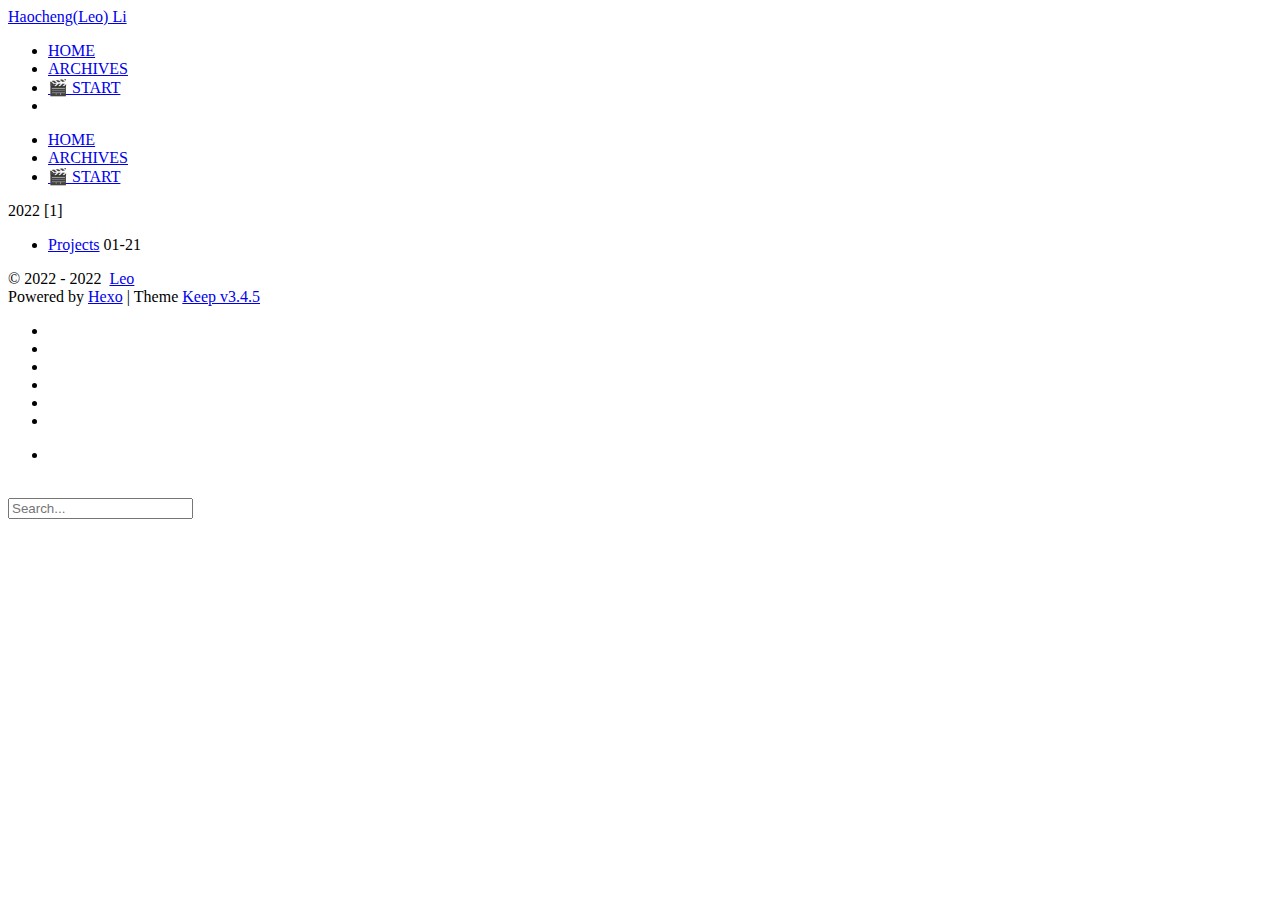
==== commit b91564c5: "Building and deploying Hexo project from Github Action" ====
--- a/archives/index.html
+++ b/archives/index.html
@@ -14,16 +14,16 @@
         Haocheng(Leo) Li
     </title>
     
-<link rel="stylesheet" href="/css/style.css">
-
-    <link rel="shortcut icon" href="/images/logo.svg">
-    
-<link rel="stylesheet" href="/css/font-awesome.min.css">
+<link rel="stylesheet" href="/leowebsite/css/style.css">
+
+    <link rel="shortcut icon" href="/leowebsite/images/logo.svg">
+    
+<link rel="stylesheet" href="/leowebsite/css/font-awesome.min.css">
 
     <script id="hexo-configurations">
     let KEEP = window.KEEP || {};
-    KEEP.hexo_config = {"hostname":"leo6leo.github.io","root":"/","language":"en","path":"search.xml"};
-    KEEP.theme_config = {"toc":{"enable":false,"number":false,"expand_all":false,"init_open":false},"style":{"primary_color":"#0066CC","avatar":"/images/leopic.jpeg","favicon":"/images/logo.svg","article_img_align":"left","left_side_width":"260px","content_max_width":"920px","hover":{"shadow":true,"scale":true},"first_screen":{"enable":true,"background_img":"/images/bg.svg","description":"🍀 Hey, this is Leo. Click on 🎬 Start on top or scroll ⬇️..."},"scroll":{"progress_bar":{"enable":true},"percent":{"enable":false}}},"local_search":{"enable":true,"preload":true},"code_copy":{"enable":false,"style":"default"},"pjax":{"enable":true},"lazyload":{"enable":true},"version":"3.4.5"};
+    KEEP.hexo_config = {"hostname":"leo6leo.github.io","root":"/leowebsite/","language":"en","path":"search.xml"};
+    KEEP.theme_config = {"toc":{"enable":false,"number":false,"expand_all":false,"init_open":false},"style":{"primary_color":"#0066CC","avatar":"http://cloudsking.com/picture_bed/leopic.jpeg","favicon":"/images/logo.svg","article_img_align":"left","left_side_width":"260px","content_max_width":"920px","hover":{"shadow":true,"scale":true},"first_screen":{"enable":true,"background_img":"/images/bg.svg","description":"🍀 Hey, this is Leo. Click on 🎬 Start on top or scroll ⬇️..."},"scroll":{"progress_bar":{"enable":true},"percent":{"enable":false}}},"local_search":{"enable":true,"preload":true},"code_copy":{"enable":false,"style":"default"},"pjax":{"enable":true},"lazyload":{"enable":true},"version":"3.4.5"};
     KEEP.language_ago = {"second":"%s seconds ago","minute":"%s minutes ago","hour":"%s hours ago","day":"%s days ago","week":"%s weeks ago","month":"%s months ago","year":"%s years ago"};
   </script>
 <meta name="generator" content="Hexo 6.0.0"></head>
@@ -67,7 +67,7 @@
                     
                         <li class="menu-item">
                             <a class=""
-                               href="/"
+                               href="/leowebsite/"
                             >
                                 HOME
                             </a>
@@ -75,7 +75,7 @@
                     
                         <li class="menu-item">
                             <a class="active"
-                               href="/archives"
+                               href="/leowebsite/archives"
                             >
                                 ARCHIVES
                             </a>
@@ -83,7 +83,7 @@
                     
                         <li class="menu-item">
                             <a class=""
-                               href="/start"
+                               href="/leowebsite/start"
                             >
                                 🎬 START
                             </a>
@@ -112,17 +112,17 @@
             
                 <li class="drawer-menu-item flex-center">
                     <a class=""
-                       href="/">HOME</a>
+                       href="/leowebsite/">HOME</a>
                 </li>
             
                 <li class="drawer-menu-item flex-center">
                     <a class="active"
-                       href="/archives">ARCHIVES</a>
+                       href="/leowebsite/archives">ARCHIVES</a>
                 </li>
             
                 <li class="drawer-menu-item flex-center">
                     <a class=""
-                       href="/start">🎬 START</a>
+                       href="/leowebsite/start">🎬 START</a>
                 </li>
             
         </ul>
@@ -154,7 +154,7 @@
                 
                     <li class="article-item">
                         <a class="article-title"
-                           href="/projects/main.cpp/"
+                           href="/leowebsite/projects/main.cpp/"
                         >Projects</a>
                         <span class="article-date">01-21</span>
                     </li>
@@ -283,28 +283,28 @@
 
 
 
-<script src="/js/utils.js"></script>
-
-<script src="/js/main.js"></script>
-
-<script src="/js/header-shrink.js"></script>
-
-<script src="/js/back2top.js"></script>
-
-<script src="/js/dark-light-toggle.js"></script>
-
-
-
-    
-<script src="/js/local-search.js"></script>
-
-
-
-
-
-
-    
-<script src="/js/lazyload.js"></script>
+<script src="/leowebsite/js/utils.js"></script>
+
+<script src="/leowebsite/js/main.js"></script>
+
+<script src="/leowebsite/js/header-shrink.js"></script>
+
+<script src="/leowebsite/js/back2top.js"></script>
+
+<script src="/leowebsite/js/dark-light-toggle.js"></script>
+
+
+
+    
+<script src="/leowebsite/js/local-search.js"></script>
+
+
+
+
+
+
+    
+<script src="/leowebsite/js/lazyload.js"></script>
 
 
 
@@ -314,7 +314,7 @@
 
 
     
-<script src="/js/libs/pjax.min.js"></script>
+<script src="/leowebsite/js/libs/pjax.min.js"></script>
 
 <script>
     window.addEventListener('DOMContentLoaded', () => {
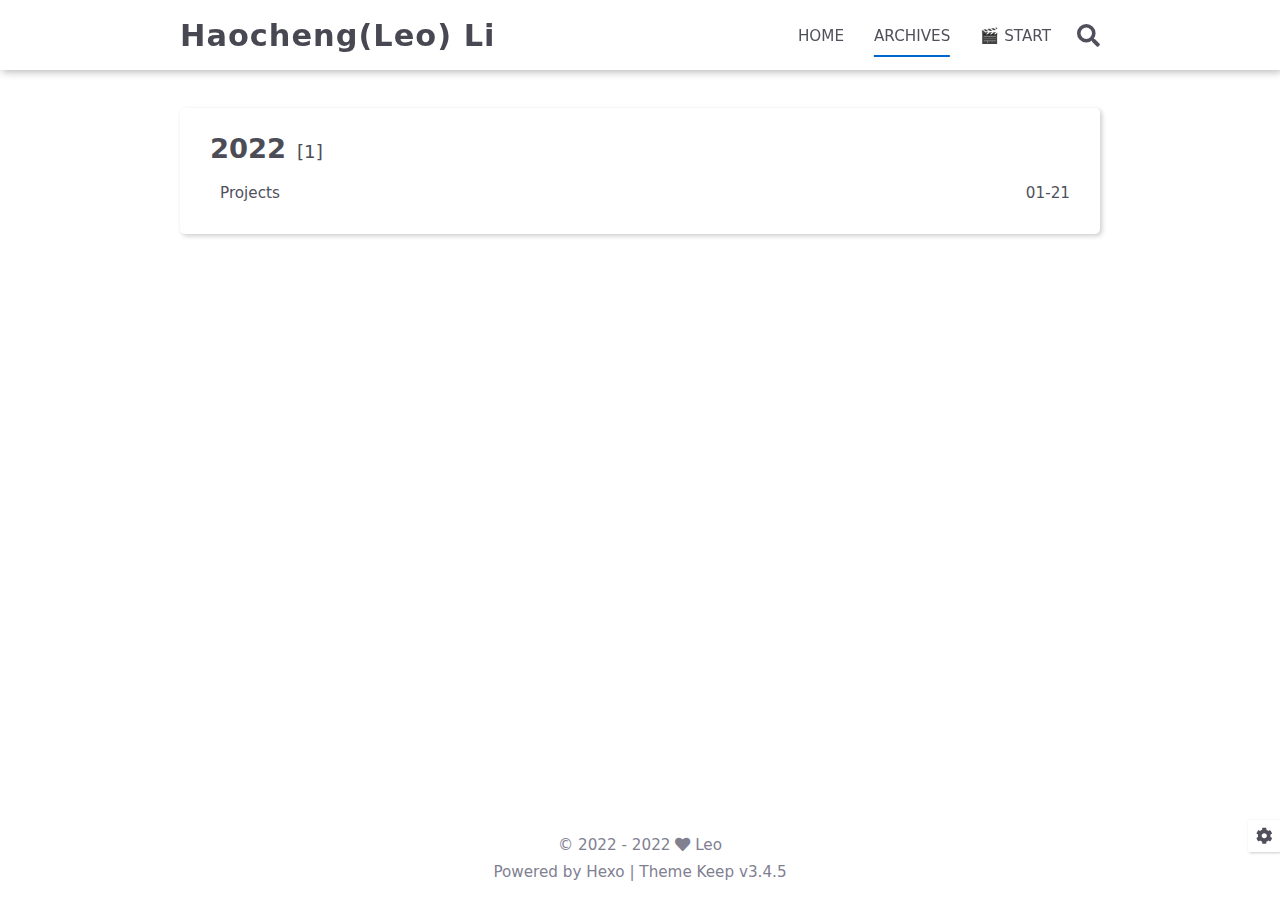
==== commit 21079239: "Building and deploying Hexo project from Github Action" ====
--- a/archives/index.html
+++ b/archives/index.html
@@ -14,15 +14,15 @@
         Haocheng(Leo) Li
     </title>
     
-<link rel="stylesheet" href="/leowebsite/css/style.css">
-
-    <link rel="shortcut icon" href="/leowebsite/images/logo.svg">
-    
-<link rel="stylesheet" href="/leowebsite/css/font-awesome.min.css">
+<link rel="stylesheet" href="/css/style.css">
+
+    <link rel="shortcut icon" href="/images/logo.svg">
+    
+<link rel="stylesheet" href="/css/font-awesome.min.css">
 
     <script id="hexo-configurations">
     let KEEP = window.KEEP || {};
-    KEEP.hexo_config = {"hostname":"leo6leo.github.io","root":"/leowebsite/","language":"en","path":"search.xml"};
+    KEEP.hexo_config = {"hostname":"leo6leo.cool","root":"/","language":"en","path":"search.xml"};
     KEEP.theme_config = {"toc":{"enable":false,"number":false,"expand_all":false,"init_open":false},"style":{"primary_color":"#0066CC","avatar":"http://cloudsking.com/picture_bed/leopic.jpeg","favicon":"/images/logo.svg","article_img_align":"left","left_side_width":"260px","content_max_width":"920px","hover":{"shadow":true,"scale":true},"first_screen":{"enable":true,"background_img":"/images/bg.svg","description":"🍀 Hey, this is Leo. Click on 🎬 Start on top or scroll ⬇️..."},"scroll":{"progress_bar":{"enable":true},"percent":{"enable":false}}},"local_search":{"enable":true,"preload":true},"code_copy":{"enable":false,"style":"default"},"pjax":{"enable":true},"lazyload":{"enable":true},"version":"3.4.5"};
     KEEP.language_ago = {"second":"%s seconds ago","minute":"%s minutes ago","hour":"%s hours ago","day":"%s days ago","week":"%s weeks ago","month":"%s months ago","year":"%s years ago"};
   </script>
@@ -67,7 +67,7 @@
                     
                         <li class="menu-item">
                             <a class=""
-                               href="/leowebsite/"
+                               href="/"
                             >
                                 HOME
                             </a>
@@ -75,7 +75,7 @@
                     
                         <li class="menu-item">
                             <a class="active"
-                               href="/leowebsite/archives"
+                               href="/archives"
                             >
                                 ARCHIVES
                             </a>
@@ -83,7 +83,7 @@
                     
                         <li class="menu-item">
                             <a class=""
-                               href="/leowebsite/start"
+                               href="/start"
                             >
                                 🎬 START
                             </a>
@@ -112,17 +112,17 @@
             
                 <li class="drawer-menu-item flex-center">
                     <a class=""
-                       href="/leowebsite/">HOME</a>
+                       href="/">HOME</a>
                 </li>
             
                 <li class="drawer-menu-item flex-center">
                     <a class="active"
-                       href="/leowebsite/archives">ARCHIVES</a>
+                       href="/archives">ARCHIVES</a>
                 </li>
             
                 <li class="drawer-menu-item flex-center">
                     <a class=""
-                       href="/leowebsite/start">🎬 START</a>
+                       href="/start">🎬 START</a>
                 </li>
             
         </ul>
@@ -154,7 +154,7 @@
                 
                     <li class="article-item">
                         <a class="article-title"
-                           href="/leowebsite/projects/main.cpp/"
+                           href="/projects/main.cpp/"
                         >Projects</a>
                         <span class="article-date">01-21</span>
                     </li>
@@ -283,28 +283,28 @@
 
 
 
-<script src="/leowebsite/js/utils.js"></script>
-
-<script src="/leowebsite/js/main.js"></script>
-
-<script src="/leowebsite/js/header-shrink.js"></script>
-
-<script src="/leowebsite/js/back2top.js"></script>
-
-<script src="/leowebsite/js/dark-light-toggle.js"></script>
-
-
-
-    
-<script src="/leowebsite/js/local-search.js"></script>
-
-
-
-
-
-
-    
-<script src="/leowebsite/js/lazyload.js"></script>
+<script src="/js/utils.js"></script>
+
+<script src="/js/main.js"></script>
+
+<script src="/js/header-shrink.js"></script>
+
+<script src="/js/back2top.js"></script>
+
+<script src="/js/dark-light-toggle.js"></script>
+
+
+
+    
+<script src="/js/local-search.js"></script>
+
+
+
+
+
+
+    
+<script src="/js/lazyload.js"></script>
 
 
 
@@ -314,7 +314,7 @@
 
 
     
-<script src="/leowebsite/js/libs/pjax.min.js"></script>
+<script src="/js/libs/pjax.min.js"></script>
 
 <script>
     window.addEventListener('DOMContentLoaded', () => {
--- a/css/style.css
+++ b/css/style.css
@@ -0,0 +1,2836 @@
+:root {
+  --background-color: #fff;
+  --second-background-color: #f7f7f7;
+  --primary-color: #06c;
+  --first-text-color: #484853;
+  --second-text-color: #4c4c57;
+  --third-text-color: #808091;
+  --fourth-text-color: #ededef;
+  --default-text-color: #50505c;
+  --border-color: #b3b3b3;
+  --selection-color: #0075eb;
+  --shadow-color: rgba(0,0,0,0.2);
+  --shadow-hover-color: rgba(0,0,0,0.28);
+  --scrollbar-color: #595967;
+  --scroll-bar-bg-color: #e6e6e6;
+  --link-color: #484853;
+  --copyright-info-color: #c03;
+  --avatar-background-color: #06c;
+  --pjax-progress-bar-color: linear-gradient(45deg, #f10006, #ef5b00, #e59c01, #19ca05, #00cab5, #0264c8, #c303c3);
+}
+@media (prefers-color-scheme: light) {
+  :root {
+    --background-color: #fff;
+    --second-background-color: #f7f7f7;
+    --primary-color: #06c;
+    --first-text-color: #484853;
+    --second-text-color: #4c4c57;
+    --third-text-color: #808091;
+    --fourth-text-color: #ededef;
+    --default-text-color: #50505c;
+    --border-color: #b3b3b3;
+    --selection-color: #0075eb;
+    --shadow-color: rgba(0,0,0,0.2);
+    --shadow-hover-color: rgba(0,0,0,0.28);
+    --scrollbar-color: #595967;
+    --scroll-bar-bg-color: #e6e6e6;
+    --link-color: #484853;
+    --copyright-info-color: #c03;
+    --avatar-background-color: #06c;
+    --pjax-progress-bar-color: linear-gradient(45deg, #f10006, #ef5b00, #e59c01, #19ca05, #00cab5, #0264c8, #c303c3);
+  }
+}
+@media (prefers-color-scheme: dark) {
+  :root {
+    --background-color: #383940;
+    --second-background-color: #32333a;
+    --primary-color: #06c;
+    --first-text-color: #d2d2d7;
+    --second-text-color: #cbcbd1;
+    --third-text-color: #9595a2;
+    --fourth-text-color: #242429;
+    --default-text-color: #bebec6;
+    --border-color: #5c5e6a;
+    --selection-color: #0075eb;
+    --shadow-color: rgba(128,128,128,0.2);
+    --shadow-hover-color: rgba(128,128,128,0.28);
+    --scrollbar-color: #32333a;
+    --scroll-bar-bg-color: #5c5e6a;
+    --link-color: #c5c5cc;
+    --copyright-info-color: #a30029;
+    --avatar-background-color: #005cb8;
+    --pjax-progress-bar-color: linear-gradient(45deg, #ea404a, #ea722f, #e9a71f, #67e559, #18ecec, #1b85f1, #ee1dee);
+  }
+}
+.light-mode {
+  --background-color: #fff;
+  --second-background-color: #f7f7f7;
+  --primary-color: #06c;
+  --first-text-color: #484853;
+  --second-text-color: #4c4c57;
+  --third-text-color: #808091;
+  --fourth-text-color: #ededef;
+  --default-text-color: #50505c;
+  --border-color: #b3b3b3;
+  --selection-color: #0075eb;
+  --shadow-color: rgba(0,0,0,0.2);
+  --shadow-hover-color: rgba(0,0,0,0.28);
+  --scrollbar-color: #595967;
+  --scroll-bar-bg-color: #e6e6e6;
+  --link-color: #484853;
+  --copyright-info-color: #c03;
+  --avatar-background-color: #06c;
+  --pjax-progress-bar-color: linear-gradient(45deg, #f10006, #ef5b00, #e59c01, #19ca05, #00cab5, #0264c8, #c303c3);
+}
+.dark-mode {
+  --background-color: #383940;
+  --second-background-color: #32333a;
+  --primary-color: #06c;
+  --first-text-color: #d2d2d7;
+  --second-text-color: #cbcbd1;
+  --third-text-color: #9595a2;
+  --fourth-text-color: #242429;
+  --default-text-color: #bebec6;
+  --border-color: #5c5e6a;
+  --selection-color: #0075eb;
+  --shadow-color: rgba(128,128,128,0.2);
+  --shadow-hover-color: rgba(128,128,128,0.28);
+  --scrollbar-color: #32333a;
+  --scroll-bar-bg-color: #5c5e6a;
+  --link-color: #c5c5cc;
+  --copyright-info-color: #a30029;
+  --avatar-background-color: #005cb8;
+  --pjax-progress-bar-color: linear-gradient(45deg, #ea404a, #ea722f, #e9a71f, #67e559, #18ecec, #1b85f1, #ee1dee);
+}
+.fade-in-down-animation {
+  animation-fill-mode: both;
+  animation-duration: 1s;
+  animation-name: fade-in-down;
+}
+.title-hover-animation {
+  display: inline-block;
+  position: relative;
+  border-bottom: none;
+  line-height: 1.3;
+  vertical-align: top;
+  color: var(--second-text-color);
+}
+.title-hover-animation::before {
+  content: "";
+  position: absolute;
+  width: 100%;
+  height: 2px;
+  bottom: -4px;
+  left: 0;
+  background-color: var(--second-text-color);
+  visibility: hidden;
+  transform: scaleX(0);
+  transition-property: color, background, box-shadow, border-color, visibility, transform;
+  transition-delay: 0s, 0s, 0s, 0s, 0s, 0s;
+  transition-duration: 0.2s, 0.2s, 0.2s, 0.2s, 0.2s, 0.2s;
+  transition-timing-function: ease, ease, ease, ease, ease-in-out, ease-in-out;
+}
+.title-hover-animation:hover::before {
+  visibility: visible;
+  transform: scaleX(1);
+}
+@-moz-keyframes fade-in-down {
+  0% {
+    opacity: 0;
+    transform: translateY(-50px);
+  }
+  100% {
+    opacity: 1;
+    transform: translateY(0);
+  }
+}
+@-webkit-keyframes fade-in-down {
+  0% {
+    opacity: 0;
+    transform: translateY(-50px);
+  }
+  100% {
+    opacity: 1;
+    transform: translateY(0);
+  }
+}
+@-o-keyframes fade-in-down {
+  0% {
+    opacity: 0;
+    transform: translateY(-50px);
+  }
+  100% {
+    opacity: 1;
+    transform: translateY(0);
+  }
+}
+@keyframes fade-in-down {
+  0% {
+    opacity: 0;
+    transform: translateY(-50px);
+  }
+  100% {
+    opacity: 1;
+    transform: translateY(0);
+  }
+}
+@-moz-keyframes icon-animate {
+  0%, 100% {
+    transform: scale(1);
+  }
+  10%, 30% {
+    transform: scale(0.88);
+  }
+  20%, 40%, 60%, 80% {
+    transform: scale(1.08);
+  }
+  50%, 70% {
+    transform: scale(1.08);
+  }
+}
+@-webkit-keyframes icon-animate {
+  0%, 100% {
+    transform: scale(1);
+  }
+  10%, 30% {
+    transform: scale(0.88);
+  }
+  20%, 40%, 60%, 80% {
+    transform: scale(1.08);
+  }
+  50%, 70% {
+    transform: scale(1.08);
+  }
+}
+@-o-keyframes icon-animate {
+  0%, 100% {
+    transform: scale(1);
+  }
+  10%, 30% {
+    transform: scale(0.88);
+  }
+  20%, 40%, 60%, 80% {
+    transform: scale(1.08);
+  }
+  50%, 70% {
+    transform: scale(1.08);
+  }
+}
+@keyframes icon-animate {
+  0%, 100% {
+    transform: scale(1);
+  }
+  10%, 30% {
+    transform: scale(0.88);
+  }
+  20%, 40%, 60%, 80% {
+    transform: scale(1.08);
+  }
+  50%, 70% {
+    transform: scale(1.08);
+  }
+}
+* {
+  transition-property: color, background, box-shadow, border-color;
+  transition-delay: 0s, 0s, 0s, 0s;
+  transition-duration: 0.2s, 0.2s, 0.2s, 0.2s;
+  transition-timing-function: ease, ease, ease, ease;
+}
+*::-webkit-scrollbar {
+  width: 6px;
+  height: 6px;
+  transition: all 0.2s ease;
+}
+*::-webkit-scrollbar-thumb {
+  background: var(--scrollbar-color);
+  border-radius: 1px;
+}
+*::-webkit-scrollbar-track {
+  background: var(--scroll-bar-bg-color);
+}
+html,
+body {
+  position: relative;
+  width: 100%;
+  height: 100%;
+  margin: 0;
+  padding: 0;
+  color: var(--default-text-color);
+  background: var(--background-color);
+  font-family: Optima-Regular, Optima, -apple-system, system-ui, Segoe UI, Roboto, Ubuntu, Cantarell, Noto Sans, sans-serif, BlinkMacSystemFont, Helvetica Neue, PingFang SC, Hiragino Sans GB, Microsoft YaHei, Arial;
+  font-weight: 400;
+  font-size: 15.2px;
+  line-height: 22px;
+}
+html::-webkit-scrollbar,
+body::-webkit-scrollbar {
+  width: 8px;
+  height: 8px;
+}
+@media (max-width: 780px) {
+  html,
+  body {
+    font-size: 14.591999999999999px;
+    line-height: 21.119999999999997px;
+  }
+}
+@media (max-width: 500px) {
+  html,
+  body {
+    font-size: 13.68px;
+    line-height: 19.8px;
+  }
+}
+::selection {
+  background: var(--selection-color);
+  color: #fff;
+}
+ul,
+ol,
+li {
+  padding: 0;
+  margin: 0;
+  list-style: none;
+}
+a {
+  text-decoration: none;
+  color: var(--default-text-color);
+}
+a i,
+a span {
+  color: var(--default-text-color);
+}
+a:hover,
+a:active {
+  text-decoration: none !important;
+  color: var(--primary-color);
+}
+a:hover i,
+a:active i,
+a:hover span,
+a:active span {
+  color: var(--primary-color);
+}
+img[lazyload] {
+  padding: 10px;
+  margin: 20px auto !important;
+  cursor: not-allowed;
+  pointer-events: none;
+}
+button {
+  padding: 0;
+  margin: 0;
+  border: 0;
+  outline: none;
+  cursor: pointer;
+  background: transparent;
+}
+.btn {
+  display: inline-block;
+  position: relative;
+  text-align: center;
+  cursor: pointer;
+  white-space: nowrap;
+  border-radius: 5px;
+  padding: 8px 16px;
+  background: var(--background-color);
+  box-shadow: 2px 2px 5px var(--shadow-color);
+  transition-property: color, background, box-shadow, border-color, transform;
+  transition-delay: 0s, 0s, 0s, 0s, 0s;
+  transition-duration: 0.2s, 0.2s, 0.2s, 0.2s, 0.2s;
+  transition-timing-function: ease, ease, ease, ease, linear;
+}
+.btn:hover {
+  transform: scaleX(1.06) scaleY(1.06);
+  box-shadow: 2px 2px 8px var(--shadow-hover-color);
+}
+.btn:hover {
+  color: var(--background-color);
+  background: var(--primary-color);
+}
+.flex-center {
+  display: flex;
+  justify-content: center;
+  align-items: center;
+}
+.clear {
+  clear: both;
+}
+.markdown-body {
+  font-size: 1rem;
+}
+.markdown-body blockquote {
+  box-sizing: border-box;
+  border-left: 5px solid var(--default-text-color);
+  margin: 20px 0;
+  color: var(--default-text-color);
+  background: var(--second-background-color);
+}
+.markdown-body blockquote p,
+.markdown-body blockquote ul,
+.markdown-body blockquote ol {
+  padding: 5px 5px 5px 10px;
+}
+.markdown-body p {
+  line-height: 2;
+  color: var(--default-text-color);
+}
+.markdown-body a {
+  position: relative;
+  outline: 0;
+  text-decoration: none;
+  overflow-wrap: break-word;
+  cursor: pointer;
+  border-bottom: 1px solid var(--third-text-color);
+  box-sizing: border-box;
+  padding-bottom: 2px;
+}
+.markdown-body a .fas,
+.markdown-body a .far,
+.markdown-body a fab {
+  margin: 0 2px 0 6px;
+  position: relative;
+  color: var(--third-text-color);
+  font-size: 0.88rem;
+}
+.markdown-body a:hover {
+  text-decoration: underline;
+}
+.markdown-body a:hover::after {
+  background: var(--primary-color);
+}
+.markdown-body strong {
+  color: var(--default-text-color);
+}
+.markdown-body em {
+  color: var(--default-text-color);
+}
+.markdown-body ul > li,
+.markdown-body ol > li {
+  margin-left: 16px;
+  line-height: 2rem;
+}
+.markdown-body ul li {
+  list-style: disc;
+}
+.markdown-body ul li ul li {
+  list-style: circle;
+}
+.markdown-body ul li ul li ul li {
+  list-style: square;
+}
+.markdown-body ol li {
+  list-style: decimal;
+}
+.markdown-body ol li ol li {
+  list-style: upper-alpha;
+}
+.markdown-body ol li ol li ol li {
+  list-style: upper-roman;
+}
+.markdown-body li {
+  color: var(--default-text-color);
+}
+.markdown-body h1,
+.markdown-body h2,
+.markdown-body h3,
+.markdown-body h4,
+.markdown-body h5,
+.markdown-body h6 {
+  color: var(--second-text-color);
+  line-height: 1.5;
+}
+@media (max-width: 780px) {
+  .markdown-body h1,
+  .markdown-body h2,
+  .markdown-body h3,
+  .markdown-body h4,
+  .markdown-body h5,
+  .markdown-body h6 {
+    line-height: 1.25;
+  }
+}
+.markdown-body h1 {
+  font-size: 1.8rem;
+  font-weight: 600;
+}
+@media (max-width: 780px) {
+  .markdown-body h1 {
+    font-size: 1.7rem;
+  }
+}
+.markdown-body h2 {
+  font-size: 1.7rem;
+  font-weight: 600;
+}
+@media (max-width: 780px) {
+  .markdown-body h2 {
+    font-size: 1.6rem;
+  }
+}
+.markdown-body h3 {
+  font-size: 1.6rem;
+  font-weight: 550;
+}
+@media (max-width: 780px) {
+  .markdown-body h3 {
+    font-size: 1.5rem;
+  }
+}
+.markdown-body h4 {
+  font-size: 1.5rem;
+  font-weight: 550;
+}
+@media (max-width: 780px) {
+  .markdown-body h4 {
+    font-size: 1.4rem;
+  }
+}
+.markdown-body h5 {
+  font-size: 1.28rem;
+  font-weight: 500;
+}
+@media (max-width: 780px) {
+  .markdown-body h5 {
+    font-size: 1.18rem;
+  }
+}
+.markdown-body h6 {
+  font-size: 1.2rem;
+  font-weight: 500;
+  line-height: 1.2;
+}
+@media (max-width: 780px) {
+  .markdown-body h6 {
+    font-size: 1.1rem;
+    line-height: 1.1;
+  }
+}
+.markdown-body img {
+  box-sizing: border-box;
+  max-width: 100%;
+  cursor: zoom-in;
+  display: block;
+  box-shadow: 0 0 2px var(--shadow-color);
+  transition-property: color, background, box-shadow, border-color, padding, margin;
+  transition-delay: 0s, 0s, 0s, 0s, 0s, 0s;
+  transition-duration: 0.2s, 0.2s, 0.2s, 0.2s, 0.2s, 0.2s;
+  transition-timing-function: ease, ease, ease, ease, linear, linear;
+  margin: 10px 0 2px;
+}
+.markdown-body > table {
+  border-spacing: 0;
+  border-collapse: collapse;
+  width: 100%;
+  overflow: auto;
+}
+.markdown-body > table td,
+.markdown-body > table th {
+  padding: 0;
+}
+.markdown-body > table th {
+  font-weight: 600;
+}
+.markdown-body > table td,
+.markdown-body > table th {
+  padding: 6px 13px;
+  border: 1px solid var(--border-color);
+}
+.markdown-body > table tr {
+  background-color: var(--background-color);
+  border: 1px solid var(--fourth-text-color);
+}
+.markdown-body > table tr:nth-child(2n) {
+  background-color: var(--second-background-color);
+}
+:root {
+  --background-color: #fff;
+  --second-background-color: #f7f7f7;
+  --primary-color: #06c;
+  --first-text-color: #484853;
+  --second-text-color: #4c4c57;
+  --third-text-color: #808091;
+  --fourth-text-color: #ededef;
+  --default-text-color: #50505c;
+  --border-color: #b3b3b3;
+  --selection-color: #0075eb;
+  --shadow-color: rgba(0,0,0,0.2);
+  --shadow-hover-color: rgba(0,0,0,0.28);
+  --scrollbar-color: #595967;
+  --scroll-bar-bg-color: #e6e6e6;
+  --link-color: #484853;
+  --copyright-info-color: #c03;
+  --avatar-background-color: #06c;
+  --pjax-progress-bar-color: linear-gradient(45deg, #f10006, #ef5b00, #e59c01, #19ca05, #00cab5, #0264c8, #c303c3);
+}
+@media (prefers-color-scheme: light) {
+  :root {
+    --background-color: #fff;
+    --second-background-color: #f7f7f7;
+    --primary-color: #06c;
+    --first-text-color: #484853;
+    --second-text-color: #4c4c57;
+    --third-text-color: #808091;
+    --fourth-text-color: #ededef;
+    --default-text-color: #50505c;
+    --border-color: #b3b3b3;
+    --selection-color: #0075eb;
+    --shadow-color: rgba(0,0,0,0.2);
+    --shadow-hover-color: rgba(0,0,0,0.28);
+    --scrollbar-color: #595967;
+    --scroll-bar-bg-color: #e6e6e6;
+    --link-color: #484853;
+    --copyright-info-color: #c03;
+    --avatar-background-color: #06c;
+    --pjax-progress-bar-color: linear-gradient(45deg, #f10006, #ef5b00, #e59c01, #19ca05, #00cab5, #0264c8, #c303c3);
+  }
+}
+@media (prefers-color-scheme: dark) {
+  :root {
+    --background-color: #383940;
+    --second-background-color: #32333a;
+    --primary-color: #06c;
+    --first-text-color: #d2d2d7;
+    --second-text-color: #cbcbd1;
+    --third-text-color: #9595a2;
+    --fourth-text-color: #242429;
+    --default-text-color: #bebec6;
+    --border-color: #5c5e6a;
+    --selection-color: #0075eb;
+    --shadow-color: rgba(128,128,128,0.2);
+    --shadow-hover-color: rgba(128,128,128,0.28);
+    --scrollbar-color: #32333a;
+    --scroll-bar-bg-color: #5c5e6a;
+    --link-color: #c5c5cc;
+    --copyright-info-color: #a30029;
+    --avatar-background-color: #005cb8;
+    --pjax-progress-bar-color: linear-gradient(45deg, #ea404a, #ea722f, #e9a71f, #67e559, #18ecec, #1b85f1, #ee1dee);
+  }
+}
+.light-mode {
+  --background-color: #fff;
+  --second-background-color: #f7f7f7;
+  --primary-color: #06c;
+  --first-text-color: #484853;
+  --second-text-color: #4c4c57;
+  --third-text-color: #808091;
+  --fourth-text-color: #ededef;
+  --default-text-color: #50505c;
+  --border-color: #b3b3b3;
+  --selection-color: #0075eb;
+  --shadow-color: rgba(0,0,0,0.2);
+  --shadow-hover-color: rgba(0,0,0,0.28);
+  --scrollbar-color: #595967;
+  --scroll-bar-bg-color: #e6e6e6;
+  --link-color: #484853;
+  --copyright-info-color: #c03;
+  --avatar-background-color: #06c;
+  --pjax-progress-bar-color: linear-gradient(45deg, #f10006, #ef5b00, #e59c01, #19ca05, #00cab5, #0264c8, #c303c3);
+}
+.dark-mode {
+  --background-color: #383940;
+  --second-background-color: #32333a;
+  --primary-color: #06c;
+  --first-text-color: #d2d2d7;
+  --second-text-color: #cbcbd1;
+  --third-text-color: #9595a2;
+  --fourth-text-color: #242429;
+  --default-text-color: #bebec6;
+  --border-color: #5c5e6a;
+  --selection-color: #0075eb;
+  --shadow-color: rgba(128,128,128,0.2);
+  --shadow-hover-color: rgba(128,128,128,0.28);
+  --scrollbar-color: #32333a;
+  --scroll-bar-bg-color: #5c5e6a;
+  --link-color: #c5c5cc;
+  --copyright-info-color: #a30029;
+  --avatar-background-color: #005cb8;
+  --pjax-progress-bar-color: linear-gradient(45deg, #ea404a, #ea722f, #e9a71f, #67e559, #18ecec, #1b85f1, #ee1dee);
+}
+:root {
+  --code-foreground: #535360;
+  --code-background: #f2f2f2;
+  --highlight-background: #fafafa;
+  --highlight-foreground: #535360;
+  --highlight-comment: #8e908c;
+  --highlight-red: #c82829;
+  --highlight-orange: #f5871f;
+  --highlight-yellow: #eab700;
+  --highlight-green: #718c00;
+  --highlight-aqua: #3e999f;
+  --highlight-blue: #4271ae;
+  --highlight-purple: #8959a8;
+  --highlight-gutter-color: #585865;
+  --highlight-gutter-bg-color: #f2f2f2;
+}
+@media (prefers-color-scheme: light) {
+  :root {
+    --code-foreground: #535360;
+    --code-background: #f2f2f2;
+    --highlight-background: #fafafa;
+    --highlight-foreground: #535360;
+    --highlight-comment: #8e908c;
+    --highlight-red: #c82829;
+    --highlight-orange: #f5871f;
+    --highlight-yellow: #eab700;
+    --highlight-green: #718c00;
+    --highlight-aqua: #3e999f;
+    --highlight-blue: #4271ae;
+    --highlight-purple: #8959a8;
+    --highlight-gutter-color: #585865;
+    --highlight-gutter-bg-color: #f2f2f2;
+  }
+}
+@media (prefers-color-scheme: dark) {
+  :root {
+    --code-foreground: #bfbfc7;
+    --code-background: #32333a;
+    --highlight-background: #34343b;
+    --highlight-foreground: #bfbfc7;
+    --highlight-comment: #969896;
+    --highlight-red: #c66;
+    --highlight-orange: #de935f;
+    --highlight-yellow: #f0c674;
+    --highlight-green: #b5bd68;
+    --highlight-aqua: #8abeb7;
+    --highlight-blue: #81a2be;
+    --highlight-purple: #b294bb;
+    --highlight-gutter-color: #c1c1c9;
+    --highlight-gutter-bg-color: #32333a;
+  }
+}
+.light-mode {
+  --code-foreground: #535360;
+  --code-background: #f2f2f2;
+  --highlight-background: #fafafa;
+  --highlight-foreground: #535360;
+  --highlight-comment: #8e908c;
+  --highlight-red: #c82829;
+  --highlight-orange: #f5871f;
+  --highlight-yellow: #eab700;
+  --highlight-green: #718c00;
+  --highlight-aqua: #3e999f;
+  --highlight-blue: #4271ae;
+  --highlight-purple: #8959a8;
+  --highlight-gutter-color: #585865;
+  --highlight-gutter-bg-color: #f2f2f2;
+}
+.dark-mode {
+  --code-foreground: #bfbfc7;
+  --code-background: #32333a;
+  --highlight-background: #34343b;
+  --highlight-foreground: #bfbfc7;
+  --highlight-comment: #969896;
+  --highlight-red: #c66;
+  --highlight-orange: #de935f;
+  --highlight-yellow: #f0c674;
+  --highlight-green: #b5bd68;
+  --highlight-aqua: #8abeb7;
+  --highlight-blue: #81a2be;
+  --highlight-purple: #b294bb;
+  --highlight-gutter-color: #c1c1c9;
+  --highlight-gutter-bg-color: #32333a;
+}
+pre,
+.highlight {
+  overflow: auto;
+  margin: 20px 0;
+  padding: 0;
+  font-size: 0.96rem;
+  line-height: 1.5rem;
+  color: var(--highlight-foreground);
+  background: var(--highlight-background);
+}
+pre,
+code {
+  font-family: "Source Code Pro", consolas, Menlo;
+}
+code {
+  padding: 5px;
+  word-wrap: break-word;
+  border-radius: 2px;
+  font-size: 0.96rem;
+  color: var(--code-foreground);
+  background: var(--code-background);
+}
+pre {
+  padding: 10px;
+}
+pre code {
+  padding: 0;
+  color: var(--highlight-foreground);
+  background: none;
+  text-shadow: none;
+}
+.highlight {
+  border-radius: 1px;
+}
+.highlight pre {
+  border: none;
+  margin: 0;
+  padding: 10px 0;
+}
+.highlight table {
+  margin: 0;
+  width: auto;
+  border: none;
+  border-spacing: unset;
+}
+.highlight td {
+  border: none;
+  padding: 0;
+}
+.highlight figcaption {
+  font-size: 1rem;
+  color: var(--highlight-foreground);
+  line-height: 1rem;
+  margin-bottom: 1rem;
+}
+.highlight figcaption a {
+  float: right;
+  color: var(--highlight-foreground);
+}
+.highlight figcaption a:hover {
+  border-bottom-color: var(--highlight-foreground);
+}
+.highlight .gutter pre {
+  padding-left: 10px;
+  padding-right: 10px;
+  color: var(--highlight-gutter-color);
+  text-align: center;
+  background-color: var(--highlight-gutter-bg-color);
+}
+.highlight .code pre {
+  width: 100%;
+  padding-left: 10px;
+  padding-right: 10px;
+  background-color: var(--highlight-background);
+}
+.highlight .line {
+  height: 20px;
+  color: var(--default-text-color);
+}
+.highlight .line .attr {
+  color: var(--default-text-color);
+}
+.highlight .line .string {
+  color: var(--default-text-color);
+}
+.gutter {
+  -webkit-user-select: none;
+  -moz-user-select: none;
+  -ms-user-select: none;
+  user-select: none;
+}
+.gist table {
+  width: auto;
+}
+.gist table td {
+  border: none;
+}
+pre .deletion {
+  background: var(--highlight-deletion);
+}
+pre .addition {
+  background: var(--highlight-addition);
+}
+pre .meta {
+  color: var(--highlight-purple);
+}
+pre .comment {
+  color: var(--highlight-comment);
+}
+pre .variable,
+pre .attribute,
+pre .tag,
+pre .regexp,
+pre .ruby .constant,
+pre .xml .tag .title,
+pre .xml .pi,
+pre .xml .doctype,
+pre .html .doctype,
+pre .css .id,
+pre .css .class,
+pre .css .pseudo {
+  color: var(--highlight-red);
+}
+pre .number,
+pre .preprocessor,
+pre .built_in,
+pre .literal,
+pre .params,
+pre .constant,
+pre .command {
+  color: var(--highlight-orange);
+}
+pre .ruby .class .title,
+pre .css .rules .attribute,
+pre .string,
+pre .value,
+pre .inheritance,
+pre .header,
+pre .ruby .symbol,
+pre .xml .cdata,
+pre .special,
+pre .number,
+pre .formula {
+  color: var(--highlight-green);
+}
+pre .title,
+pre .css .hexcolor {
+  color: var(--highlight-aqua);
+}
+pre .function,
+pre .python .decorator,
+pre .python .title,
+pre .ruby .function .title,
+pre .ruby .title .keyword,
+pre .perl .sub,
+pre .javascript .title,
+pre .coffeescript .title {
+  color: var(--highlight-blue);
+}
+pre .keyword,
+pre .javascript .function {
+  color: var(--highlight-purple);
+}
+.highlight-container {
+  position: relative;
+}
+.highlight-container:hover .copy-btn,
+.highlight-container .copy-btn:focus {
+  opacity: 1;
+}
+.copy-btn {
+  cursor: pointer;
+  display: inline-block;
+  font-weight: bold;
+  line-height: 1.8;
+  opacity: 0;
+  outline: 0;
+  padding: 2px 6px;
+  position: absolute;
+  vertical-align: middle;
+  white-space: nowrap;
+  font-size: 1rem;
+  color: var(--default-text-color);
+  -moz-user-select: none;
+  -ms-user-select: none;
+  -webkit-user-select: none;
+  user-select: none;
+  transition-property: color, background, box-shadow, border-color, opacity;
+  transition-delay: 0s, 0s, 0s, 0s, 0s;
+  transition-duration: 0.2s, 0.2s, 0.2s, 0.2s, 0.2s;
+  transition-timing-function: ease, ease, ease, ease, ease-in-out;
+  background: var(--background-color);
+  border: 0;
+  right: 0;
+  top: 0;
+}
+:root {
+  --background-color: #fff;
+  --second-background-color: #f7f7f7;
+  --primary-color: #06c;
+  --first-text-color: #484853;
+  --second-text-color: #4c4c57;
+  --third-text-color: #808091;
+  --fourth-text-color: #ededef;
+  --default-text-color: #50505c;
+  --border-color: #b3b3b3;
+  --selection-color: #0075eb;
+  --shadow-color: rgba(0,0,0,0.2);
+  --shadow-hover-color: rgba(0,0,0,0.28);
+  --scrollbar-color: #595967;
+  --scroll-bar-bg-color: #e6e6e6;
+  --link-color: #484853;
+  --copyright-info-color: #c03;
+  --avatar-background-color: #06c;
+  --pjax-progress-bar-color: linear-gradient(45deg, #f10006, #ef5b00, #e59c01, #19ca05, #00cab5, #0264c8, #c303c3);
+}
+@media (prefers-color-scheme: light) {
+  :root {
+    --background-color: #fff;
+    --second-background-color: #f7f7f7;
+    --primary-color: #06c;
+    --first-text-color: #484853;
+    --second-text-color: #4c4c57;
+    --third-text-color: #808091;
+    --fourth-text-color: #ededef;
+    --default-text-color: #50505c;
+    --border-color: #b3b3b3;
+    --selection-color: #0075eb;
+    --shadow-color: rgba(0,0,0,0.2);
+    --shadow-hover-color: rgba(0,0,0,0.28);
+    --scrollbar-color: #595967;
+    --scroll-bar-bg-color: #e6e6e6;
+    --link-color: #484853;
+    --copyright-info-color: #c03;
+    --avatar-background-color: #06c;
+    --pjax-progress-bar-color: linear-gradient(45deg, #f10006, #ef5b00, #e59c01, #19ca05, #00cab5, #0264c8, #c303c3);
+  }
+}
+@media (prefers-color-scheme: dark) {
+  :root {
+    --background-color: #383940;
+    --second-background-color: #32333a;
+    --primary-color: #06c;
+    --first-text-color: #d2d2d7;
+    --second-text-color: #cbcbd1;
+    --third-text-color: #9595a2;
+    --fourth-text-color: #242429;
+    --default-text-color: #bebec6;
+    --border-color: #5c5e6a;
+    --selection-color: #0075eb;
+    --shadow-color: rgba(128,128,128,0.2);
+    --shadow-hover-color: rgba(128,128,128,0.28);
+    --scrollbar-color: #32333a;
+    --scroll-bar-bg-color: #5c5e6a;
+    --link-color: #c5c5cc;
+    --copyright-info-color: #a30029;
+    --avatar-background-color: #005cb8;
+    --pjax-progress-bar-color: linear-gradient(45deg, #ea404a, #ea722f, #e9a71f, #67e559, #18ecec, #1b85f1, #ee1dee);
+  }
+}
+.light-mode {
+  --background-color: #fff;
+  --second-background-color: #f7f7f7;
+  --primary-color: #06c;
+  --first-text-color: #484853;
+  --second-text-color: #4c4c57;
+  --third-text-color: #808091;
+  --fourth-text-color: #ededef;
+  --default-text-color: #50505c;
+  --border-color: #b3b3b3;
+  --selection-color: #0075eb;
+  --shadow-color: rgba(0,0,0,0.2);
+  --shadow-hover-color: rgba(0,0,0,0.28);
+  --scrollbar-color: #595967;
+  --scroll-bar-bg-color: #e6e6e6;
+  --link-color: #484853;
+  --copyright-info-color: #c03;
+  --avatar-background-color: #06c;
+  --pjax-progress-bar-color: linear-gradient(45deg, #f10006, #ef5b00, #e59c01, #19ca05, #00cab5, #0264c8, #c303c3);
+}
+.dark-mode {
+  --background-color: #383940;
+  --second-background-color: #32333a;
+  --primary-color: #06c;
+  --first-text-color: #d2d2d7;
+  --second-text-color: #cbcbd1;
+  --third-text-color: #9595a2;
+  --fourth-text-color: #242429;
+  --default-text-color: #bebec6;
+  --border-color: #5c5e6a;
+  --selection-color: #0075eb;
+  --shadow-color: rgba(128,128,128,0.2);
+  --shadow-hover-color: rgba(128,128,128,0.28);
+  --scrollbar-color: #32333a;
+  --scroll-bar-bg-color: #5c5e6a;
+  --link-color: #c5c5cc;
+  --copyright-info-color: #a30029;
+  --avatar-background-color: #005cb8;
+  --pjax-progress-bar-color: linear-gradient(45deg, #ea404a, #ea722f, #e9a71f, #67e559, #18ecec, #1b85f1, #ee1dee);
+}
+:root {
+  --code-foreground: #535360;
+  --code-background: #f2f2f2;
+  --highlight-background: #fafafa;
+  --highlight-foreground: #535360;
+  --highlight-comment: #8e908c;
+  --highlight-red: #c82829;
+  --highlight-orange: #f5871f;
+  --highlight-yellow: #eab700;
+  --highlight-green: #718c00;
+  --highlight-aqua: #3e999f;
+  --highlight-blue: #4271ae;
+  --highlight-purple: #8959a8;
+  --highlight-gutter-color: #585865;
+  --highlight-gutter-bg-color: #f2f2f2;
+}
+@media (prefers-color-scheme: light) {
+  :root {
+    --code-foreground: #535360;
+    --code-background: #f2f2f2;
+    --highlight-background: #fafafa;
+    --highlight-foreground: #535360;
+    --highlight-comment: #8e908c;
+    --highlight-red: #c82829;
+    --highlight-orange: #f5871f;
+    --highlight-yellow: #eab700;
+    --highlight-green: #718c00;
+    --highlight-aqua: #3e999f;
+    --highlight-blue: #4271ae;
+    --highlight-purple: #8959a8;
+    --highlight-gutter-color: #585865;
+    --highlight-gutter-bg-color: #f2f2f2;
+  }
+}
+@media (prefers-color-scheme: dark) {
+  :root {
+    --code-foreground: #bfbfc7;
+    --code-background: #32333a;
+    --highlight-background: #34343b;
+    --highlight-foreground: #bfbfc7;
+    --highlight-comment: #969896;
+    --highlight-red: #c66;
+    --highlight-orange: #de935f;
+    --highlight-yellow: #f0c674;
+    --highlight-green: #b5bd68;
+    --highlight-aqua: #8abeb7;
+    --highlight-blue: #81a2be;
+    --highlight-purple: #b294bb;
+    --highlight-gutter-color: #c1c1c9;
+    --highlight-gutter-bg-color: #32333a;
+  }
+}
+.light-mode {
+  --code-foreground: #535360;
+  --code-background: #f2f2f2;
+  --highlight-background: #fafafa;
+  --highlight-foreground: #535360;
+  --highlight-comment: #8e908c;
+  --highlight-red: #c82829;
+  --highlight-orange: #f5871f;
+  --highlight-yellow: #eab700;
+  --highlight-green: #718c00;
+  --highlight-aqua: #3e999f;
+  --highlight-blue: #4271ae;
+  --highlight-purple: #8959a8;
+  --highlight-gutter-color: #585865;
+  --highlight-gutter-bg-color: #f2f2f2;
+}
+.dark-mode {
+  --code-foreground: #bfbfc7;
+  --code-background: #32333a;
+  --highlight-background: #34343b;
+  --highlight-foreground: #bfbfc7;
+  --highlight-comment: #969896;
+  --highlight-red: #c66;
+  --highlight-orange: #de935f;
+  --highlight-yellow: #f0c674;
+  --highlight-green: #b5bd68;
+  --highlight-aqua: #8abeb7;
+  --highlight-blue: #81a2be;
+  --highlight-purple: #b294bb;
+  --highlight-gutter-color: #c1c1c9;
+  --highlight-gutter-bg-color: #32333a;
+}
+.page-container {
+  position: relative;
+  box-sizing: border-box;
+  width: 100%;
+  height: auto;
+  background: var(--background-color);
+  transition-property: color, background, box-shadow, border-color, padding-left;
+  transition-delay: 0s, 0s, 0s, 0s, 0s;
+  transition-duration: 0.2s, 0.2s, 0.2s, 0.2s, 0.3s;
+  transition-timing-function: ease, ease, ease, ease, ease-out;
+}
+@media (max-width: 780px) {
+  .page-container {
+    padding-left: 0 !important;
+  }
+}
+.page-container .page-main-content {
+  padding-top: 70px;
+  position: relative;
+}
+.header-shrink .page-container .page-main-content {
+  padding-top: 50.4px;
+}
+@media (max-width: 780px) {
+  .header-shrink .page-container .page-main-content {
+    padding-top: 45.36px;
+  }
+}
+@media (max-width: 500px) {
+  .header-shrink .page-container .page-main-content {
+    padding-top: 40.32px;
+  }
+}
+@media (max-width: 780px) {
+  .page-container .page-main-content {
+    padding-top: 63px;
+  }
+}
+@media (max-width: 500px) {
+  .page-container .page-main-content {
+    padding-top: 56px;
+  }
+}
+.page-container .page-main-content .page-main-content-top {
+  position: fixed;
+  top: 0;
+  right: 0;
+  width: 100%;
+  height: 70px;
+  z-index: 1005;
+  box-sizing: border-box;
+  transition-property: color, background, box-shadow, border-color, transform, padding-left, height;
+  transition-delay: 0s, 0s, 0s, 0s, 0s, 0s, 0s;
+  transition-duration: 0.2s, 0.2s, 0.2s, 0.2s, 0.3s, 0.2s, 0.2s;
+  transition-timing-function: ease, ease, ease, ease, ease-out, linear, ease;
+}
+.page-container .page-main-content .page-main-content-top.hide {
+  transform: translateY(-105%);
+}
+.header-shrink .page-container .page-main-content .page-main-content-top {
+  height: 50.4px;
+}
+@media (max-width: 780px) {
+  .header-shrink .page-container .page-main-content .page-main-content-top {
+    height: 45.36px;
+  }
+}
+@media (max-width: 500px) {
+  .header-shrink .page-container .page-main-content .page-main-content-top {
+    height: 40.32px;
+  }
+}
+@media (max-width: 780px) {
+  .page-container .page-main-content .page-main-content-top {
+    height: 63px;
+    padding-left: 0 !important;
+  }
+}
+@media (max-width: 500px) {
+  .page-container .page-main-content .page-main-content-top {
+    height: 56px;
+  }
+}
+.page-container .page-main-content .page-main-content-middle {
+  box-sizing: border-box;
+  width: 100%;
+  display: flex;
+  justify-content: center;
+  padding: 38px 0;
+}
+@media (max-width: 780px) {
+  .page-container .page-main-content .page-main-content-middle {
+    padding: 30.400000000000002px 0;
+  }
+}
+@media (max-width: 500px) {
+  .page-container .page-main-content .page-main-content-middle {
+    padding: 22.8px 0;
+  }
+}
+.page-container .page-main-content .page-main-content-middle .main-content {
+  position: relative;
+  box-sizing: border-box;
+  width: 80%;
+  max-width: 920px;
+  height: 100%;
+}
+@media (max-width: 780px) {
+  .page-container .page-main-content .page-main-content-middle .main-content {
+    width: 86%;
+  }
+}
+@media (max-width: 500px) {
+  .page-container .page-main-content .page-main-content-middle .main-content {
+    width: 90%;
+  }
+}
+.page-container .page-main-content .page-main-content-bottom {
+  width: 100%;
+}
+.page-container .page-aside {
+  position: fixed;
+  top: 0;
+  bottom: 0;
+  left: -260px;
+  width: 260px;
+  height: 100%;
+  z-index: 1006;
+  overflow-y: auto;
+  padding: 20px;
+  box-sizing: border-box;
+  background: var(--background-color);
+  box-shadow: 2px 2px 5px var(--shadow-color);
+  transition-property: color, background, box-shadow, border-color, left, transform;
+  transition-delay: 0s, 0s, 0s, 0s, 0s, 0s;
+  transition-duration: 0.2s, 0.2s, 0.2s, 0.2s, 0.3s, 0.2s;
+  transition-timing-function: ease, ease, ease, ease, ease-out, linear;
+}
+.page-container .page-aside:hover {
+  box-shadow: 2px 2px 8px var(--shadow-hover-color);
+}
+@media (max-width: 780px) {
+  .page-container .page-aside {
+    left: 0 !important;
+    display: none !important;
+  }
+}
+.page-container .post-tools {
+  position: fixed;
+  top: 108px;
+  right: 38px;
+  transition-property: color, background, box-shadow, border-color, top;
+  transition-delay: 0s, 0s, 0s, 0s, 0s;
+  transition-duration: 0.2s, 0.2s, 0.2s, 0.2s, 0.2s;
+  transition-timing-function: ease, ease, ease, ease, ease;
+}
+.header-shrink .page-container .post-tools {
+  top: 88.4px;
+}
+@media (max-width: 780px) {
+  .header-shrink .page-container .post-tools {
+    top: 83.36px;
+  }
+}
+@media (max-width: 500px) {
+  .header-shrink .page-container .post-tools {
+    top: 78.32px;
+  }
+}
+@media (max-width: 780px) {
+  .page-container .post-tools {
+    top: 101px;
+    right: 10px;
+    transform: scale(0.82);
+    transform-origin: right top;
+  }
+}
+@media (max-width: 500px) {
+  .page-container .post-tools {
+    top: 94px;
+    right: 5px;
+    transform: scale(0.72);
+  }
+}
+.page-container .right-bottom-side-tools {
+  position: fixed;
+  bottom: 5%;
+  right: 0;
+}
+.search-pop-overlay {
+  position: fixed;
+  display: flex;
+  height: 100%;
+  width: 100%;
+  left: 0;
+  top: 0;
+  background: rgba(0,0,0,0);
+  visibility: hidden;
+  z-index: 1008;
+  transition-property: color, background, box-shadow, border-color, visibility, background;
+  transition-delay: 0s, 0s, 0s, 0s, 0s, 0s;
+  transition-duration: 0.2s, 0.2s, 0.2s, 0.2s, 0.3s, 0.3s;
+  transition-timing-function: ease, ease, ease, ease, ease, ease;
+}
+.search-pop-overlay.active {
+  visibility: visible;
+  background: rgba(0,0,0,0.35);
+}
+.search-pop-overlay.active .search-popup {
+  transform: scale(1);
+}
+.search-pop-overlay .search-popup {
+  background: var(--background-color);
+  border-radius: 5px;
+  height: 80%;
+  width: 70%;
+  margin: auto;
+  transform: scale(0);
+  z-index: 1006;
+  transition-property: color, background, box-shadow, border-color, transform;
+  transition-delay: 0s, 0s, 0s, 0s, 0s;
+  transition-duration: 0.2s, 0.2s, 0.2s, 0.2s, 0.3s;
+  transition-timing-function: ease, ease, ease, ease, ease;
+}
+@media (max-width: 780px) {
+  .search-pop-overlay .search-popup {
+    width: 80%;
+  }
+}
+@media (max-width: 500px) {
+  .search-pop-overlay .search-popup {
+    width: 90%;
+  }
+}
+.search-pop-overlay .search-popup .search-header {
+  background: var(--fourth-text-color);
+  border-top-left-radius: 2px;
+  border-top-right-radius: 2px;
+  display: flex;
+  padding: 10px;
+}
+.search-pop-overlay .search-popup .search-header .search-input-field-pre,
+.search-pop-overlay .search-popup .search-header .popup-btn-close {
+  font-size: 1.2rem;
+  padding: 0 10px;
+  display: flex;
+  align-items: center;
+}
+.search-pop-overlay .search-popup .search-header .search-input-field-pre {
+  cursor: pointer;
+  color: var(--third-text-color);
+}
+.search-pop-overlay .search-popup .search-header .popup-btn-close {
+  color: var(--default-text-color);
+}
+.search-pop-overlay .search-popup .search-header .search-input-container {
+  flex-grow: 1;
+  padding: 2px;
+}
+.search-pop-overlay .search-popup .search-header .search-input-container .search-input {
+  background: transparent;
+  border: 0;
+  outline: 0;
+  width: 100%;
+  font-size: 1.2rem;
+  color: var(--default-text-color);
+}
+.search-pop-overlay .search-popup .search-header .search-input-container .search-input::-webkit-search-cancel-button {
+  display: none;
+}
+.search-pop-overlay .search-popup .search-header .popup-btn-close {
+  cursor: pointer;
+}
+.search-pop-overlay .search-popup .search-header .popup-btn-close:hover .fas,
+.search-pop-overlay .search-popup .search-header .popup-btn-close far,
+.search-pop-overlay .search-popup .search-header .popup-btn-close fab {
+  color: var(--first-text-color);
+}
+.search-pop-overlay .search-popup #search-result {
+  display: flex;
+  height: calc(100% - 55px);
+  overflow: auto;
+  padding: 5px 25px;
+}
+.search-pop-overlay .search-popup #search-result .search-result-list {
+  width: 100%;
+  height: 100%;
+  font-size: 1rem;
+}
+.search-pop-overlay .search-popup #search-result .search-result-list li {
+  border-bottom: 1px dashed var(--border-color);
+  padding: 10px 0;
+  margin: 10px 0;
+  box-sizing: border-box;
+}
+.search-pop-overlay .search-popup #search-result .search-result-list li:last-child {
+  border-bottom: none;
+}
+.search-pop-overlay .search-popup #search-result .search-result-list li .search-result-title {
+  position: relative;
+  font-weight: bold;
+  margin-bottom: 10px;
+  padding-left: 16px;
+  display: flex;
+  align-items: center;
+}
+.search-pop-overlay .search-popup #search-result .search-result-list li .search-result-title::after {
+  content: '';
+  position: absolute;
+  width: 5px;
+  height: 5px;
+  border-radius: 50%;
+  top: 50%;
+  transform: translateY(-50%);
+  left: 0;
+  background: var(--default-text-color);
+}
+.search-pop-overlay .search-popup #search-result .search-result-list li .search-result {
+  line-height: 2rem;
+  margin: 0;
+  padding-left: 16px;
+  word-wrap: break-word;
+}
+.search-pop-overlay .search-popup #search-result .search-result-list li a:hover {
+  color: var(--default-text-color);
+}
+.search-pop-overlay .search-popup #search-result .search-result-list li .search-keyword {
+  border-bottom: 1px dashed var(--primary-color);
+  color: var(--primary-color);
+  font-weight: bold;
+}
+.search-pop-overlay .search-popup #search-result #no-result {
+  color: var(--third-text-color);
+  margin: auto;
+}
+.post-toc-wrap {
+  width: 100%;
+  font-size: 0.92rem;
+  box-sizing: border-box;
+}
+.post-toc-wrap .post-toc ol {
+  list-style: none;
+  margin: 0;
+  padding: 0 2px 12px 10px;
+  text-align: left;
+}
+.post-toc-wrap .post-toc ol:last-child {
+  padding-bottom: 0;
+}
+.post-toc-wrap .post-toc ol > ol {
+  padding-left: 0;
+}
+.post-toc-wrap .post-toc ol a {
+  transition-property: all;
+}
+.post-toc-wrap .post-toc .nav-item {
+  line-height: 1.8;
+  overflow: hidden;
+  text-overflow: ellipsis;
+  white-space: nowrap;
+}
+.post-toc-wrap .post-toc .nav .nav-child {
+  display: none;
+}
+.post-toc-wrap .post-toc .nav .active > .nav-child {
+  display: block;
+}
+.post-toc-wrap .post-toc .nav .active-current > .nav-child {
+  display: block;
+}
+.post-toc-wrap .post-toc .nav .active-current > .nav-child > .nav-item {
+  display: block;
+}
+.post-toc-wrap .post-toc .nav .nav-number,
+.post-toc-wrap .post-toc .nav .nav-text {
+  color: var(--default-text-color);
+}
+.post-toc-wrap .post-toc .nav .active > a .nav-number,
+.post-toc-wrap .post-toc .nav .active > a .nav-text {
+  color: var(--primary-color);
+}
+.post-toc-wrap .post-toc .nav .active-current > a .nav-number,
+.post-toc-wrap .post-toc .nav .active-current > a .nav-text {
+  color: var(--primary-color);
+}
+.comments-container {
+  display: inline-block;
+  margin-top: 38px;
+  width: 100%;
+}
+.comments-container #comment-anchor {
+  width: 100%;
+  height: 10px;
+}
+.comments-container .comment-area-title {
+  width: 100%;
+  margin: 10px 0;
+  font-size: 1.38rem;
+  color: var(--default-text-color);
+}
+.comments-container .comment-area-title i {
+  color: var(--default-text-color);
+}
+@media (max-width: 780px) {
+  .comments-container .comment-area-title {
+    margin: 5px 0;
+    font-size: 1.2rem;
+  }
+}
+.progress-bar-container {
+  position: fixed;
+  top: 0;
+  left: 0;
+  width: 100%;
+  z-index: 1009;
+}
+.progress-bar-container .pjax-progress-bar {
+  position: absolute;
+  top: 0;
+  left: 0;
+  height: 2px;
+  width: 0;
+  background: var(--pjax-progress-bar-color);
+  visibility: hidden;
+  opacity: 0;
+  z-index: 1008;
+  transition-property: color, background, box-shadow, border-color, width;
+  transition-delay: 0s, 0s, 0s, 0s, 0s;
+  transition-duration: 0.2s, 0.2s, 0.2s, 0.2s, 0.1s;
+  transition-timing-function: ease, ease, ease, ease, linear;
+}
+.progress-bar-container .pjax-progress-bar.show {
+  opacity: 1;
+  visibility: visible;
+}
+.progress-bar-container .pjax-progress-icon {
+  position: absolute;
+  top: 0;
+  right: 0;
+  z-index: 1008;
+  display: flex;
+  align-items: center;
+  justify-content: center;
+  padding: 7px 6px 0 0;
+  visibility: hidden;
+  font-size: 1.1rem;
+  color: var(--default-text-color);
+}
+@media (max-width: 780px) {
+  .progress-bar-container .pjax-progress-icon {
+    padding: 6px 5px 0 0;
+    font-size: 1rem;
+  }
+}
+.progress-bar-container .pjax-progress-icon.show {
+  visibility: visible;
+}
+.progress-bar-container .scroll-progress-bar {
+  position: absolute;
+  top: 0;
+  left: 0;
+  width: 0;
+  height: 2px;
+  visibility: hidden;
+  z-index: 1007;
+  background: var(--primary-color);
+  transition-property: color, background, box-shadow, border-color, width;
+  transition-delay: 0s, 0s, 0s, 0s, 0s;
+  transition-duration: 0.2s, 0.2s, 0.2s, 0.2s, 0.1s;
+  transition-timing-function: ease, ease, ease, ease, linear;
+}
+.progress-bar-container .scroll-progress-bar.hide {
+  display: none !important;
+}
+.header-wrapper {
+  width: 100%;
+  height: 100%;
+  box-sizing: border-box;
+  display: flex;
+  align-items: center;
+  justify-content: center;
+  background: var(--background-color);
+  padding-top: 2px;
+  box-shadow: 2px 2px 5px var(--shadow-color);
+}
+.header-wrapper:hover {
+  box-shadow: 2px 2px 8px var(--shadow-hover-color);
+}
+.header-wrapper .header-content {
+  position: relative;
+  height: 100%;
+  width: 80%;
+  max-width: 920px;
+  display: flex;
+  flex-direction: row;
+  justify-content: space-between;
+  align-items: center;
+  z-index: 1005;
+}
+.header-wrapper .header-content.has-first-screen {
+  max-width: 1104px;
+}
+@media (max-width: 780px) {
+  .header-wrapper .header-content {
+    width: 86%;
+  }
+}
+@media (max-width: 500px) {
+  .header-wrapper .header-content {
+    width: 90%;
+  }
+}
+.header-wrapper .header-content .left {
+  display: flex;
+  align-items: center;
+  transition-property: color, background, box-shadow, border-color, transform;
+  transition-delay: 0s, 0s, 0s, 0s, 0s;
+  transition-duration: 0.2s, 0.2s, 0.2s, 0.2s, 0.2s;
+  transition-timing-function: ease, ease, ease, ease, linear;
+}
+.header-shrink .header-wrapper .header-content .left {
+  transform: scale(0.72);
+  transform-origin: left;
+}
+.header-wrapper .header-content .left .logo-title {
+  font-size: 2rem;
+  font-weight: bold;
+  letter-spacing: 1px;
+  line-height: 1;
+  color: var(--first-text-color);
+}
+@media (max-width: 780px) {
+  .header-wrapper .header-content .left .logo-title {
+    font-size: 1.8rem;
+  }
+}
+@media (max-width: 500px) {
+  .header-wrapper .header-content .left .logo-title {
+    font-size: 1.6rem;
+  }
+}
+.header-wrapper .header-content .right .pc .menu-list {
+  display: flex;
+  align-items: center;
+}
+@media (max-width: 780px) {
+  .header-wrapper .header-content .right .pc .menu-list {
+    display: none;
+  }
+}
+.header-wrapper .header-content .right .pc .menu-list .menu-item {
+  float: left;
+  position: relative;
+  margin-left: 30px;
+  font-size: 1rem;
+  cursor: pointer;
+  color: var(--default-text-color);
+}
+.header-wrapper .header-content .right .pc .menu-list .menu-item:first-child {
+  margin-left: 0;
+}
+.header-wrapper .header-content .right .pc .menu-list .menu-item a:hover::after,
+.header-wrapper .header-content .right .pc .menu-list .menu-item .active::after {
+  content: '';
+  position: absolute;
+  bottom: -10px;
+  left: 50%;
+  width: 100%;
+  height: 2px;
+  transform: translateX(-50%);
+  background: var(--primary-color);
+  transition-property: color, background, box-shadow, border-color, transform, bottom;
+  transition-delay: 0s, 0s, 0s, 0s, 0s, 0s;
+  transition-duration: 0.2s, 0.2s, 0.2s, 0.2s, 0.2s, 0.2s;
+  transition-timing-function: ease, ease, ease, ease, linear, linear;
+}
+.header-shrink .header-wrapper .header-content .right .pc .menu-list .menu-item a:hover::after,
+.header-shrink .header-wrapper .header-content .right .pc .menu-list .menu-item .active::after {
+  bottom: -13.2px;
+}
+.header-wrapper .header-content .right .pc .menu-list .menu-item.search {
+  font-size: 1.5rem;
+  margin-left: 26px;
+}
+.header-wrapper .header-content .right .pc .menu-list .menu-item.search i {
+  color: var(--default-text-color);
+}
+.header-wrapper .header-content .right .mobile {
+  display: flex;
+  justify-content: space-between;
+  align-items: center;
+}
+.header-wrapper .header-content .right .mobile .icon-item {
+  display: none;
+  position: relative;
+  cursor: pointer;
+  font-size: 18px;
+  margin-left: 12px;
+  width: 20px;
+  height: 20px;
+  color: var(--default-text-color);
+}
+.header-wrapper .header-content .right .mobile .icon-item i {
+  color: var(--default-text-color);
+}
+.header-wrapper .header-content .right .mobile .icon-item:first-child {
+  margin-left: 0;
+}
+@media (max-width: 780px) {
+  .header-wrapper .header-content .right .mobile .icon-item {
+    display: flex;
+    justify-content: center;
+    align-items: center;
+  }
+}
+.header-wrapper .header-content .right .mobile .menu-bar .menu-bar-middle {
+  width: 18px;
+  height: 2.5px;
+  position: relative;
+  background: var(--default-text-color);
+}
+.header-drawer-show .header-wrapper .header-content .right .mobile .menu-bar .menu-bar-middle {
+  background: transparent;
+}
+.header-wrapper .header-content .right .mobile .menu-bar .menu-bar-middle::before,
+.header-wrapper .header-content .right .mobile .menu-bar .menu-bar-middle::after {
+  content: '';
+  position: absolute;
+  left: 0;
+  width: 100%;
+  height: 2.5px;
+  background: var(--default-text-color);
+  transition-property: color, background, box-shadow, border-color, transform;
+  transition-delay: 0s, 0s, 0s, 0s, 0s;
+  transition-duration: 0.2s, 0.2s, 0.2s, 0.2s, 0.38s;
+  transition-timing-function: ease, ease, ease, ease, ease;
+}
+.header-wrapper .header-content .right .mobile .menu-bar .menu-bar-middle::before {
+  top: -6px;
+}
+.header-drawer-show .header-wrapper .header-content .right .mobile .menu-bar .menu-bar-middle::before {
+  transform: translateY(6px) rotate(45deg);
+}
+.header-wrapper .header-content .right .mobile .menu-bar .menu-bar-middle::after {
+  bottom: -6px;
+}
+.header-drawer-show .header-wrapper .header-content .right .mobile .menu-bar .menu-bar-middle::after {
+  transform: translateY(-6px) rotate(-45deg);
+}
+.header-wrapper .header-drawer {
+  width: 100%;
+  padding: 70px 0 20px 0;
+  position: absolute;
+  top: 0;
+  left: 0;
+  transform: scaleY(0);
+  transform-origin: top;
+  z-index: 1002;
+  background: var(--background-color);
+  transition-property: color, background, box-shadow, border-color, transform;
+  transition-delay: 0s, 0s, 0s, 0s, 0s;
+  transition-duration: 0.2s, 0.2s, 0.2s, 0.2s, 0.38s;
+  transition-timing-function: ease, ease, ease, ease, ease;
+}
+.header-drawer-show .header-wrapper .header-drawer {
+  transform: scaleY(1);
+}
+.header-wrapper .header-drawer .drawer-menu-list {
+  display: flex;
+  flex-direction: column;
+  justify-content: flex-start;
+  align-items: center;
+}
+.header-wrapper .header-drawer .drawer-menu-list .drawer-menu-item {
+  font-size: 1rem;
+  margin: 6px 0;
+  height: 38px;
+}
+.header-wrapper .header-drawer .drawer-menu-list .drawer-menu-item a {
+  padding: 6px 20px;
+  border-radius: 20px;
+  color: var(--default-text-color);
+}
+.header-wrapper .header-drawer .drawer-menu-list .drawer-menu-item a:hover {
+  color: var(--second-text-color);
+  border: 1px solid var(--default-text-color);
+}
+.header-wrapper .header-drawer .drawer-menu-list .drawer-menu-item a.active {
+  border: 1px solid var(--default-text-color);
+  color: var(--second-text-color);
+}
+.header-wrapper .window-mask {
+  position: absolute;
+  top: 0;
+  width: 100%;
+  height: 100vh;
+  background: rgba(0,0,0,0.4);
+  z-index: 1001;
+  visibility: hidden;
+  opacity: 0;
+  transition-property: color, background, box-shadow, border-color, transform, opacity;
+  transition-delay: 0s, 0s, 0s, 0s, 0s, 0s;
+  transition-duration: 0.2s, 0.2s, 0.2s, 0.2s, 0.38s, 0.38s;
+  transition-timing-function: ease, ease, ease, ease, ease, ease;
+}
+.header-drawer-show .header-wrapper .window-mask {
+  visibility: visible;
+  opacity: 1;
+}
+.header-drawer-show {
+  overflow: hidden;
+}
+.post-tools-container .tools-list li {
+  cursor: pointer;
+  width: 38px;
+  height: 38px;
+  border-radius: 50%;
+  font-size: 1.2rem;
+  display: flex;
+  align-items: center;
+  justify-content: center;
+  margin-bottom: 12px;
+  background: var(--background-color);
+  color: var(--default-text-color);
+  box-shadow: 2px 2px 5px var(--shadow-color);
+  transition-property: color, background, box-shadow, border-color, transform;
+  transition-delay: 0s, 0s, 0s, 0s, 0s;
+  transition-duration: 0.2s, 0.2s, 0.2s, 0.2s, 0.2s;
+  transition-timing-function: ease, ease, ease, ease, linear;
+}
+.post-tools-container .tools-list li i {
+  color: var(--default-text-color);
+}
+.post-tools-container .tools-list li:hover {
+  background: var(--primary-color);
+  color: var(--background-color);
+}
+.post-tools-container .tools-list li:hover i {
+  color: var(--background-color);
+}
+.post-tools-container .tools-list li:last-child {
+  margin-bottom: 0;
+}
+.post-tools-container .tools-list li:hover {
+  transform: scaleX(1.06) scaleY(1.06);
+  box-shadow: 2px 2px 8px var(--shadow-hover-color);
+}
+.post-tools-container .tools-list li.page-aside-toggle {
+  display: none;
+}
+@media (max-width: 780px) {
+  .post-tools-container .tools-list li.page-aside-toggle {
+    display: none !important;
+  }
+}
+.side-tools-container {
+  position: relative;
+}
+.side-tools-container .tools-item {
+  width: 32px;
+  height: 32px;
+  font-size: 1.1rem;
+  margin-bottom: 3px;
+  cursor: pointer;
+  border-right: none;
+  border-radius: 1px;
+  box-shadow: 1px 1px 3px var(--shadow-color);
+  color: var(--default-text-color);
+  background: var(--background-color);
+}
+.side-tools-container .tools-item i {
+  color: var(--default-text-color);
+}
+.side-tools-container .tools-item:hover {
+  color: var(--background-color);
+  background: var(--primary-color);
+  box-shadow: 2px 2px 6px var(--shadow-color);
+}
+.side-tools-container .tools-item:hover i {
+  color: var(--background-color);
+}
+@media (max-width: 780px) {
+  .side-tools-container .tools-item {
+    width: 28.8px;
+    height: 28.8px;
+    font-size: 0.99rem;
+    margin-bottom: 2px;
+  }
+}
+.side-tools-container .tools-item.rss a {
+  border-radius: 1px;
+  width: 100%;
+  height: 100%;
+}
+.side-tools-container .tools-item.rss a:hover {
+  color: var(--background-color);
+  background: var(--primary-color);
+  box-shadow: 2px 2px 6px var(--shadow-color);
+}
+.side-tools-container .side-tools-list {
+  opacity: 0;
+  transform: translateX(100%);
+  transition-property: color, background, box-shadow, border-color, transform, opacity;
+  transition-delay: 0s, 0s, 0s, 0s, 0s, 0s;
+  transition-duration: 0.2s, 0.2s, 0.2s, 0.2s, 0.2s, 0.2s;
+  transition-timing-function: ease, ease, ease, ease, linear, linear;
+}
+@media (max-width: 780px) {
+  .side-tools-container .side-tools-list .tool-expand-width {
+    display: none;
+  }
+}
+.side-tools-container .side-tools-list.show {
+  opacity: 1;
+  transform: translateX(0);
+}
+.archive-list-container .archive-item {
+  margin-bottom: 38px;
+}
+.archive-list-container .archive-item:last-child {
+  margin-bottom: 0;
+}
+.archive-list-container .archive-item .archive-item-header {
+  margin-bottom: 10px;
+}
+.archive-list-container .archive-item .archive-item-header .archive-year {
+  font-size: 1.8rem;
+  color: var(--second-text-color);
+  font-weight: 600;
+  margin-right: 6px;
+}
+@media (max-width: 780px) {
+  .archive-list-container .archive-item .archive-item-header .archive-year {
+    font-size: 1.6rem;
+  }
+}
+.archive-list-container .archive-item .archive-item-header .archive-year-post-count {
+  font-size: 1.2rem;
+  font-weight: 500;
+  color: var(--second-text-color);
+}
+@media (max-width: 780px) {
+  .archive-list-container .archive-item .archive-item-header .archive-year-post-count {
+    font-size: 1.08rem;
+  }
+}
+.archive-list-container .archive-item .article-list {
+  padding-left: 10px;
+}
+@media (max-width: 780px) {
+  .archive-list-container .archive-item .article-list {
+    padding-left: 0;
+  }
+}
+.archive-list-container .archive-item .article-list .article-item {
+  font-size: 1rem;
+  margin-top: 18px;
+}
+@media (max-width: 780px) {
+  .archive-list-container .archive-item .article-list .article-item {
+    margin-top: 16px;
+  }
+}
+@media (max-width: 500px) {
+  .archive-list-container .archive-item .article-list .article-item {
+    margin-top: 14px;
+  }
+}
+.archive-list-container .archive-item .article-list .article-item:hover a.article-title,
+.archive-list-container .archive-item .article-list .article-item:hover .article-date {
+  color: var(--primary-color);
+}
+.archive-list-container .archive-item .article-list .article-item a.article-title {
+  color: var(--default-text-color);
+}
+.archive-list-container .archive-item .article-list .article-item .article-date {
+  font-size: 1rem;
+  float: right;
+}
+.footer {
+  font-size: 1rem;
+  color: var(--third-text-color);
+}
+.footer a {
+  color: var(--third-text-color);
+}
+.footer a:hover {
+  color: var(--primary-color);
+}
+.footer .info-container {
+  padding-bottom: 10px;
+  text-align: center;
+}
+.footer .info-item {
+  margin: 5px 0;
+}
+.footer .icon-animate {
+  animation: icon-animate 1.2s ease-in-out infinite;
+}
+.paginator {
+  font-size: 1rem;
+  margin-top: 30px;
+}
+.paginator a.prev {
+  float: left;
+}
+.paginator a.next {
+  float: right;
+}
+.page-template-container {
+  padding: 30px;
+  border-radius: 5px;
+  box-sizing: border-box;
+  background: var(--background-color);
+  margin-bottom: 30px;
+  box-shadow: 2px 2px 5px var(--shadow-color);
+}
+@media (max-width: 780px) {
+  .page-template-container {
+    margin-bottom: 24px;
+  }
+}
+@media (max-width: 500px) {
+  .page-template-container {
+    margin-bottom: 18px;
+  }
+}
+.page-template-container:hover {
+  box-shadow: 2px 2px 8px var(--shadow-hover-color);
+}
+@media (max-width: 780px) {
+  .page-template-container {
+    padding: 24px;
+    border-radius: 4px;
+  }
+}
+@media (max-width: 500px) {
+  .page-template-container {
+    padding: 18px;
+    border-radius: 3px;
+  }
+}
+.page-template-container .page-template-content {
+  color: var(--default-text-color);
+}
+.page-template-container .page-template-content h1:first-child,
+.page-template-container .page-template-content h2:first-child,
+.page-template-container .page-template-content h3:first-child,
+.page-template-container .page-template-content h4:first-child,
+.page-template-container .page-template-content h5:first-child,
+.page-template-container .page-template-content h6:first-child {
+  margin-top: 0;
+}
+.first-screen-container {
+  position: relative;
+  box-sizing: border-box;
+  width: 100%;
+  overflow: hidden;
+  background: url("/images/bg.svg") center center/cover no-repeat;
+  background-position-y: 70px;
+}
+@media (max-width: 780px) {
+  .first-screen-container {
+    background-position-y: 63px;
+  }
+}
+@media (max-width: 500px) {
+  .first-screen-container {
+    background-position-y: 56px;
+  }
+}
+.first-screen-container .content {
+  position: relative;
+  box-sizing: border-box;
+  width: 80%;
+  height: 90%;
+}
+.first-screen-container .content .description {
+  font-weight: bold;
+  font-size: 2rem;
+  line-height: 1.8;
+  text-align: center;
+  color: var(--default-text-color);
+}
+@media (max-width: 780px) {
+  .first-screen-container .content .description {
+    font-size: 1.8rem;
+  }
+}
+.first-screen-container .content .s-icon-list {
+  position: absolute;
+  bottom: 0;
+  font-size: 1.6rem;
+  text-align: center;
+}
+@media (max-width: 780px) {
+  .first-screen-container .content .s-icon-list {
+    font-size: 1.44rem;
+  }
+}
+.first-screen-container .content .s-icon-list .s-icon-item {
+  margin-right: 20px;
+  cursor: pointer;
+  line-height: 2;
+}
+.first-screen-container .content .s-icon-list .s-icon-item:last-child {
+  margin-right: 0;
+}
+.image-viewer-container {
+  position: fixed;
+  left: 0;
+  top: 0;
+  width: 100%;
+  height: 100%;
+  display: flex;
+  align-items: center;
+  justify-content: center;
+  background: rgba(0,0,0,0);
+  visibility: hidden;
+  z-index: 1008;
+  padding: 6%;
+  box-sizing: border-box;
+  transition-property: color, background, box-shadow, border-color, visibility, background;
+  transition-delay: 0s, 0s, 0s, 0s, 0s, 0s;
+  transition-duration: 0.2s, 0.2s, 0.2s, 0.2s, 0.3s, 0.3s;
+  transition-timing-function: ease, ease, ease, ease, ease, ease;
+}
+.image-viewer-container.active {
+  background: rgba(0,0,0,0.5);
+  visibility: visible;
+}
+.image-viewer-container.active img {
+  cursor: zoom-out;
+  transform: scale(1);
+  padding: 2px;
+  background: var(--background-color);
+}
+.image-viewer-container img {
+  max-width: 100%;
+  max-height: 100%;
+  transform: scale(0);
+  transition-property: color, background, box-shadow, border-color, transform;
+  transition-delay: 0s, 0s, 0s, 0s, 0s;
+  transition-duration: 0.2s, 0.2s, 0.2s, 0.2s, 0.3s;
+  transition-timing-function: ease, ease, ease, ease, ease;
+}
+.category-list-container {
+  padding: 30px;
+  border-radius: 5px;
+  box-sizing: border-box;
+  background: var(--background-color);
+  box-shadow: 2px 2px 5px var(--shadow-color);
+}
+.category-list-container:hover {
+  box-shadow: 2px 2px 8px var(--shadow-hover-color);
+}
+@media (max-width: 780px) {
+  .category-list-container {
+    padding: 24px;
+    border-radius: 4px;
+  }
+}
+@media (max-width: 500px) {
+  .category-list-container {
+    padding: 18px;
+    border-radius: 3px;
+  }
+}
+.category-list-container .category-list-content .all-category-list li.all-category-list-item {
+  font-size: 1rem;
+  margin-bottom: 15px;
+}
+.category-list-container .category-list-content .all-category-list li.all-category-list-item:last-child {
+  margin-bottom: 0;
+}
+.category-list-container .category-list-content .all-category-list li.all-category-list-item span.all-category-list-count {
+  float: right;
+  color: var(--default-text-color);
+}
+.category-list-container .category-list-content .all-category-list li.all-category-list-item span.all-category-list-count::before {
+  content: '[';
+}
+.category-list-container .category-list-content .all-category-list li.all-category-list-item span.all-category-list-count::after {
+  content: ']';
+}
+.category-list-container .category-list-content .all-category-list li.all-category-list-item ul.all-category-list-child {
+  margin-left: 10px;
+  margin-top: 15px;
+}
+.category-list-container .category-list-content .all-category-list li.all-category-list-item ul.all-category-list-child li {
+  margin-bottom: 10px;
+}
+.category-list-container .category-list-content .all-category-list li.all-category-list-item ul.all-category-list-child li::before {
+  content: '- ';
+}
+.category-list-container .category-list-content .all-category-list li.all-category-list-item ul.all-category-list-child li:last-child {
+  margin-bottom: 0;
+}
+.article-meta-info {
+  font-size: 0.8rem;
+  color: var(--third-text-color);
+}
+.article-meta-info .article-meta-item {
+  margin-right: 10px;
+}
+.article-meta-info .article-meta-item:last-child {
+  margin-right: 0;
+}
+.article-meta-info .article-date .mobile {
+  display: none;
+}
+@media (max-width: 780px) {
+  .article-meta-info .article-date .pc {
+    display: none;
+  }
+  .article-meta-info .article-date .mobile {
+    display: inline;
+  }
+}
+.article-meta-info .article-tags,
+.article-meta-info .article-categories {
+  display: inline;
+}
+.article-meta-info .article-tags ul,
+.article-meta-info .article-categories ul,
+.article-meta-info .article-tags li,
+.article-meta-info .article-categories li {
+  display: inline;
+}
+.article-meta-info .article-tags a,
+.article-meta-info .article-categories a {
+  color: var(--third-text-color);
+}
+.article-meta-info .article-tags a:hover,
+.article-meta-info .article-categories a:hover {
+  color: var(--primary-color);
+}
+@media (max-width: 780px) {
+  .article-meta-info .article-tags {
+    display: none;
+  }
+}
+@media (max-width: 500px) {
+  .article-meta-info .article-min2read,
+  .article-meta-info .article-wordcount {
+    display: none;
+  }
+}
+.article-copyright-info-container {
+  position: relative;
+  width: 100%;
+  box-sizing: border-box;
+  padding: 10px 6px;
+  font-size: 1rem;
+  background: var(--second-background-color);
+}
+.article-copyright-info-container::after {
+  position: absolute;
+  top: 0;
+  left: 0;
+  content: '';
+  width: 6px;
+  height: 100%;
+  background: var(--copyright-info-color);
+}
+.article-copyright-info-container ul {
+  margin-left: 10px;
+}
+.article-copyright-info-container ul li {
+  margin-bottom: 5px;
+  overflow: hidden;
+  text-overflow: ellipsis;
+  white-space: nowrap;
+  color: var(--default-text-color);
+}
+.article-copyright-info-container ul li .license {
+  font-weight: bold;
+}
+.article-copyright-info-container ul li:last-child {
+  margin-bottom: 0;
+}
+.home-content-container {
+  background: var(--background-color);
+}
+.home-content-container .home-article-list .home-article-item {
+  position: relative;
+  padding: 28px;
+  border-radius: 5px;
+  box-sizing: border-box;
+  background: var(--background-color);
+  margin-bottom: 38px;
+  box-shadow: 2px 2px 5px var(--shadow-color);
+  transition-property: color, background, box-shadow, border-color, transform;
+  transition-delay: 0s, 0s, 0s, 0s, 0s;
+  transition-duration: 0.2s, 0.2s, 0.2s, 0.2s, 0.2s;
+  transition-timing-function: ease, ease, ease, ease, linear;
+}
+@media (max-width: 780px) {
+  .home-content-container .home-article-list .home-article-item {
+    margin-bottom: 30.400000000000002px;
+  }
+}
+@media (max-width: 500px) {
+  .home-content-container .home-article-list .home-article-item {
+    margin-bottom: 22.8px;
+  }
+}
+.home-content-container .home-article-list .home-article-item:hover {
+  transform: scaleX(1.015) scaleY(1.015);
+  box-shadow: 2px 2px 8px var(--shadow-hover-color);
+}
+@media (max-width: 780px) {
+  .home-content-container .home-article-list .home-article-item {
+    padding: 22.400000000000002px;
+    border-radius: 4px;
+  }
+}
+@media (max-width: 500px) {
+  .home-content-container .home-article-list .home-article-item {
+    padding: 16.8px;
+    border-radius: 3px;
+  }
+}
+.home-content-container .home-article-list .home-article-item .top-icon {
+  position: absolute;
+  top: 10px;
+  right: 12px;
+  font-size: 1.2rem;
+  transform: rotate(45deg);
+  color: var(--third-text-color);
+}
+@media (max-width: 780px) {
+  .home-content-container .home-article-list .home-article-item .top-icon {
+    font-size: 1.16rem;
+  }
+}
+.home-content-container .home-article-list .home-article-item .home-article-title {
+  position: relative;
+  font-weight: 600;
+  font-size: 1.4rem;
+  line-height: 1.5;
+  color: var(--second-text-color);
+  margin: 0;
+}
+@media (max-width: 780px) {
+  .home-content-container .home-article-list .home-article-item .home-article-title {
+    font-size: 1.3rem;
+  }
+}
+@media (max-width: 500px) {
+  .home-content-container .home-article-list .home-article-item .home-article-title {
+    font-size: 1.2rem;
+  }
+}
+.home-content-container .home-article-list .home-article-item .home-article-content {
+  word-wrap: break-word;
+  text-align: justify;
+  margin: 20px 0;
+  color: var(--default-text-color);
+}
+.home-content-container .home-article-list .home-article-item .home-article-meta-info-container {
+  display: flex;
+  justify-content: space-between;
+  align-items: center;
+  font-size: 0.92rem;
+  color: var(--third-text-color);
+}
+.home-content-container .home-article-list .home-article-item .home-article-meta-info-container .home-article-meta-info {
+  letter-spacing: 0.5px;
+}
+.home-content-container .home-article-list .home-article-item .home-article-meta-info-container .home-article-meta-info span {
+  margin-right: 10px;
+}
+.home-content-container .home-article-list .home-article-item .home-article-meta-info-container .home-article-meta-info span:last-child {
+  margin-right: 0;
+}
+.home-content-container .home-article-list .home-article-item .home-article-meta-info-container .home-article-meta-info span ul,
+.home-content-container .home-article-list .home-article-item .home-article-meta-info-container .home-article-meta-info span li {
+  display: inline;
+}
+@media (max-width: 500px) {
+  .home-content-container .home-article-list .home-article-item .home-article-meta-info-container .home-article-meta-info .home-article-category {
+    display: none;
+  }
+}
+@media (max-width: 780px) {
+  .home-content-container .home-article-list .home-article-item .home-article-meta-info-container .home-article-meta-info .home-article-tag {
+    display: none;
+  }
+}
+.home-content-container .home-article-list .home-article-item .home-article-meta-info-container hr {
+  border: none;
+  flex: 1;
+  height: 1px;
+  background: var(--border-color);
+  margin: 0 10px;
+}
+.home-content-container .home-article-list .home-article-item .home-article-meta-info-container a {
+  color: var(--third-text-color);
+}
+.home-content-container .home-article-list .home-article-item .home-article-meta-info-container a:hover {
+  color: var(--primary-color);
+}
+.archive-container {
+  padding: 30px;
+  border-radius: 5px;
+  box-sizing: border-box;
+  background: var(--background-color);
+  margin-bottom: 30px;
+  box-shadow: 2px 2px 5px var(--shadow-color);
+}
+@media (max-width: 780px) {
+  .archive-container {
+    margin-bottom: 24px;
+  }
+}
+@media (max-width: 500px) {
+  .archive-container {
+    margin-bottom: 18px;
+  }
+}
+.archive-container:hover {
+  box-shadow: 2px 2px 8px var(--shadow-hover-color);
+}
+@media (max-width: 780px) {
+  .archive-container {
+    padding: 24px;
+    border-radius: 4px;
+  }
+}
+@media (max-width: 500px) {
+  .archive-container {
+    padding: 18px;
+    border-radius: 3px;
+  }
+}
+.article-content-container {
+  padding: 30px;
+  border-radius: 5px;
+  box-sizing: border-box;
+  background: var(--background-color);
+  margin-bottom: 30px;
+  box-shadow: 2px 2px 5px var(--shadow-color);
+}
+@media (max-width: 780px) {
+  .article-content-container {
+    margin-bottom: 24px;
+  }
+}
+@media (max-width: 500px) {
+  .article-content-container {
+    margin-bottom: 18px;
+  }
+}
+.article-content-container:hover {
+  box-shadow: 2px 2px 8px var(--shadow-hover-color);
+}
+@media (max-width: 780px) {
+  .article-content-container {
+    padding: 24px;
+    border-radius: 4px;
+  }
+}
+@media (max-width: 500px) {
+  .article-content-container {
+    padding: 18px;
+    border-radius: 3px;
+  }
+}
+.article-content-container .article-title {
+  color: var(--second-text-color);
+  font-weight: 600;
+  font-size: 1.6rem;
+}
+@media (max-width: 780px) {
+  .article-content-container .article-title {
+    font-size: 1.44rem;
+  }
+}
+@media (max-width: 500px) {
+  .article-content-container .article-title {
+    font-size: 1.28rem;
+  }
+}
+.article-content-container .article-header {
+  position: relative;
+  padding-left: 46px;
+  width: 100%;
+  height: 46px;
+  box-sizing: border-box;
+}
+.article-content-container .article-header .avatar {
+  position: absolute;
+  top: 0;
+  left: 0;
+  width: 46px;
+  height: 46px;
+  padding: 1px;
+  box-sizing: border-box;
+  border: 1px solid var(--border-color);
+  border-radius: 50%;
+}
+.article-content-container .article-header .avatar img {
+  border-radius: 50%;
+  width: 100%;
+  height: 100%;
+  background: var(--avatar-background-color);
+}
+.article-content-container .article-header .info {
+  padding: 2px 0;
+  margin-left: 10px;
+  box-sizing: border-box;
+  display: flex;
+  flex-direction: column;
+  justify-content: space-between;
+  width: 100%;
+  height: 100%;
+}
+.article-content-container .article-header .info .author {
+  font-weight: 600;
+  font-size: 1.18rem;
+  display: flex;
+  align-items: center;
+}
+.article-content-container .article-header .info .author .name {
+  color: var(--default-text-color);
+}
+.article-content-container .article-header .info .author .author-label {
+  margin-left: 10px;
+  font-size: 0.8rem;
+  font-weight: 500;
+  padding: 0 5px;
+  border-radius: 5px;
+  color: #fff;
+  background: var(--selection-color);
+}
+.article-content-container .article-header,
+.article-content-container .article-header-meta-info {
+  margin-top: 16px;
+}
+@media (max-width: 780px) {
+  .article-content-container .article-header,
+  .article-content-container .article-header-meta-info {
+    transform: scale(0.9);
+    transform-origin: left top;
+  }
+}
+.article-content-container .article-content {
+  margin-top: 38px;
+  padding-bottom: 10px;
+  word-wrap: break-word;
+  border-bottom: 1px solid var(--border-color);
+  color: var(--default-text-color);
+}
+.article-content-container .post-tags-box {
+  display: none;
+  margin-top: 1.6rem;
+  justify-content: center;
+  font-size: 1.1rem;
+}
+@media (max-width: 780px) {
+  .article-content-container .post-tags-box {
+    display: flex;
+  }
+}
+@media (max-width: 500px) {
+  .article-content-container .post-tags-box {
+    margin-top: 1.2rem;
+    font-size: 1rem;
+  }
+}
+.article-content-container .post-tags-box .tag-item {
+  margin: 0 0.25rem;
+}
+.article-content-container .post-copyright-info {
+  margin-top: 38px;
+  width: 100%;
+}
+@media (max-width: 780px) {
+  .article-content-container .post-copyright-info {
+    margin-top: 30.400000000000002px;
+  }
+}
+.article-content-container .article-nav {
+  height: 40px;
+  margin-top: 38px;
+}
+.article-content-container .article-nav .article-prev,
+.article-content-container .article-nav .article-next {
+  max-width: 220px;
+  height: 100%;
+  box-sizing: border-box;
+  padding: 10px;
+  border-radius: 5px;
+  box-sizing: border-box;
+  background: var(--background-color);
+  box-shadow: 2px 2px 5px var(--shadow-color);
+  transition-property: color, background, box-shadow, border-color, transform;
+  transition-delay: 0s, 0s, 0s, 0s, 0s;
+  transition-duration: 0.2s, 0.2s, 0.2s, 0.2s, 0.2s;
+  transition-timing-function: ease, ease, ease, ease, linear;
+}
+.article-content-container .article-nav .article-prev:hover,
+.article-content-container .article-nav .article-next:hover {
+  transform: scaleX(1.03) scaleY(1.03);
+  box-shadow: 2px 2px 8px var(--shadow-hover-color);
+}
+@media (max-width: 780px) {
+  .article-content-container .article-nav .article-prev,
+  .article-content-container .article-nav .article-next {
+    padding: 8px;
+    border-radius: 4px;
+  }
+}
+@media (max-width: 500px) {
+  .article-content-container .article-nav .article-prev,
+  .article-content-container .article-nav .article-next {
+    padding: 6px;
+    border-radius: 3px;
+  }
+}
+.article-content-container .article-nav .article-prev a,
+.article-content-container .article-nav .article-next a {
+  position: relative;
+  display: block;
+  width: 100%;
+  height: 100%;
+  box-sizing: border-box;
+}
+.article-content-container .article-nav .article-prev a.prev,
+.article-content-container .article-nav .article-next a.prev {
+  padding-left: 16px;
+}
+.article-content-container .article-nav .article-prev a.next,
+.article-content-container .article-nav .article-next a.next {
+  padding-right: 16px;
+}
+.article-content-container .article-nav .article-prev a .arrow-icon,
+.article-content-container .article-nav .article-next a .arrow-icon {
+  position: absolute;
+  top: 0;
+  height: 100%;
+  width: 16px;
+}
+.article-content-container .article-nav .article-prev a .arrow-icon.left,
+.article-content-container .article-nav .article-next a .arrow-icon.left {
+  left: 0;
+}
+.article-content-container .article-nav .article-prev a .arrow-icon.right,
+.article-content-container .article-nav .article-next a .arrow-icon.right {
+  right: 0;
+}
+.article-content-container .article-nav .article-prev a .title,
+.article-content-container .article-nav .article-next a .title {
+  width: 100%;
+  height: 100%;
+}
+.article-content-container .article-nav .article-prev {
+  float: left;
+}
+.article-content-container .article-nav .article-next {
+  float: right;
+}
+.article-content-container .article-nav .post-nav-item {
+  display: none;
+}
+@media (max-width: 780px) {
+  .article-content-container .article-nav .post-nav-item {
+    display: inline-block;
+  }
+}
+.article-content-container .article-nav .post-nav-title-item {
+  overflow: hidden;
+  text-overflow: ellipsis;
+  white-space: nowrap;
+}
+@media (max-width: 780px) {
+  .article-content-container .article-nav .post-nav-title-item {
+    display: none;
+  }
+}
+.category-container {
+  padding: 30px;
+  border-radius: 5px;
+  box-sizing: border-box;
+  background: var(--background-color);
+  margin-bottom: 30px;
+  box-shadow: 2px 2px 5px var(--shadow-color);
+}
+@media (max-width: 780px) {
+  .category-container {
+    margin-bottom: 24px;
+  }
+}
+@media (max-width: 500px) {
+  .category-container {
+    margin-bottom: 18px;
+  }
+}
+.category-container:hover {
+  box-shadow: 2px 2px 8px var(--shadow-hover-color);
+}
+@media (max-width: 780px) {
+  .category-container {
+    padding: 24px;
+    border-radius: 4px;
+  }
+}
+@media (max-width: 500px) {
+  .category-container {
+    padding: 18px;
+    border-radius: 3px;
+  }
+}
+.category-container .category-name {
+  color: var(--second-text-color);
+  font-size: 1.6rem;
+  font-weight: 600;
+  padding-bottom: 20px;
+  margin-bottom: 38px;
+  border-bottom: 1px solid var(--border-color);
+}
+.category-container .category-name i {
+  color: var(--second-text-color);
+}
+@media (max-width: 780px) {
+  .category-container .category-name {
+    font-size: 1.44rem;
+  }
+}
+@media (max-width: 500px) {
+  .category-container .category-name {
+    font-size: 1.28rem;
+  }
+}
+.tag-container {
+  padding: 30px;
+  border-radius: 5px;
+  box-sizing: border-box;
+  background: var(--background-color);
+  margin-bottom: 30px;
+  box-shadow: 2px 2px 5px var(--shadow-color);
+}
+@media (max-width: 780px) {
+  .tag-container {
+    margin-bottom: 24px;
+  }
+}
+@media (max-width: 500px) {
+  .tag-container {
+    margin-bottom: 18px;
+  }
+}
+.tag-container:hover {
+  box-shadow: 2px 2px 8px var(--shadow-hover-color);
+}
+@media (max-width: 780px) {
+  .tag-container {
+    padding: 24px;
+    border-radius: 4px;
+  }
+}
+@media (max-width: 500px) {
+  .tag-container {
+    padding: 18px;
+    border-radius: 3px;
+  }
+}
+.tag-container .tag-name {
+  color: var(--second-text-color);
+  font-size: 1.6rem;
+  font-weight: 600;
+  padding-bottom: 20px;
+  margin-bottom: 38px;
+  border-bottom: 1px solid var(--border-color);
+}
+.tag-container .tag-name i {
+  color: var(--second-text-color);
+}
+@media (max-width: 780px) {
+  .tag-container .tag-name {
+    font-size: 1.44rem;
+  }
+}
+@media (max-width: 500px) {
+  .tag-container .tag-name {
+    font-size: 1.28rem;
+  }
+}
+.tagcloud-container {
+  padding: 20px;
+  border-radius: 5px;
+  box-sizing: border-box;
+  background: var(--background-color);
+  box-shadow: 2px 2px 5px var(--shadow-color);
+}
+.tagcloud-container:hover {
+  box-shadow: 2px 2px 8px var(--shadow-hover-color);
+}
+@media (max-width: 780px) {
+  .tagcloud-container {
+    padding: 16px;
+    border-radius: 4px;
+  }
+}
+@media (max-width: 500px) {
+  .tagcloud-container {
+    padding: 12px;
+    border-radius: 3px;
+  }
+}
+.tagcloud-container .tagcloud-content {
+  text-align: justify;
+}
+.tagcloud-container .tagcloud-content a {
+  padding: 10px 8px;
+  display: inline-block;
+  box-sizing: border-box;
+}
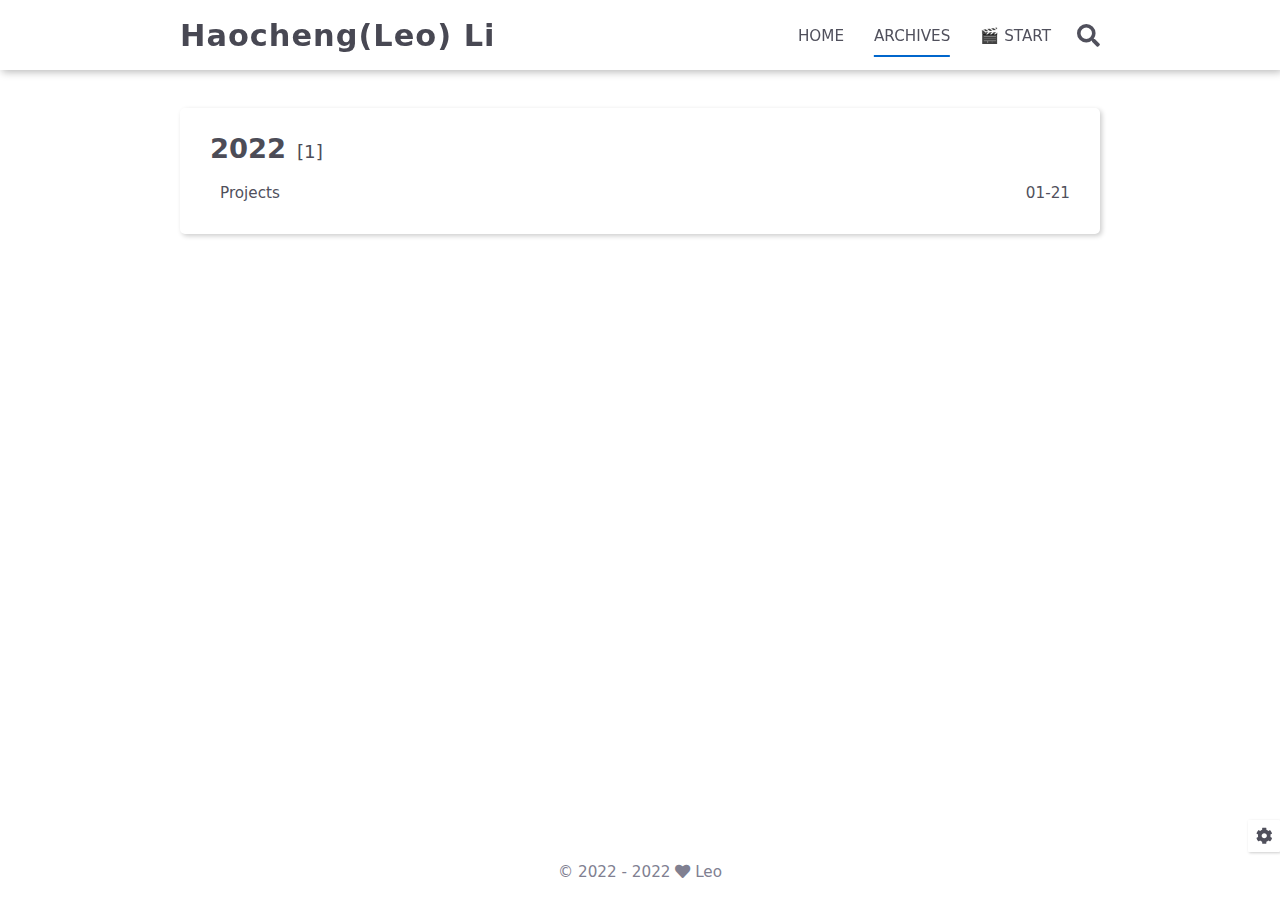
==== commit 980dc228: "Building and deploying Hexo project from Github Action" ====
--- a/archives/index.html
+++ b/archives/index.html
@@ -184,9 +184,6 @@
             2022&nbsp;<i class="fas fa-heart icon-animate"></i>&nbsp;<a href="/">Leo</a>
         </div>
         
-        <div class="theme-info info-item">
-            Powered by <a target="_blank" href="https://hexo.io">Hexo</a>&nbsp;|&nbsp;Theme&nbsp;<a class="theme-version" target="_blank" href="https://github.com/XPoet/hexo-theme-keep">Keep v3.4.5</a>
-        </div>
         
         
     </div>
